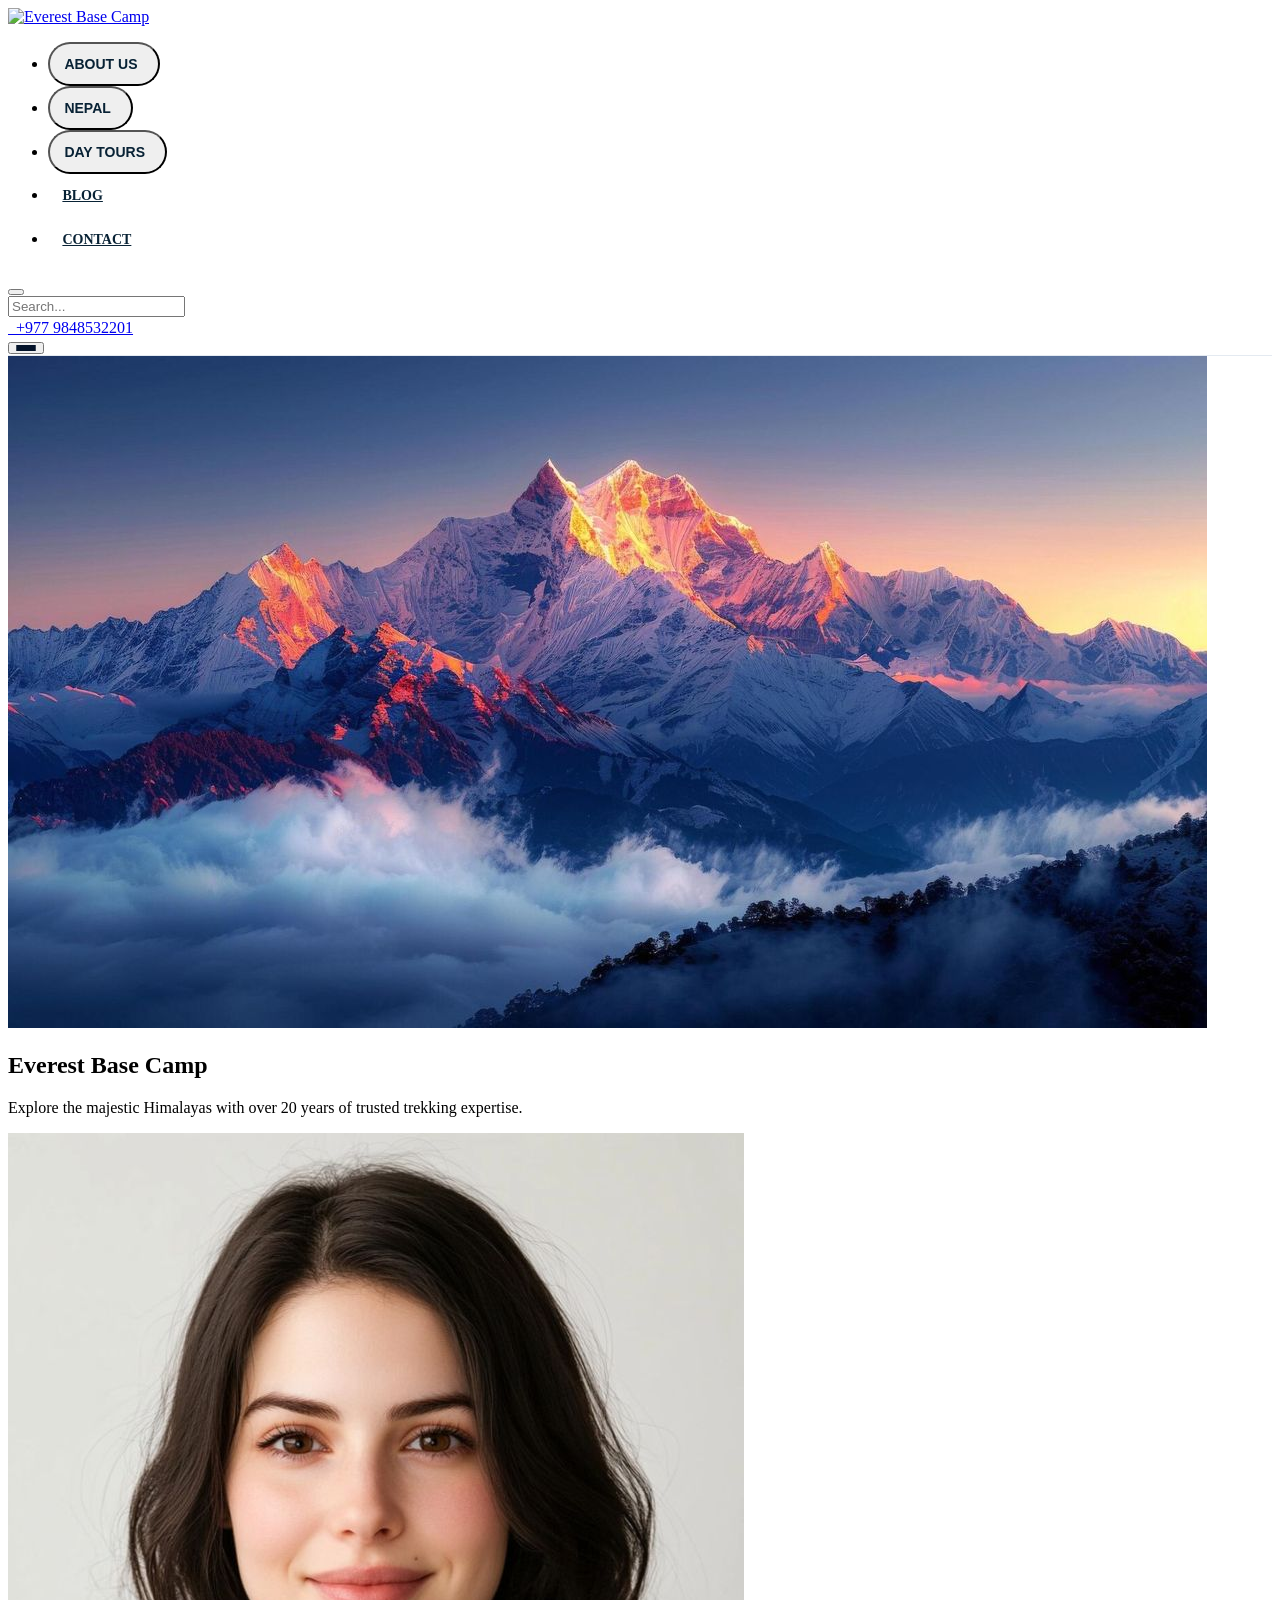
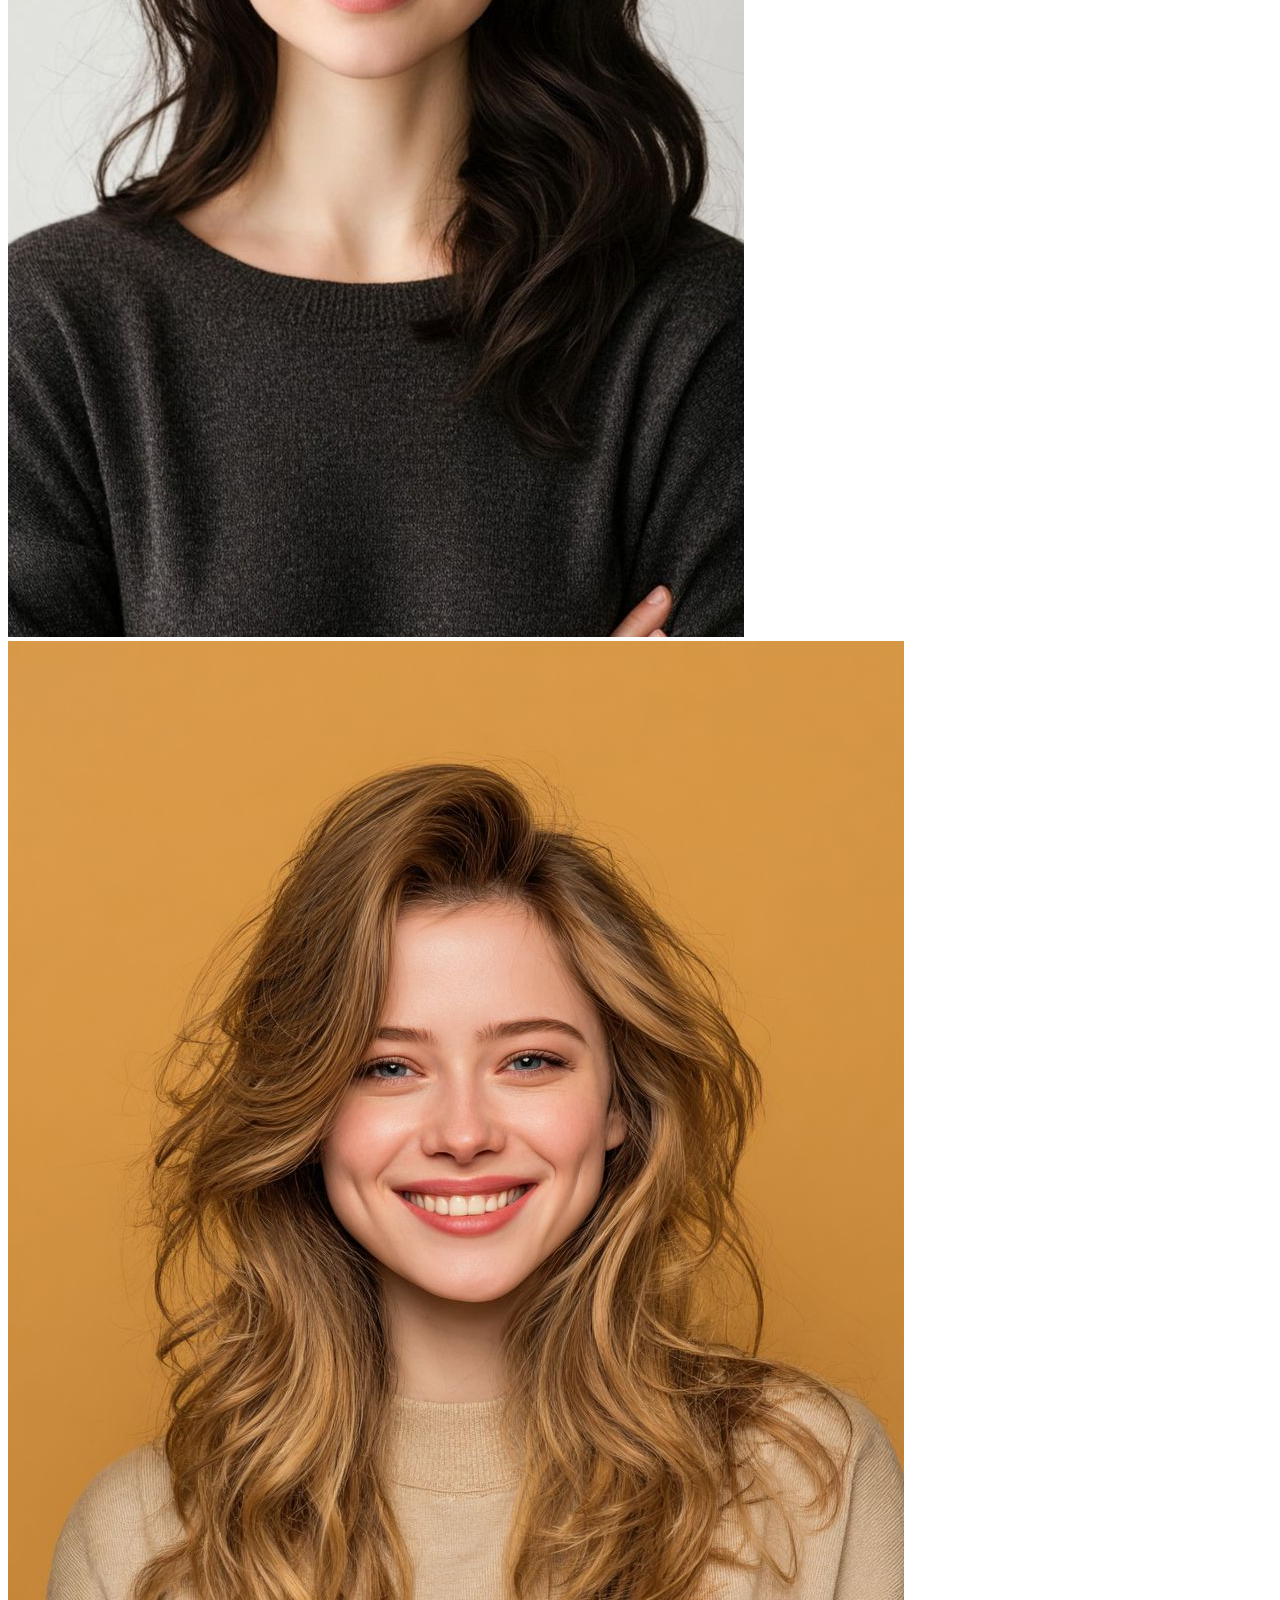
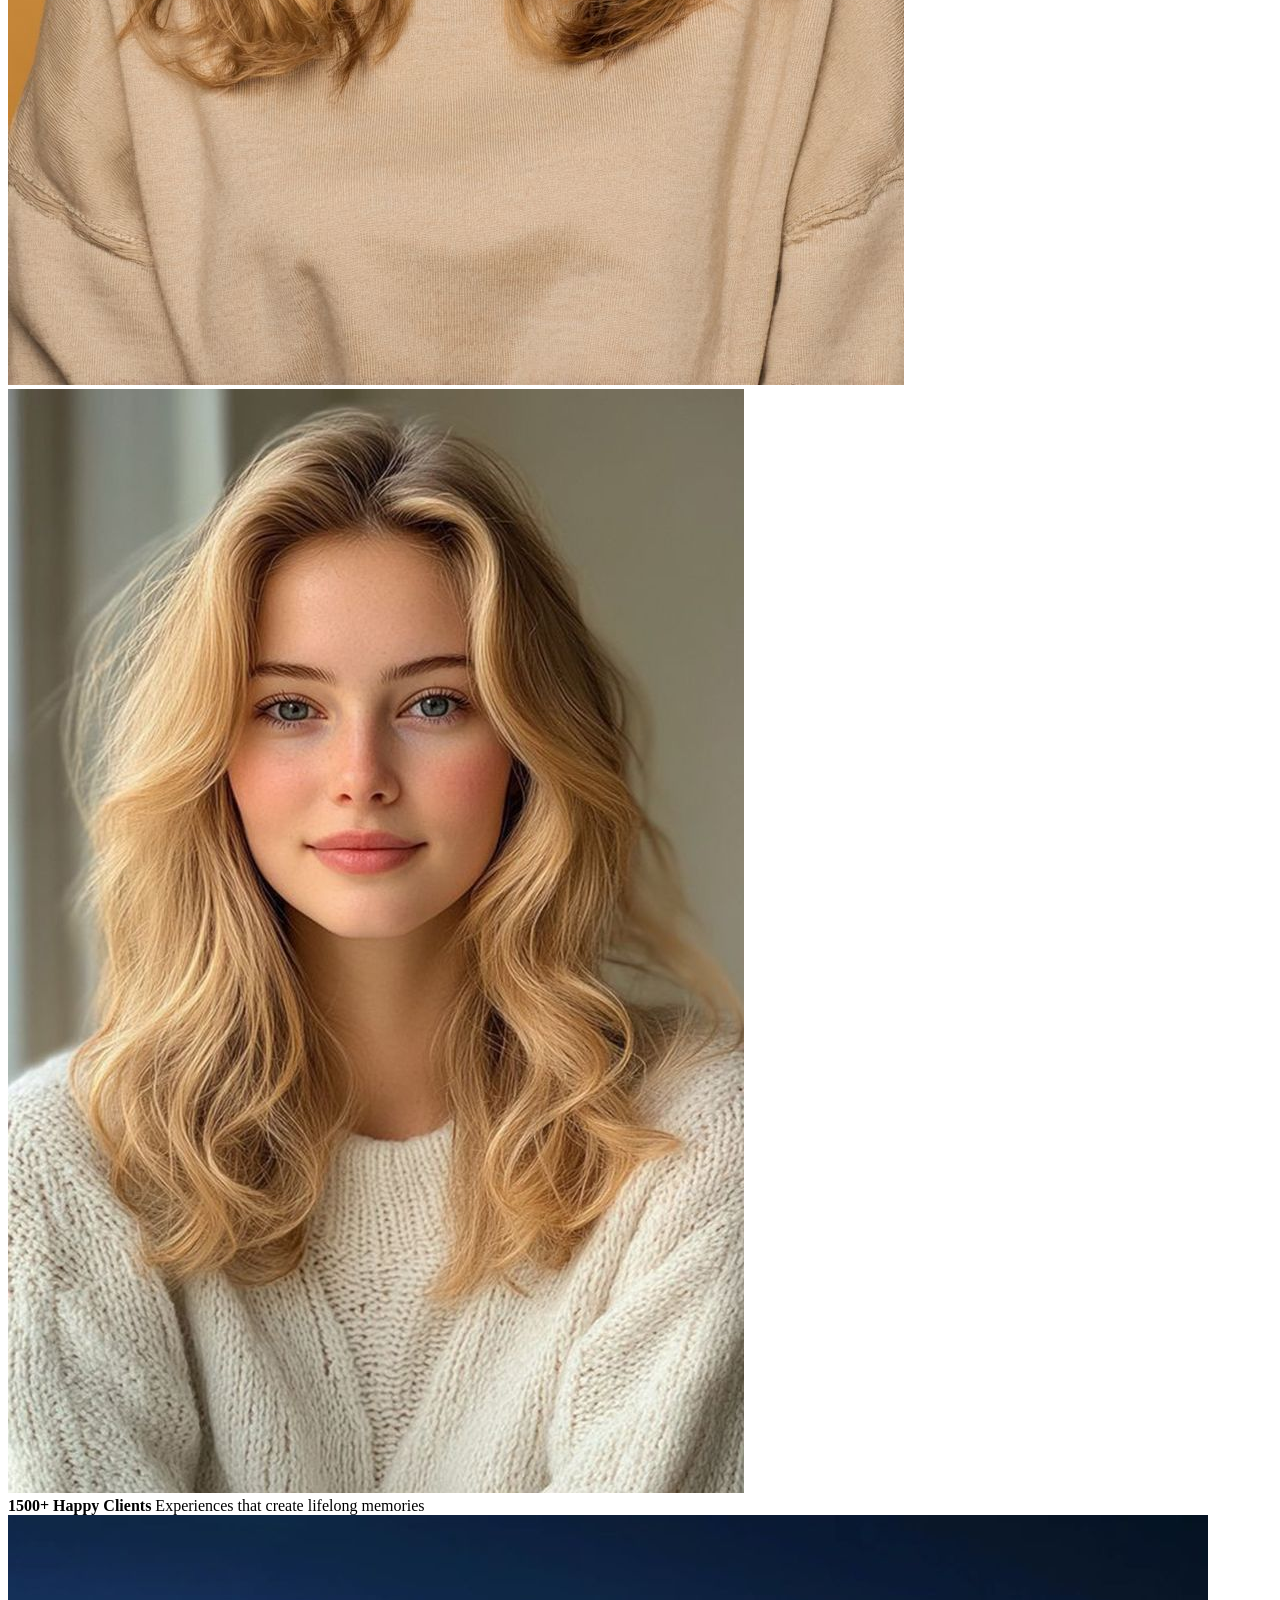
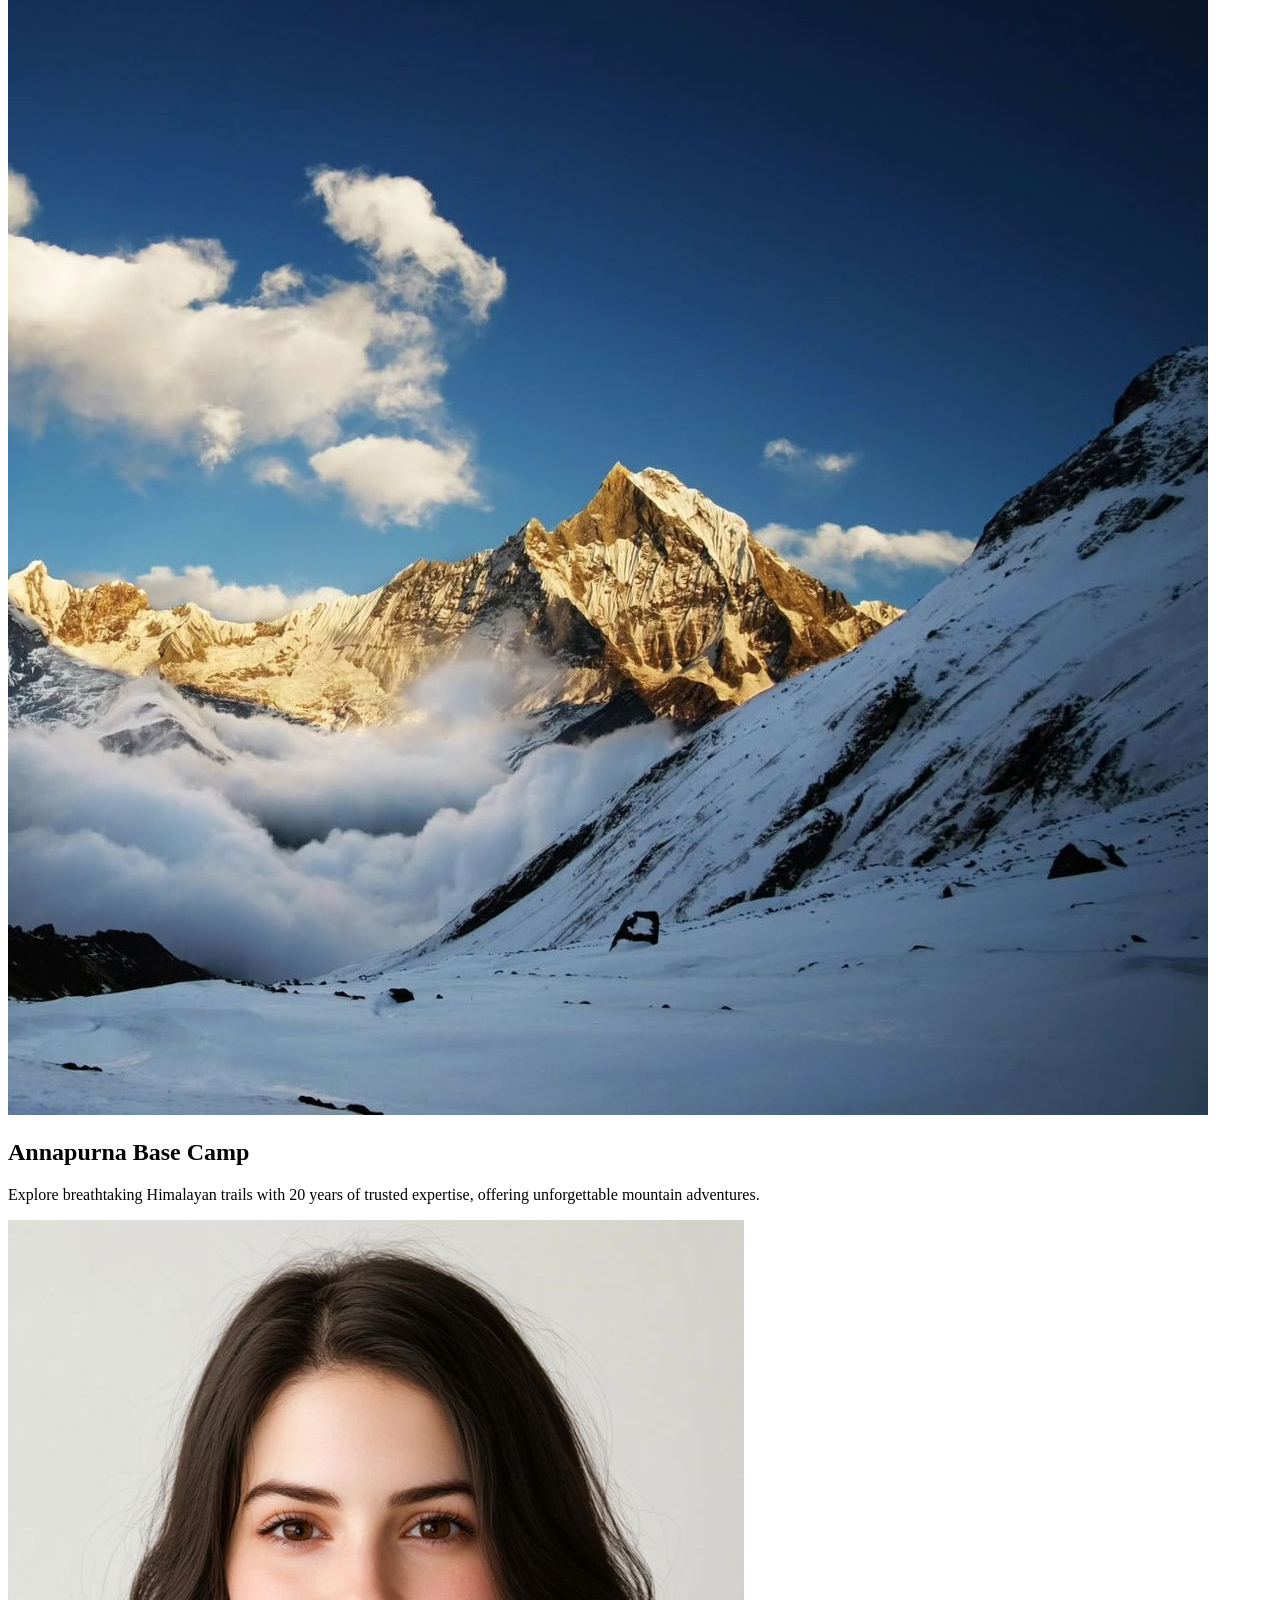
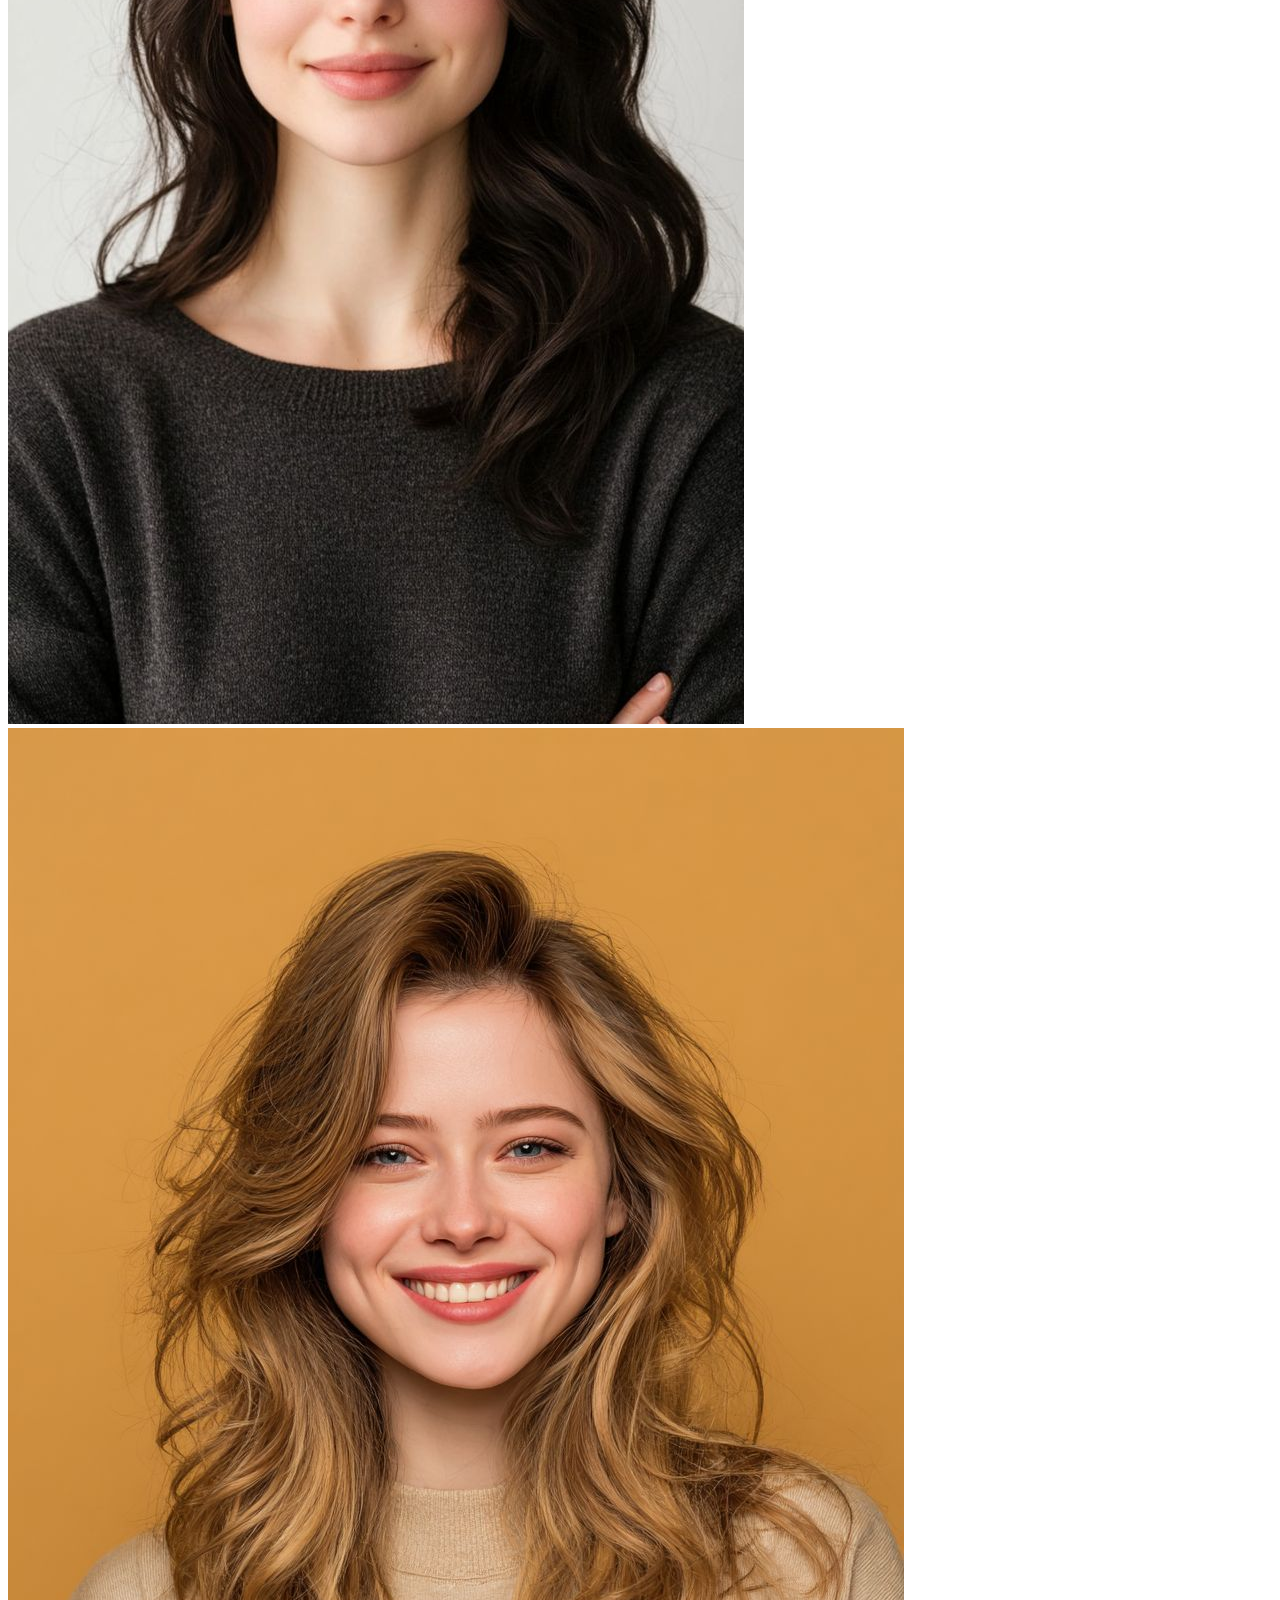
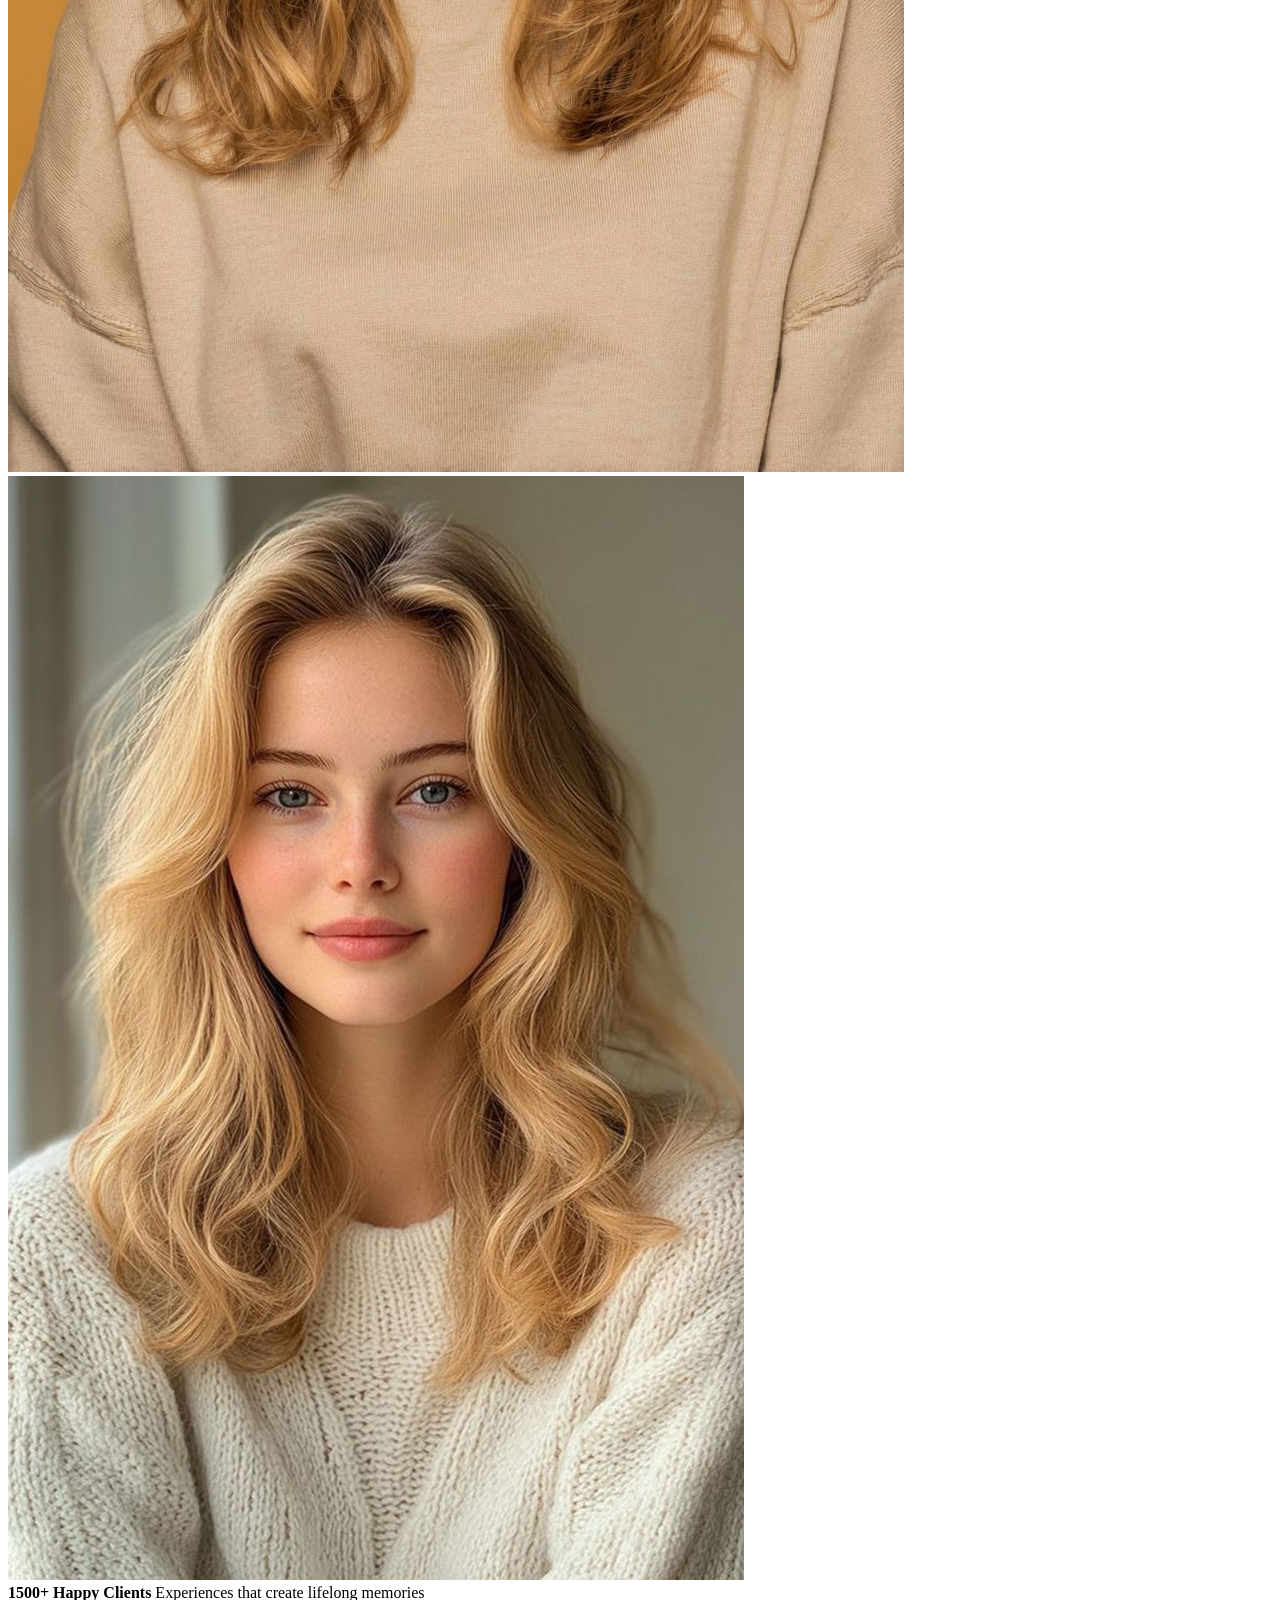
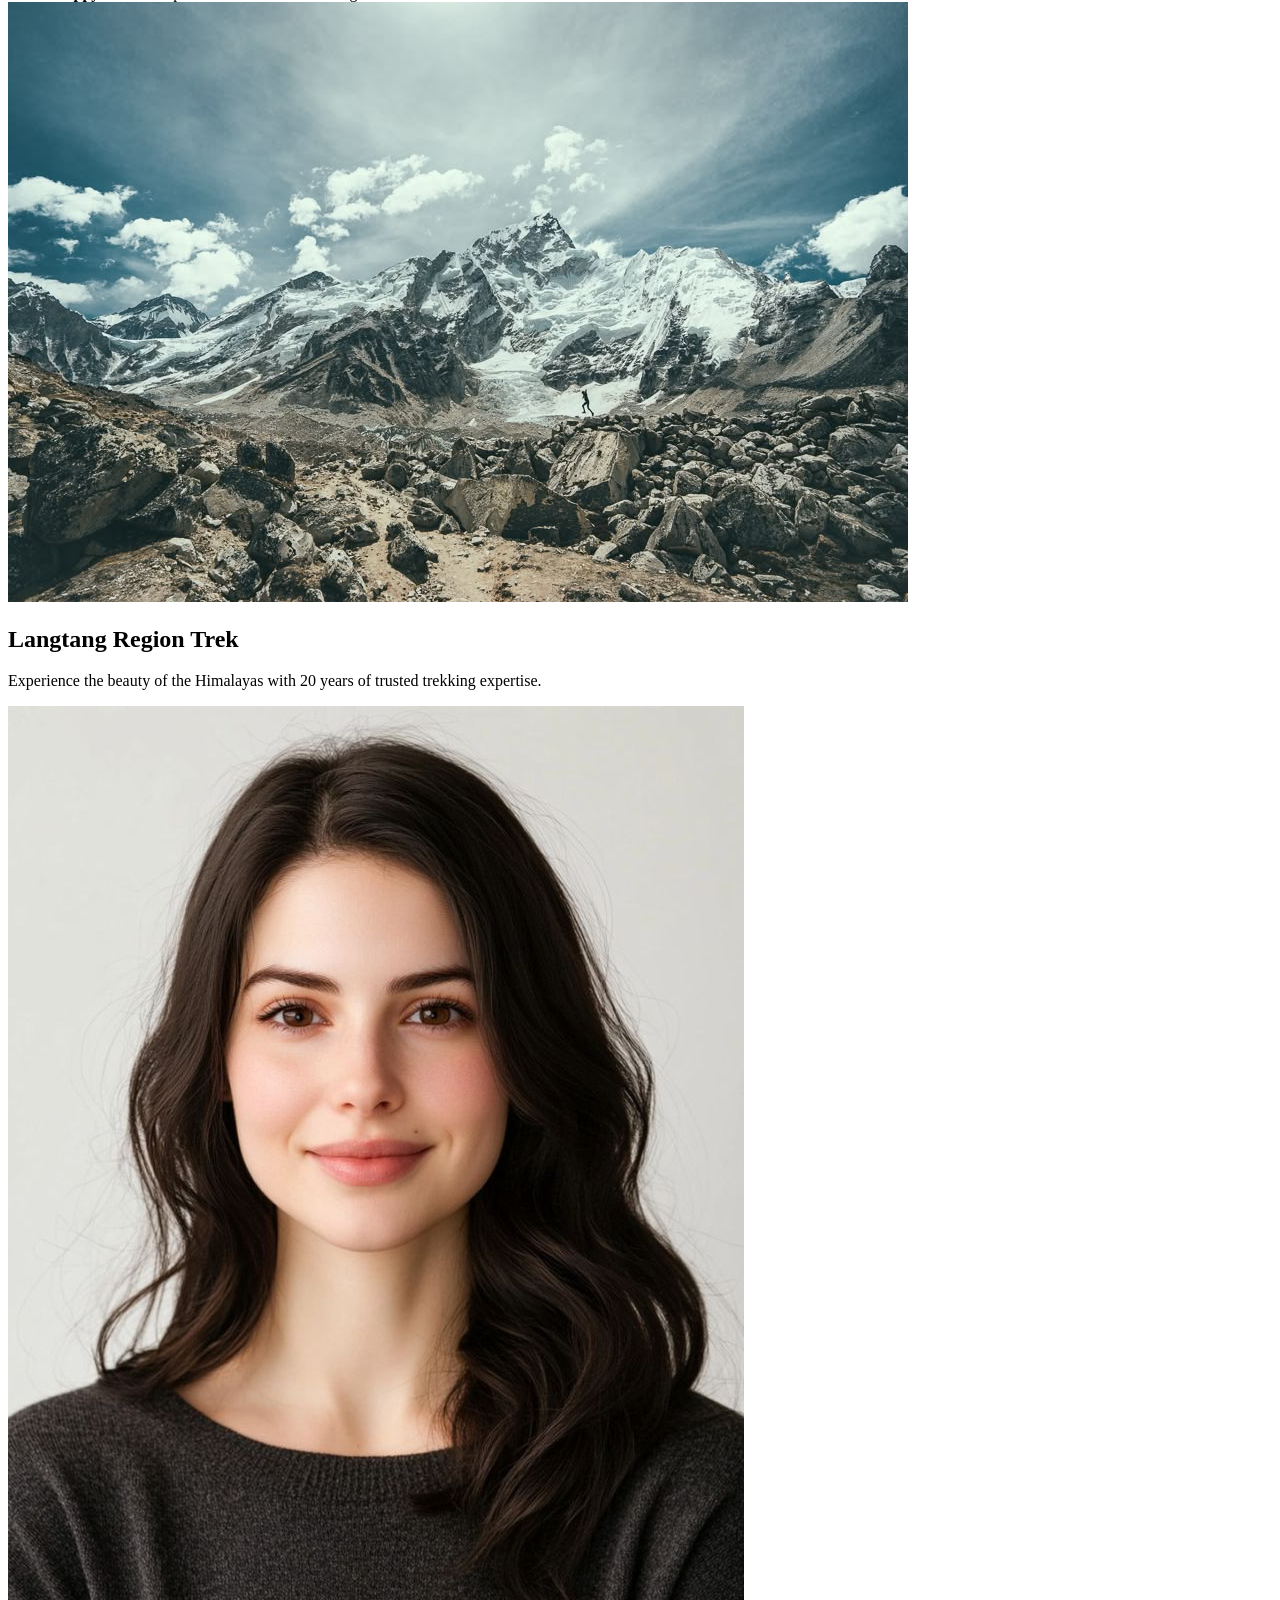
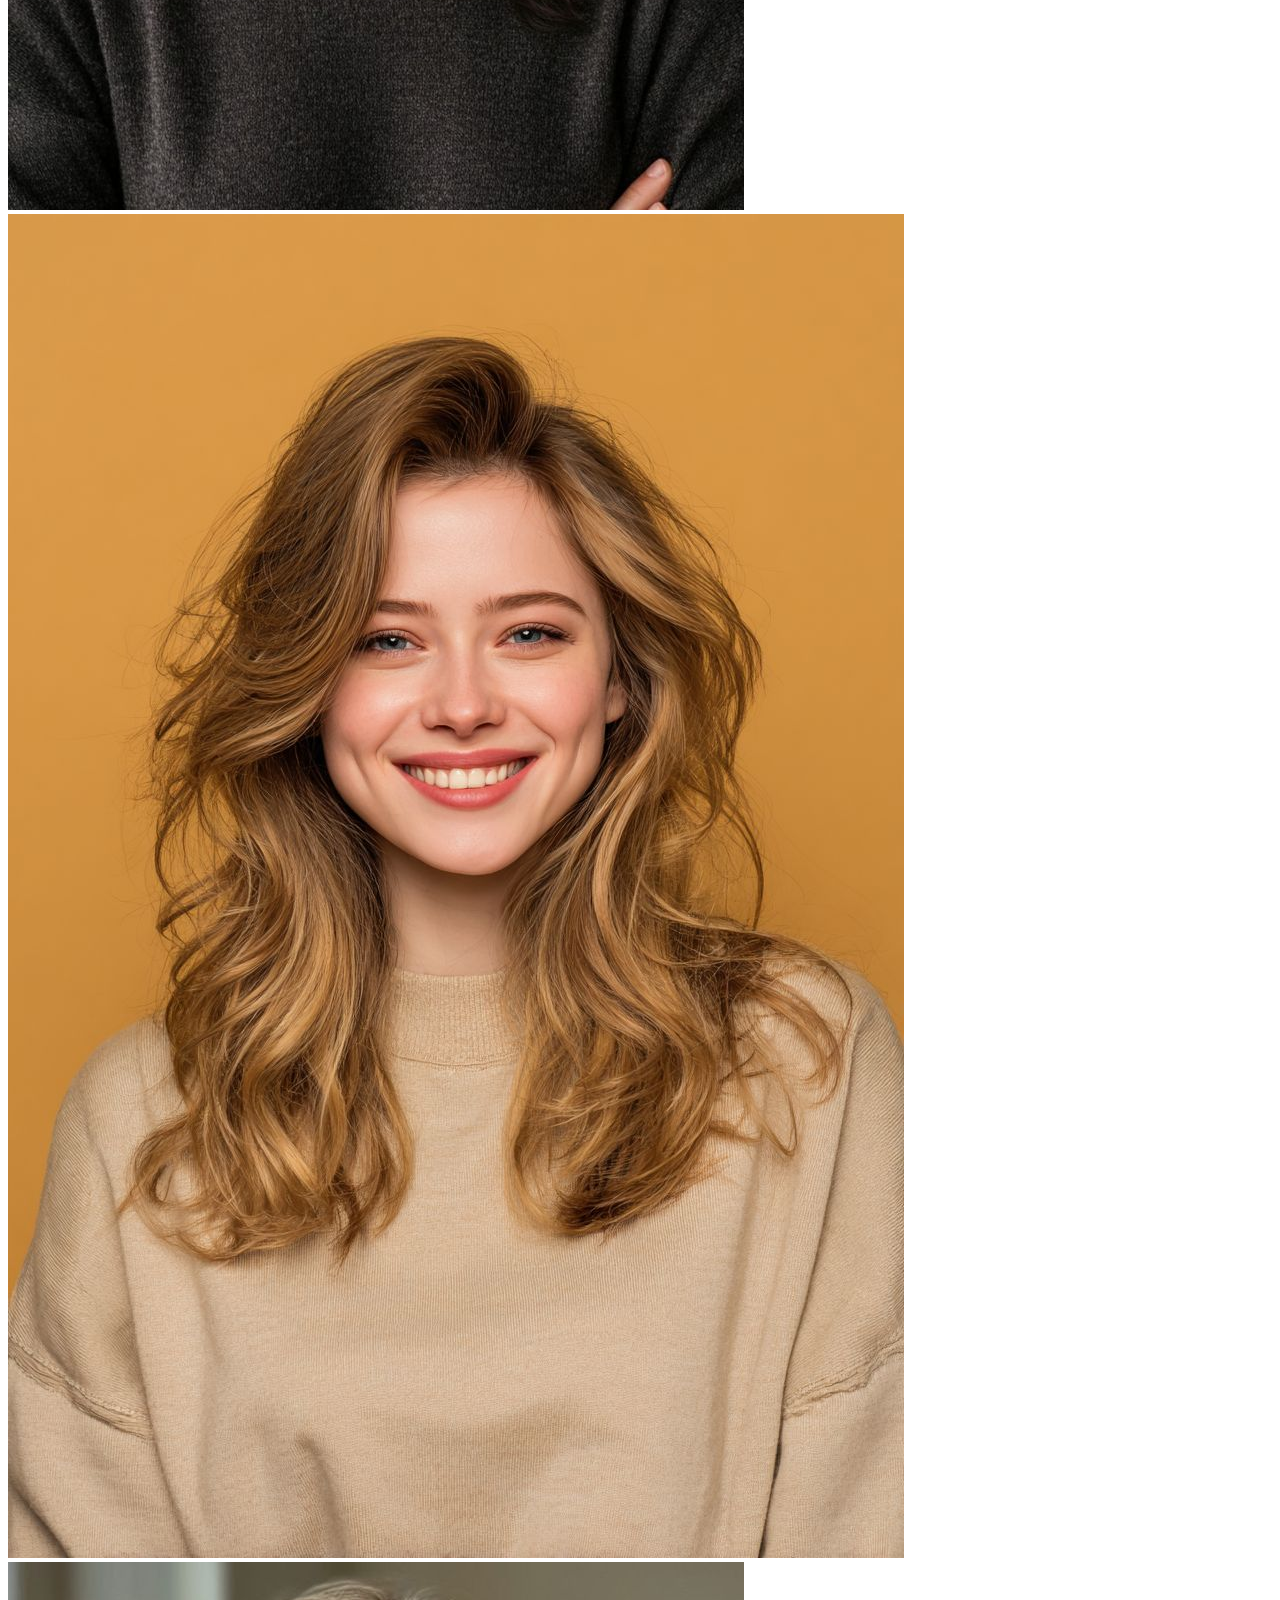
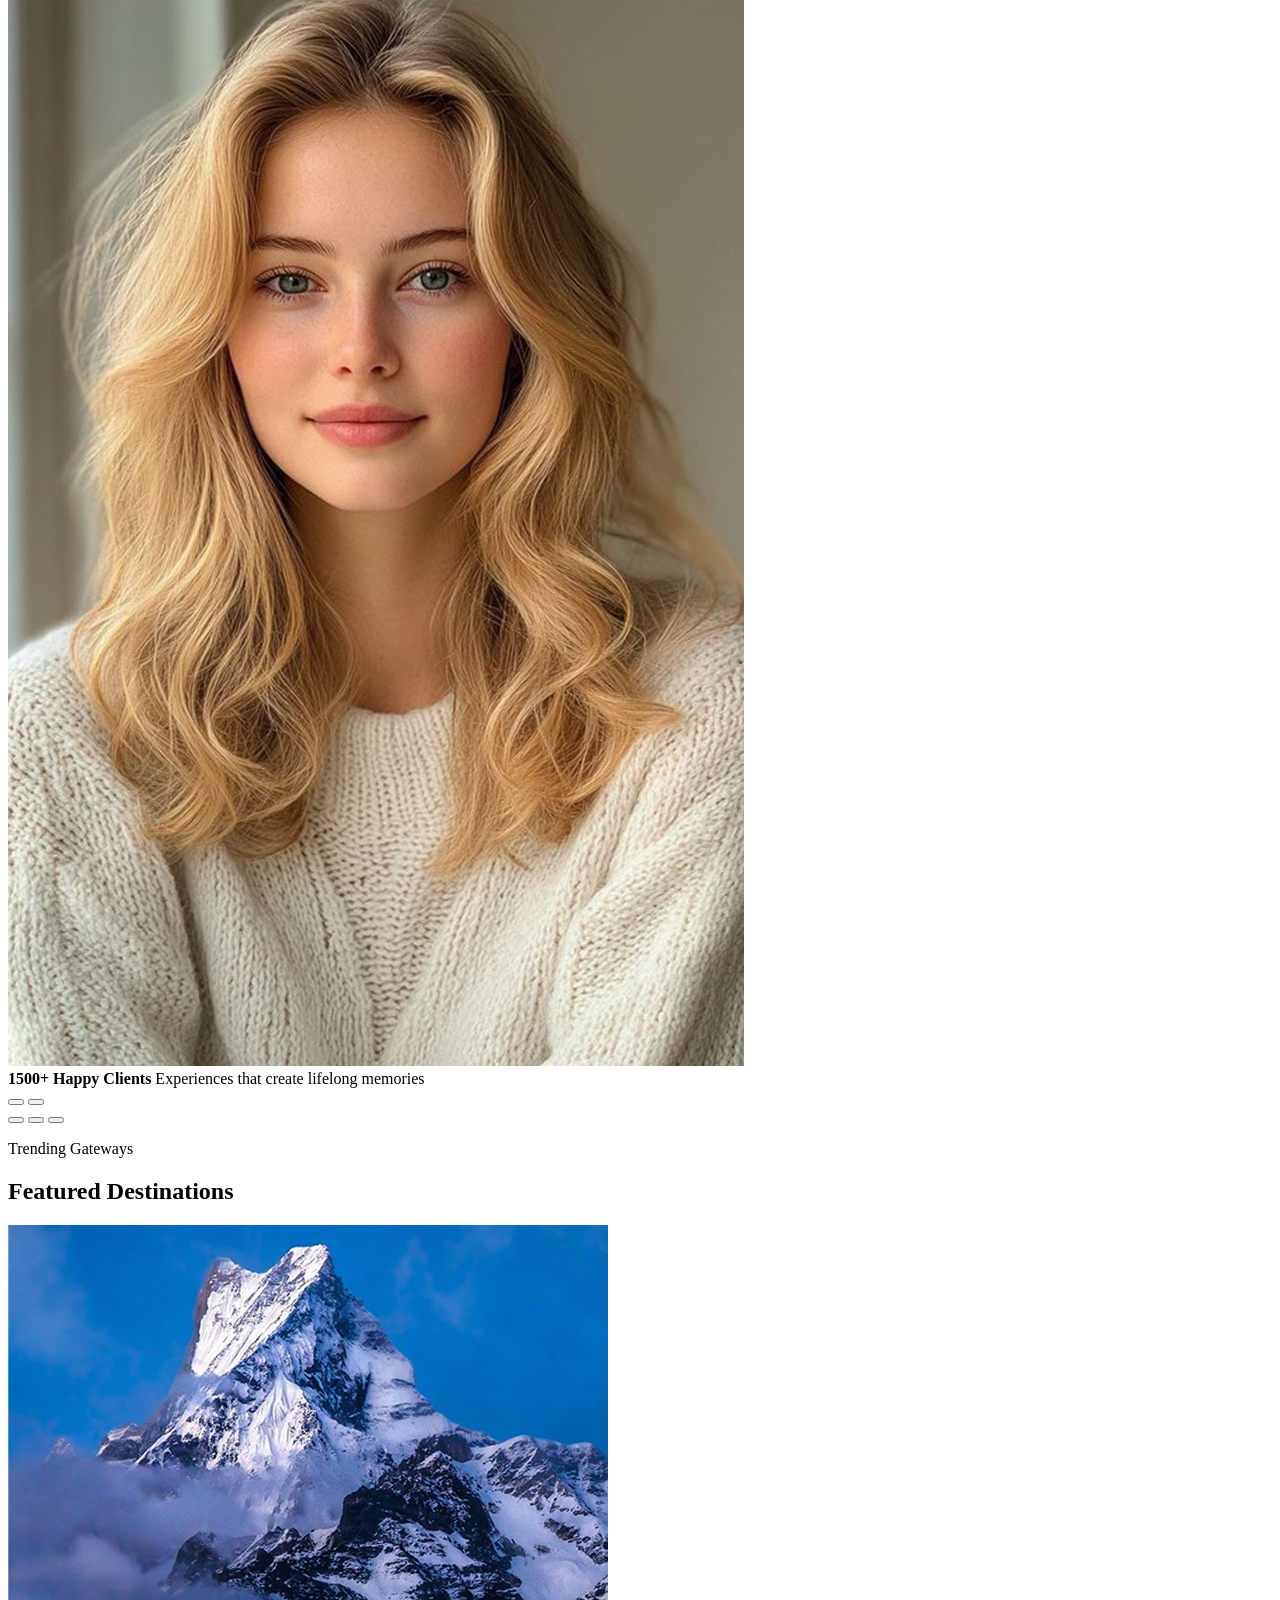
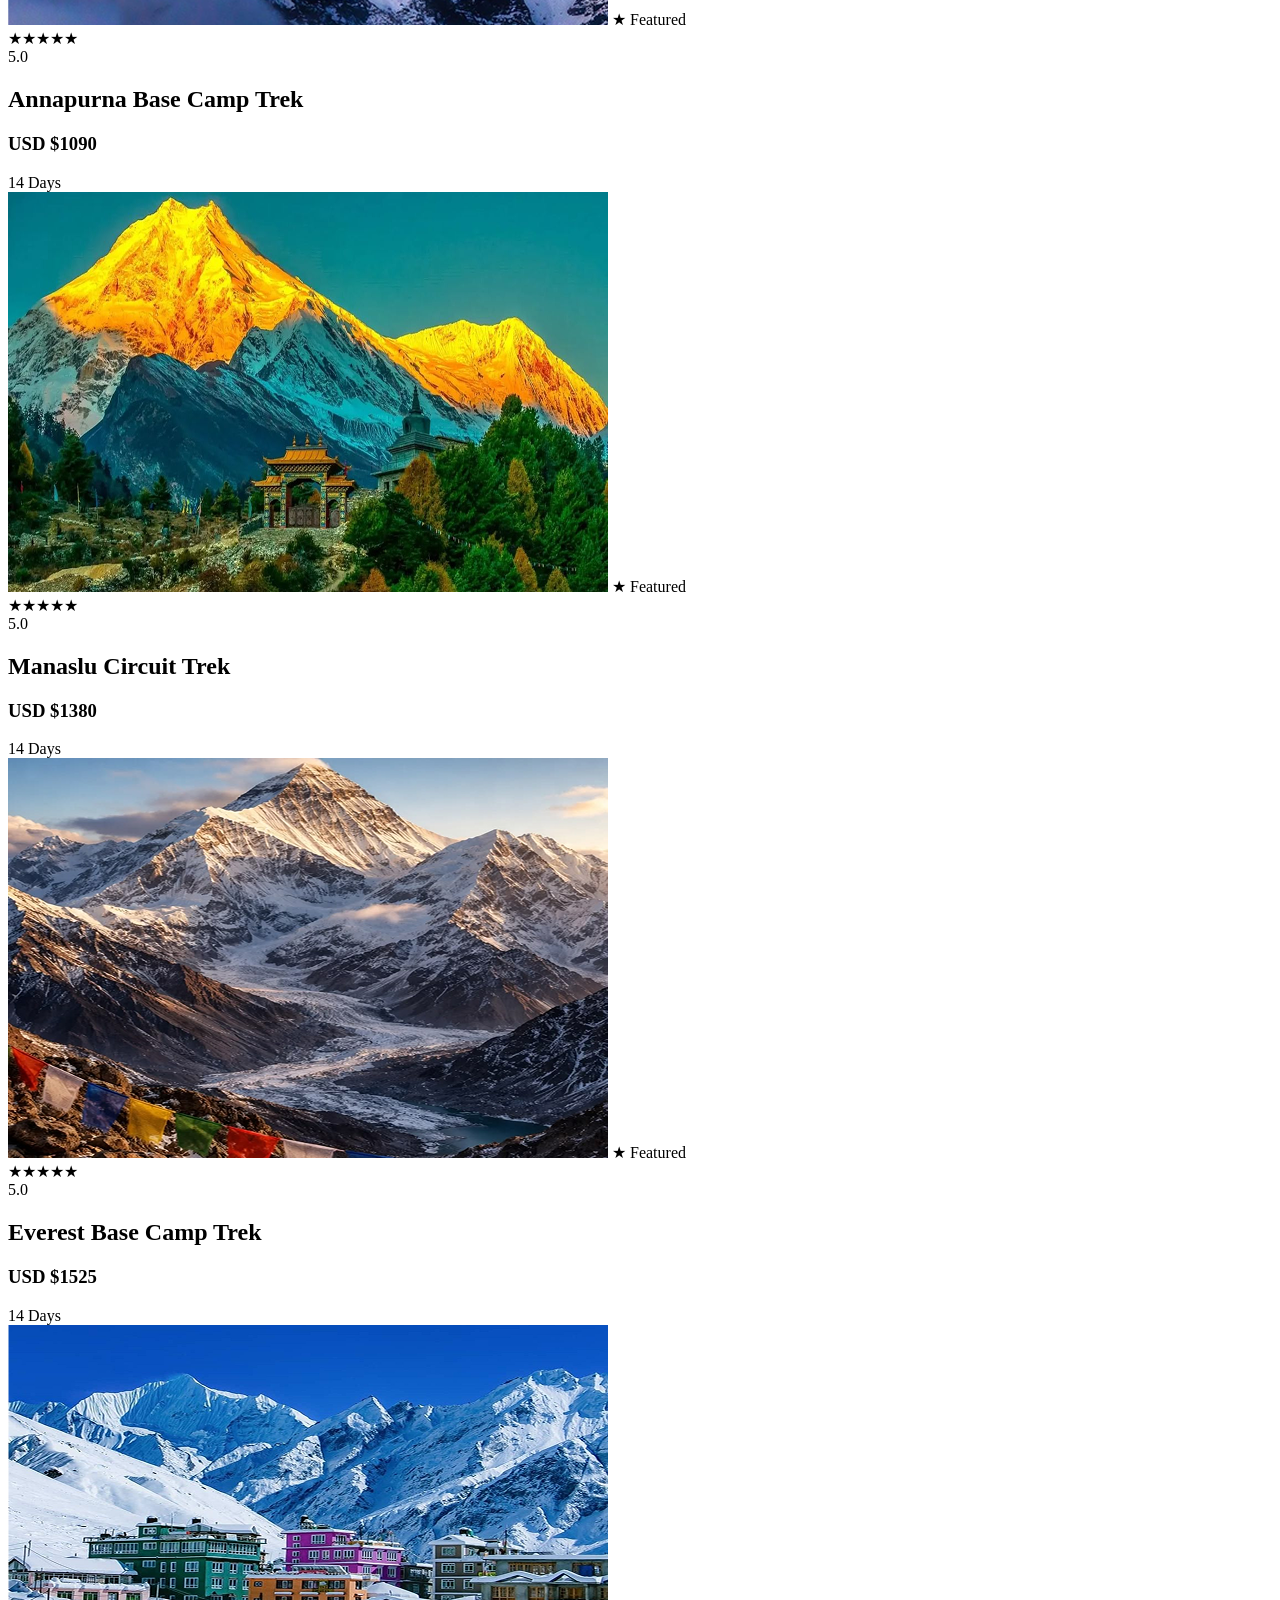
==== index.html @ a295006b "testimonials border changed" ====
<!doctype html>
<html lang="en">
  <head>
    <meta charset="UTF-8" />
    <meta name="viewport" content="width=device-width, initial-scale=1.0" />
    <script src="https://cdn.tailwindcss.com"></script>
    <script src="https://unpkg.com/lucide@latest"></script>
    <link rel="stylesheet" href="./css/style.css" />
    <link rel="preconnect" href="https://fonts.googleapis.com" />
    <link rel="preconnect" href="https://fonts.gstatic.com" crossorigin />
    <!-- <link href="https://fonts.googleapis.com/css2?family=Inter:ital,opsz,wght@0,14..32,100..900;1,14..32,100..900&family=Source+Sans+3:ital,wght@0,200..900;1,200..900&family=Space+Grotesk:wght@300..700&display=swap" rel="stylesheet" /> -->
    <link rel="stylesheet" href="https://cdnjs.cloudflare.com/ajax/libs/font-awesome/6.5.0/css/all.min.css" />
    <title>Everest Base Camp</title>
  </head>
  <body>
   <style>
    .star-dot {
      width: 18px;
      height: 18px;
      background: #00AC7E;
      border-radius: 100%;
      display: inline-flex;
      align-items: center;
      justify-content: center;
      position: relative;
      flex-shrink: 0;
    }

    .star-dot::before {
      content: '';
      width: 7px;
      height: 7px;
      background: #fff;
      border-radius: 50%;
      position: absolute;
    }

    @keyframes scroll {
      0% {
        transform: translateX(0);
      }

      100% {
        transform: translateX(calc(-50% - (var(--review-gap) / 2)));
      }
    }

    .animate-scroll {
      display: flex;
      width: max-content;
      animation: scroll 30s linear infinite;
      will-change: transform;
    }

    .animate-scroll:hover,
    .animate-scroll:focus-within {
      animation-play-state: paused;
    }

    .google-review-track {
      --review-gap: 1.5rem;
      gap: var(--review-gap);
    }

    .google-review-marquee {
      overflow: hidden;
      -webkit-mask-image: linear-gradient(to right, transparent, #000 4%, #000 96%, transparent);
      mask-image: linear-gradient(to right, transparent, #000 4%, #000 96%, transparent);
    }

    .google-review-card {
      display: flex;
      width: min(82vw, 400px);
      min-height: 280px;
      flex-shrink: 0;
      flex-direction: column;
      justify-content: space-between;
      border: 1px solid rgba(185, 196, 212, 0.9);
      border-radius: 18px;
      background: #fff;
      padding: 1.5rem;
      box-shadow: #DDEFFF;
      transition:
        border-color 240ms ease,
        box-shadow 240ms ease,
        transform 240ms ease;
    }

    .google-review-card:hover {
      border-color: #2775BD;
      box-shadow: #DDEFFF;
      transform: translateY(-4px);
    }

    .google-review-card .gap-1>span {
      background: #fbbc04;
      clip-path: polygon(50% 0%, 61% 35%, 98% 35%, 68% 57%, 79% 94%, 50% 72%, 21% 94%, 32% 57%, 2% 35%, 39% 35%);
    }

    .google-review-card .gap-1>span::before {
      display: none;
    }

    /* .google-review-card > div:first-child > div:last-child {
        display: flex;
        width: 2.25rem;
        height: 2.25rem;
        align-items: center;
        justify-content: center;
        border: 1px solid #e2e8f0;
        border-radius: 999px;
        background: #fff;
        box-shadow: 0 1px 3px rgba(15, 23, 42, 0.08);
      }

      .google-review-card > div:first-child > div:last-child img {
        width: 1.25rem;
        height: 1.25rem;
      } */

    .google-stars {
      display: flex;
      align-items: center;
      gap: 0.2rem;
    }

    .google-star {
      width: 1rem;
      height: 1rem;
      fill: #fbbc04;
      color: #fbbc04;
    }

    @media (min-width: 640px) {
      .google-review-track {
        --review-gap: 2rem;
      }

      .google-review-card {
        min-height: 310px;
        padding: 2rem;
      }

      .google-star {
        width: 1.125rem;
        height: 1.125rem;
      }
    }

    @media (prefers-reduced-motion: reduce) {
      .google-review-marquee {
        overflow-x: auto;
        -webkit-mask-image: none;
        mask-image: none;
      }

      .animate-scroll {
        animation: none;
      }
    }

    html {
      scroll-behavior: smooth;
    }

    .sticky-header {
      border-bottom: 1px solid rgba(226, 232, 240, 0.9);
      transition:
        opacity 180ms ease,
        transform 220ms ease;
      will-change: transform, opacity;
    }

    body.subnav-is-visible .sticky-header {
      opacity: 0;
      pointer-events: none;
      transform: translateY(-100%);
    }

    .nav-dropdown {
      position: relative;
    }

    .nav-dropdown::after {
      content: "";
      position: absolute;
      top: 100%;
      right: 0;
      left: 0;
      height: 14px;
    }

    .nav-dropdown-trigger,
    .nav-link {
      display: inline-flex;
      min-height: 42px;
      align-items: center;
      gap: 0.35rem;
      border-radius: 999px;
      padding: 0 0.75rem;
      color: #03132A;
      font-size: 0.875rem;
      font-weight: 700;
      letter-spacing: 0.02em;
      transition: 
        background-color 180ms ease,
        color 180ms ease,
        box-shadow 180ms ease;
    }

    .nav-dropdown-trigger:hover,
    .nav-dropdown-trigger:focus-visible,
    .nav-dropdown.open>.nav-dropdown-trigger,
    .nav-dropdown:focus-within>.nav-dropdown-trigger,
    .nav-link:hover,
    .nav-link:focus-visible {
      background: #DDEFFF;
      opacity: 25;
      color: #03132A;
      outline: none;
    }

    .nav-chevron,
    .mobile-chevron,
    .mobile-nested-chevron,
    .mobile-grandchild-chevron {
      transition: transform 180ms ease;
    }

    .desktop-dropdown {
      position: absolute;
      top: calc(100% + 12px);
      left: 0;
      z-index: 50;
      border: 1px solid rgba(226, 232, 240, 0.95);
      border-radius: 16px;
      background: rgba(255, 255, 255, 0.98);
      box-shadow: 0 22px 60px #03132A;
      opacity: 0;
      pointer-events: none;
      transform: translateY(10px);
      transition:
        opacity 180ms ease,
        transform 180ms ease,
        visibility 180ms ease;
      visibility: hidden;
    }

    .desktop-dropdown::after {
      content: "";
      position: absolute;
      top: -14px;
      right: 0;
      left: 0;
      height: 14px;
    }

    .desktop-dropdown::before {
      content: "";
      position: absolute;
      top: -7px;
      left: 28px;
      width: 14px;
      height: 14px;
      border-top: 1px solid rgba(226, 232, 240, 0.95);
      border-left: 1px solid rgba(226, 232, 240, 0.95);
      background: rgba(255, 255, 255, 0.98);
      transform: rotate(45deg);
    }

    .desktop-dropdown.dropdown-center {
      left: 50%;
      transform: translate(-50%, 10px);
    }

    .desktop-dropdown.dropdown-center::before {
      left: 50%;
      transform: translateX(-50%) rotate(45deg);
    }

    .nav-dropdown:hover>.desktop-dropdown,
    .nav-dropdown:focus-within>.desktop-dropdown,
    .nav-dropdown.open>.desktop-dropdown {
      opacity: 1;
      pointer-events: auto;
      transform: translateY(0);
      visibility: visible;
    }

    .nav-dropdown:hover>.desktop-dropdown.dropdown-center,
    .nav-dropdown:focus-within>.desktop-dropdown.dropdown-center,
    .nav-dropdown.open>.desktop-dropdown.dropdown-center {
      transform: translate(-50%, 0);
    }

    .nav-dropdown:hover>.nav-dropdown-trigger .nav-chevron,
    .nav-dropdown:focus-within>.nav-dropdown-trigger .nav-chevron,
    .nav-dropdown.open>.nav-dropdown-trigger .nav-chevron,
    .mobile-dropdown.open .mobile-chevron,
    .mobile-nested-dropdown.open .mobile-nested-chevron,
    .mobile-grandchild-dropdown.open .mobile-grandchild-chevron {
      transform: rotate(180deg);
    }

    .desktop-menu-link,
    .submenu-link,
    .destination-tour-link {
      position: relative;
      display: flex;
      align-items: center;
      gap: 0.75rem;
      border-radius: 12px;
      padding: 0.7rem 0.75rem;
      color: #03132A;
      font-size: 0.875rem;
      font-weight: 700;
      line-height: 1.25;
      transition:
        background-color 180ms ease,
        color 180ms ease,
        transform 180ms ease;
    }

    .desktop-menu-link:hover,
    .submenu-link:hover,
    .destination-tour-link:hover,
    .desktop-menu-link:focus-visible,
    .submenu-link:focus-visible,
    .destination-tour-link:focus-visible {
      background: #C3D5C7;
      color: #03132A;
      outline: none;
      transform: translateX(2px);
    }

    .desktop-menu-icon {
      display: inline-flex;
      width: 2rem;
      height: 2rem;
      flex: 0 0 2rem;
      align-items: center;
      justify-content: center;
      border-radius: 999px;
      background: #DDEFFF;
      color: #03132A;
      transition:
        background-color 180ms ease,
        color 180ms ease;
    }

    .desktop-menu-link:hover .desktop-menu-icon,
    .desktop-menu-link:focus-visible .desktop-menu-icon {
      background: #03132A;
      color: #fff;
    }

    .destination-grid {
      display: grid;
      grid-template-columns: repeat(2, minmax(0, 1fr));
      gap: 1rem;
    }

    .dropdown-section-title {
      margin: 0 0 0.45rem;
      padding: 0 0.75rem;
      color: #03132A;
      font-size: 0.72rem;
      font-weight: 800;
      letter-spacing: 0.09em;
      text-transform: uppercase;
    }

    .menu-list {
      display: grid;
      gap: 0.15rem;
      overflow:visible;
    }

    /* Desktop sub-dropdown / grandchild dropdown */
.submenu-dropdown {
  position: relative;
}

.submenu-dropdown > .submenu-link {
  justify-content: space-between;
  cursor: pointer;
}

.submenu-child {
  position: absolute;
  top: 0;
  left: calc(100% + 10px);
  z-index: 80;
  min-width: 260px;
  display: grid;
  gap: 0.15rem;
  padding: 0.65rem;
  border: 1px solid rgba(226, 232, 240, 0.95);
  border-radius: 14px;
  background: rgba(255, 255, 255, 0.98);
  box-shadow: 0 18px 45px rgba(15, 23, 42, 0.14);

  opacity: 0;
  visibility: hidden;
  pointer-events: none;
  transform: translateX(8px);
  transition: opacity 180ms ease, transform 180ms ease, visibility 180ms ease;
}

/* Open only after click */
.submenu-dropdown.open > .submenu-child {
  opacity: 1;
  visibility: visible;
  pointer-events: auto;
  transform: translateX(0);
}

.submenu-dropdown.open > .submenu-link {
  background: #DDEFFF;
  color: #03132A;
}

.submenu-dropdown.open > .submenu-link i {
  transform: rotate(90deg);
}

/* Mobile grandchild dropdown */
.mobile-nested-submenu {
  max-height: 0;
  opacity: 0;
  overflow: hidden;
  transform: translateY(-4px);
  transition: max-height 240ms ease, opacity 180ms ease, transform 180ms ease;
}

.mobile-nested-dropdown.open > .mobile-nested-submenu {
  max-height: 520px;
  opacity: 1;
  transform: translateY(0);
}

    .destination-tour-link {
      margin-top: 0.75rem;
      min-height: 44px;
      justify-content: space-between;
      border: 1px solid #dbeafe;
      background: #f8fbff;
    }

    .tour-duration {
      flex: 0 0 auto;
      border-radius: 999px;
      background: #DDEFFF;
      padding: 0.15rem 0.5rem;
      color: #03132A;
      font-size: 0.72rem;
      font-weight: 800;
    }

    #mobile-menu {
      position: absolute;
      top: 100%;
      right: 0;
      left: 0;
      display: flex;
      max-height: 0;
      opacity: 0;
      overflow: hidden;
      transform: translateY(-8px);
      transition:
        max-height 320ms ease,
        opacity 220ms ease,
        transform 220ms ease,
        visibility 220ms ease;
      visibility: hidden;
    }

    #mobile-menu.open {
      max-height: calc(100vh - 68px);
      opacity: 1;
      overflow-y: auto;
      transform: translateY(0);
      visibility: visible;
    }

    .mobile-dropdown-trigger,
    .mobile-menu-link,
    .mobile-nested-trigger,
    .mobile-grandchild-trigger {
      min-height: 46px;
      border-radius: 12px;
      transition:
        background-color 180ms ease,
        color 180ms ease;
    }

    .mobile-dropdown-trigger:hover,
    .mobile-menu-link:hover,
    .mobile-nested-trigger:hover,
    .mobile-grandchild-trigger:hover,
    .mobile-dropdown.open>.mobile-dropdown-trigger,
    .mobile-nested-dropdown.open>.mobile-nested-trigger,
    .mobile-grandchild-dropdown.open>.mobile-grandchild-trigger {
      background: #DDEFFF;
      color: #03132A;
    }

    .mobile-submenu {
      max-height: 0;
      opacity: 0;
      overflow: hidden;
      transform: translateY(-4px);
      transition:
        max-height 280ms ease,
        opacity 200ms ease,
        transform 200ms ease;
    }

    .mobile-dropdown.open .mobile-submenu {
      max-height: 980px;
      opacity: 1;
      transform: translateY(0);
    }

    .mobile-submenu-inner {
      display: grid;
      gap: 0.25rem;
      padding: 0 0 0.75rem 0.75rem;
    }

    .mobile-nested-submenu {
      max-height: 0;
      opacity: 0;
      overflow: hidden;
      transform: translateY(-4px);
      transition:
        max-height 240ms ease,
        opacity 180ms ease,
        transform 180ms ease;
    }

    .mobile-nested-dropdown.open .mobile-nested-submenu {
      max-height: 860px;
      opacity: 1;
      transform: translateY(0);
    }

    .mobile-grandchild-submenu {
      max-height: 0;
      opacity: 0;
      overflow: hidden;
      transform: translateY(-4px);
      transition:
        max-height 220ms ease,
        opacity 180ms ease,
        transform 180ms ease;
    }

    .mobile-grandchild-dropdown.open>.mobile-grandchild-submenu {
      max-height: 340px;
      opacity: 1;
      transform: translateY(0);
    }

    .mobile-grandchild-trigger {
      min-height: 42px;
    }

    .hamburger-line {
      display: block;
      width: 20px;
      height: 2px;
      border-radius: 999px;
      background: #03132A;
      transform-origin: center;
      transition:
        transform 180ms ease,
        opacity 180ms ease;
    }

    #hamburger.is-open .hamburger-line:nth-child(1) {
      transform: translateY(7px) rotate(45deg);
    }

    #hamburger.is-open .hamburger-line:nth-child(2) {
      opacity: 0;
    }

    #hamburger.is-open .hamburger-line:nth-child(3) {
      transform: translateY(-7px) rotate(-45deg);
    }

    @keyframes faq-reveal {
      from {
        opacity: 0;
        transform: translateY(18px);
      }

      to {
        opacity: 1;
        transform: translateY(0);
      }
    }

    .faq-added-item {
      animation: faq-reveal 480ms ease-out both;
      scroll-margin-top: 6rem;
    }

    @media (prefers-reduced-motion: reduce) {
      .faq-added-item {
        animation: none;
      }
    }

    /* Premium dropdown refresh */
    .nav-dropdown::after {
      height: 18px;
    }

    .nav-dropdown-trigger,
    .nav-link {
      min-height: 44px;
      padding: 0 0.9rem;
      color: #082235;
      letter-spacing: 0;
      transition:
        background 220ms ease,
        color 220ms ease,
        box-shadow 220ms ease,
        transform 220ms ease;
    }

    .nav-dropdown-trigger:hover,
    .nav-dropdown-trigger:focus-visible,
    .nav-dropdown.open>.nav-dropdown-trigger,
    .nav-dropdown:focus-within>.nav-dropdown-trigger,
    .nav-link:hover,
    .nav-link:focus-visible {
      background: linear-gradient(135deg, #DDEFFF, rgba(221, 239, 255, 0.92));
      box-shadow: 0 10px 26px rgba(0, 27, 47, 0.08);
      color: #03132A;
      opacity: 1;
      transform: translateY(-1px);
    }

    .desktop-dropdown {
      top: calc(100% + 16px);
      border: 1px solid rgba(203, 213, 225, 0.72);
      border-radius: 20px;
      background:
        linear-gradient(135deg, rgba(255, 255, 255, 0.98), (221, 239, 255, 0.92));
      box-shadow:
        0 30px 70px rgba(0, 27, 47, 0.16),
        0 10px 26px rgba(0, 172, 126, 0.08);
      overflow: visible;
      transform: translateY(14px) scale(0.985);
      transform-origin: top center;
      transition:
        opacity 240ms ease,
        transform 280ms cubic-bezier(0.2, 0.8, 0.2, 1),
        visibility 240ms ease;
      -webkit-backdrop-filter: blur(18px);
      backdrop-filter: blur(18px);
    }

    .desktop-dropdown::after {
      top: -18px;
      height: 18px;
    }

    .desktop-dropdown::before {
      top: -8px;
      border-color: rgba(203, 213, 225, 0.72);
      background: rgba(255, 255, 255, 0.96);
    }

    .desktop-dropdown.dropdown-center {
      transform: translate(-50%, 14px) scale(0.985);
    }

    .nav-dropdown:hover>.desktop-dropdown,
    .nav-dropdown:focus-within>.desktop-dropdown,
    .nav-dropdown.open>.desktop-dropdown {
      transform: translateY(0) scale(1);
    }

    .nav-dropdown:hover>.desktop-dropdown.dropdown-center,
    .nav-dropdown:focus-within>.desktop-dropdown.dropdown-center,
    .nav-dropdown.open>.desktop-dropdown.dropdown-center {
      transform: translate(-50%, 0) scale(1);
    }

    .desktop-menu-link,
    .submenu-link,
    .destination-tour-link {
      border: 1px solid transparent;
      border-radius: 10px;
      color: #082235;
      font-size: 0.9rem;
      letter-spacing: 0;
      transition:
        background 220ms ease,
        border-color 220ms ease,
        box-shadow 220ms ease,
        color 220ms ease,
        transform 220ms ease;
    }

    .desktop-menu-link:hover,
    .submenu-link:hover,
    .destination-tour-link:hover,
    .desktop-menu-link:focus-visible,
    .submenu-link:focus-visible,
    .destination-tour-link:focus-visible {
      background: linear-gradient(135deg, #DDEFFF, rgba(221, 239, 255, 0.92));
      border-color: rgba(0, 135, 172, 0.16);
      box-shadow: 0 10px 24px rgba(0, 27, 47, 0.08);
      color: #03132A;
      transform: translateX(4px);
    }

    .desktop-menu-icon {
      border: 1px solid rgba(0, 120, 172, 0.15);
      background: linear-gradient(135deg, #DDEFFF, rgba(221, 239, 255, 0.92));;
      box-shadow: inset 0 1px 0 rgba(255, 255, 255, 0.75);
      color: #0c353b;
    }

    .desktop-menu-link:hover .desktop-menu-icon,
    .desktop-menu-link:focus-visible .desktop-menu-icon,
    .destination-tour-link:hover .desktop-menu-icon,
    .destination-tour-link:focus-visible .desktop-menu-icon {
      background: #03132A;
      color: #fff;
    }

    .dropdown-section-title {
      margin-bottom: 0.8rem;
      padding: 0 0.25rem;
      color: #526476;
      font-size: 0.68rem;
      letter-spacing: 0.14em;
    }

    .menu-list {
      gap: 0.45rem;
    }

    .submenu-dropdown.open > .submenu-link {
      background: linear-gradient(135deg, #DDEFFF, rgba(221, 239, 255, 0.92));
      box-shadow:
        inset 3px 0 0 #2D5F23,
        0 12px 24px rgba(0, 27, 47, 0.08);
      color: #03132A;
    }

    .submenu-dropdown.open > .submenu-link i {
      color: #2D5F23;
      transform: translateX(2px);
    }

    .submenu-child {
      border-color: rgba(203, 213, 225, 0.72);
      border-radius: 16px;
      background: rgba(255, 255, 255, 0.96);
      box-shadow:
        0 24px 55px rgba(0, 27, 47, 0.15),
        0 8px 24px rgba(0, 172, 126, 0.08);
      transform: translateX(12px) scale(0.985);
      transform-origin: left top;
      transition:
        opacity 220ms ease,
        transform 260ms cubic-bezier(0.2, 0.8, 0.2, 1),
        visibility 220ms ease;
      -webkit-backdrop-filter: blur(16px);
      backdrop-filter: blur(16px);
    }

    .submenu-dropdown.open > .submenu-child {
      transform: translateX(0) scale(1);
    }

    .destination-tour-link {
      margin-top: 1.1rem;
      min-height: 52px;
      border-color: rgba(0, 172, 126, 0.18);
      background: #DDEFFF;
      box-shadow: inset 0 1px 0 rgba(255, 255, 255, 0.78);
    }

    #nepal-menu {
      isolation: isolate;
    }

    #nepal-menu::after {
      content: "";
      position: absolute;
      inset: 0;
      z-index: 0;
      border-radius: inherit;
      background:
        linear-gradient(120deg, rgba(0, 172, 126, 0.08), transparent 32%, rgba(245, 158, 11, 0.08));
      pointer-events: none;
    }

    #nepal-menu > * {
      position: relative;
      z-index: 1;
    }

    @media (min-width: 1024px) {
      #nepal-menu {
        width: min(780px, calc(100vw - 2rem)) !important;
        max-width: calc(100vw - 2rem);
        min-height: 380px;
        padding: 1.45rem !important;
      }

      #nepal-menu .destination-col {
        --menu-sidebar: 260px;
        position: relative;
        display: grid;
        grid-template-columns: var(--menu-sidebar) minmax(0, 1fr);
        gap: 1.4rem;
        min-height: 304px;
      }

      #nepal-menu .destination-col::before {
        content: "";
        position: absolute;
        top: 0.15rem;
        bottom: 0.15rem;
        left: calc(var(--menu-sidebar) + 0.7rem);
        width: 1px;
        background: linear-gradient(to bottom, transparent, rgba(148, 163, 184, 0.42), transparent);
      }

      #nepal-menu .destination-col > div:first-child {
        min-width: 0;
      }

      #nepal-menu .submenu-dropdown {
        position: static;
      }

      #nepal-menu .submenu-link {
        min-height: 46px;
        padding: 0.76rem 0.85rem;
      }

      #nepal-menu .submenu-child {
        top: 2.2rem;
        right: 0;
        bottom: 0;
        left: calc(var(--menu-sidebar) + 1.4rem);
        min-width: 0;
        max-height: 100%;
        grid-template-columns: repeat(2, minmax(0, 1fr));
        align-content: start;
        gap: 0.65rem;
        overflow-y: auto;
        padding: 0.15rem 0 0.25rem;
        border: 0;
        background: transparent;
        box-shadow: none;
        -webkit-backdrop-filter: none;
        backdrop-filter: none;
      }

      #nepal-menu .submenu-child .submenu-link {
        min-height: 58px;
        align-items: center;
        padding: 0.85rem 0.85rem 0.85rem 3rem;
        border: 1px solid rgba(203, 213, 225, 0.68);
        background: rgba(255, 255, 255, 0.72);
        box-shadow: 0 12px 26px rgba(0, 27, 47, 0.07);
        font-size: 0.84rem;
        font-weight: 800;
      }

      #nepal-menu .submenu-child .submenu-link::before {
       content: "";
       position: absolute;
       left: 0.85rem;
       width: 1.55rem;
       height: 1.55rem;
       border-radius: 8px;

       /* 👇 IMAGE instead of gradient */
       background-image: url("Images/Everest/Mountain pic.jpg");
       background-size: cover;
       background-position: center;
       background-repeat: no-repeat;
       box-shadow: inset 0 0 0 1px rgba(255, 255, 255, 0.72);
       transition: transform 220ms ease;
     }

      #nepal-menu .submenu-child .submenu-link:hover,
      #nepal-menu .submenu-child .submenu-link:focus-visible {
        border-color: rgba(0, 172, 126, 0.22);
        background: rgba(255, 255, 255, 0.95);
        transform: translateY(-2px);
      }

      #nepal-menu .submenu-child .submenu-link:hover::before,
      #nepal-menu .submenu-child .submenu-link:focus-visible::before {
        transform: scale(1.06);
      }
    }

    #mobile-menu {
      border-top: 1px solid rgba(203, 213, 225, 0.72);
      background: rgba(255, 255, 255, 0.96);
      box-shadow: 0 24px 45px rgba(0, 27, 47, 0.14);
      -webkit-backdrop-filter: blur(18px);
      backdrop-filter: blur(18px);
    }

    .mobile-dropdown-trigger,
    .mobile-menu-link,
    .mobile-nested-trigger,
    .mobile-grandchild-trigger {
      border-radius: 10px;
      color: #082235;
    }

    .mobile-dropdown-trigger:hover,
    .mobile-menu-link:hover,
    .mobile-nested-trigger:hover,
    .mobile-grandchild-trigger:hover,
    .mobile-dropdown.open>.mobile-dropdown-trigger,
    .mobile-nested-dropdown.open>.mobile-nested-trigger,
    .mobile-grandchild-dropdown.open>.mobile-grandchild-trigger {
      background: linear-gradient(135deg, rgba(211, 234, 216, 0.92), rgba(247, 251, 248, 0.92));
      color: #03132A;
    }

    .mobile-submenu-inner {
      margin-left: 0.35rem;
      border-left: 1px solid rgba(148, 163, 184, 0.28);
      padding: 0.35rem 0.5rem 0.85rem 0.85rem;
    }

    .mobile-grandchild-submenu {
      margin-left: 0.45rem;
      border-left: 1px solid rgba(0, 172, 126, 0.18);
      padding-left: 0.55rem;
    }

    @media (min-width: 1024px) and (max-width: 1180px) {

      .nav-dropdown-trigger,
      .nav-link {
        padding: 0 0.55rem;
        font-size: 0.8rem;
      }

      .desktop-contact-number {
        display: none;
      }
    }

    @media (min-width: 1024px) {
      #mobile-menu {
        display: none !important;
      }
    }

    @media (max-width: 1023px) {
      .desktop-dropdown {
        display: none;
      }
    }
    </style>

<!-- Header -->
  <header class="sticky-header sticky top-0 z-50 bg-white/95 shadow-sm backdrop-blur">
    <div
      class="mx-auto flex box-border w-full items-center justify-between gap-3 py-3 sm:w-full sm:max-w-[1440px] px-6 lg:px-16">

      <!-- Logo -->
      <a href="#" class="flex min-w-[96px] flex-shrink-0 items-center" aria-label="Everest Base Camp home">
        <img src="images/Everest/rubylogo.png" class="h-auto w-10 object-contain sm:w-12 lg:w-14 xl:w-16"
          alt="Everest Base Camp" />
      </a>

      <!-- Desktop Nav -->
      <nav class="hidden flex-1 items-center justify-center lg:flex" aria-label="Primary navigation">
        <ul class="flex items-center gap-0.5">
          <li class="nav-dropdown">
            <button type="button" class="nav-dropdown-trigger" aria-expanded="false" aria-controls="about-menu">
              ABOUT US <i data-lucide="chevron-down" class="nav-chevron h-4 w-4"></i>
            </button>
            <div id="about-menu" class="desktop-dropdown w-72 p-3">
              <a href="#about" class="desktop-menu-link">
                <span class="desktop-menu-icon"><i data-lucide="users" class="h-4 w-4"></i></span>
                <span>Why Travel With Us</span>
              </a>
              <a href="#about" class="desktop-menu-link">
                <span class="desktop-menu-icon"><i data-lucide="shield-check" class="h-4 w-4"></i></span>
                <span>Terms & Conditions</span>
              </a>
              <a href="#about" class="desktop-menu-link">
                <span class="desktop-menu-icon"><i data-lucide="key-round" class="h-4 w-4"></i></span>
                <span>Privacy Policy</span>
              </a>
              <a href="#faq" class="desktop-menu-link">
                <span class="desktop-menu-icon"><i data-lucide="circle-help" class="h-4 w-4"></i></span>
                <span>FAQ</span>
              </a>
            </div>
          </li>

            <!-- <li class="nav-dropdown">
              <button type="button" class="nav-dropdown-trigger" aria-expanded="false" aria-controls="nepal-menu">
                NEPAL <i data-lucide="chevron-down" class="nav-chevron h-4 w-4"></i>
              </button>
              <div id="nepal-menu" class="desktop-dropdown dropdown-center w-[760px] max-w-[calc(100vw-2rem)] p-5">
                <div class="destination-grid">
                  <div>
                    <p class="dropdown-section-title">Trekking Regions</p>
                    <div class="menu-list">
                      <a href="#" class="submenu-link">Everest Region</a>
                      <a href="#" class="submenu-link">Annapurna Region</a>
                      <a href="#" class="submenu-link">Langtang Region</a>
                      <a href="#" class="submenu-link">Manaslu Region</a>
                      <a href="#" class="submenu-link">Kanchanjunga Region</a>
                      <a href="#" class="submenu-link">Ganesh Himal Region</a>
                      <a href="#" class="submenu-link">Dhulagiri Region</a>
                    </div>
                  </div>
                  <div>
                    <p class="dropdown-section-title">Peak Climbing</p>
                    <div class="menu-list">
                      <a href="#" class="submenu-link">Yala Peak Climbing</a>
                      <a href="#" class="submenu-link">Island Peak Climbing with Everest Base Camp</a>
                      <a href="#" class="submenu-link">Pokalade Peak Climbing</a>
                      <a href="#" class="submenu-link">Lobuche Peak Climbing</a>
                      <a href="#" class="submenu-link">Mardi Himal Climbing</a>
                      <a href="#" class="submenu-link">Chulu West Peak</a>
                      <a href="#" class="submenu-link">Dhampus Peak Climbing</a>
                    </div>
                  </div>
                </div>
                <a href="#" class="destination-tour-link">
                  <span class="flex items-center gap-3">
                    <span class="desktop-menu-icon"><i data-lucide="map-pinned" class="h-4 w-4"></i></span>
                    <span>Tours in Nepal</span>
                  </span>
                  <i data-lucide="arrow-right" class="h-4 w-4"></i>
                </a>
              </div>
            </li> -->
          
            <li class="nav-dropdown">
            <button type="button" class="nav-dropdown-trigger" aria-expanded="false" aria-controls="nepal-menu">
              NEPAL <i data-lucide="chevron-down" class="nav-chevron h-4 w-4"></i>
            </button>
            <div id="nepal-menu" class="desktop-dropdown dropdown-center w-[300px] p-5">
              <div class="destination-col">
                <div>
                  <p class="dropdown-section-title">Trekking Regions</p>
                  <div class="menu-list">
                    <div class="submenu-dropdown">
                      <a href="#" class="submenu-link">
                        Everest Region
                        <i data-lucide="chevron-right" class="h-4 w-4"></i>
                      </a>

                      <div class="submenu-child">
                        <a href="#" class="submenu-link">Everest Base Camp Trek</a>
                        <a href="#" class="submenu-link">Gokyo Lake Trek</a>
                        <a href="#" class="submenu-link">Three Passes Trek</a>
                        <a href="#" class="submenu-link">Everest Panorama Trek</a>
                        <a href="#" class="submenu-link">Everest View Trek</a>
                      </div>
                    </div>

                    <div class="submenu-dropdown">
                      <a href="#" class="submenu-link">
                        Annapurna Region
                        <i data-lucide="chevron-right" class="h-4 w-4"></i>
                      </a>
                      <div class="submenu-child">
                        <a href="#" class="submenu-link">Annapurna Base Camp Hike</a>
                        <a href="#" class="submenu-link">Short Annapurna Circuit Trek</a>
                        <a href="#" class="submenu-link">Mardi Himal Trek</a>
                        <a href="#" class="submenu-link">Ghorepani Poon Hill Trek</a>
                        <a href="#" class="submenu-link">Kapuche Lake Trek</a>
                        <a href="#" class="submenu-link">Khokhe Danda Trek</a>
                    </div>
                  </div>

                  <div class="submenu-dropdown">
                    <a href="#" class="submenu-link">
                      Langtang Region
                      <i data-lucide="chevron-right" class="h-4 w-4"></i>
                    </a>
                    <div class="submenu-child">
                      <a href="#" class="submenu-link">Langtang Valley Trek</a>
                      <a href="#" class="submenu-link">Gosaikunda Lake Trek</a>
                      <a href="#" class="submenu-link">Short Nagthali Taruche Trek</a>
                      <a href="#" class="submenu-link">Langtang Gosaikunda Helambu Trek</a>
                    </div>
                  </div>

                  
                  <div class="submenu-dropdown">
                    <a href="#" class="submenu-link">
                      Manaslu Region
                      <i data-lucide="chevron-right" class="h-4 w-4"></i>
                    </a>
                    <div class="submenu-child">
                      <a href="#" class="submenu-link">Manslu Base Camp Trek</a>
                      <a href="#" class="submenu-link">Tsum Valley Trek</a>
                      <a href="#" class="submenu-link">Manslu Circuit Trek</a>
                    </div>
                  </div>

                  <div class="submenu-dropdown">
                    <a href="#" class="submenu-link">
                     Kanchanjunga Region
                      <i data-lucide="chevron-right" class="h-4 w-4"></i>
                    </a>
                    <div class="submenu-child">
                      <a href="#" class="submenu-link">Kanchanjunga Base Camp Trek</a>
                    </div>
                  </div>

                  <div class="submenu-dropdown">
                    <a href="#" class="submenu-link">
                      Ganesh Himal Region
                      <i data-lucide="chevron-right" class="h-4 w-4"></i>
                    </a>
                    <div class="submenu-child">
                      <a href="#" class="submenu-link">Ruby Valley</a>
                      <a href="#" class="submenu-link">Ganesh Himal Base Camp Trek</a>
                    </div>
                  </div>

                  <div class="submenu-dropdown">
                    <a href="#" class="submenu-link">
                      Dhualagiri Region
                      <i data-lucide="chevron-right" class="h-4 w-4"></i>
                    </a>
                    <div class="submenu-child">
                      <a href="#" class="submenu-link">Dhaulagiri Base Camp Trek</a>
                    </div>
                   </div>
                 </div>
               </div>

               <!-- <div>
                  <p class="dropdown-section-title">Peak Climbing</p>
                  <div class="menu-list">
                    <a href="#" class="submenu-link">Yala Peak Climbing</a>
                    <a href="#" class="submenu-link">Island Peak Climbing with Everest Base Camp</a>
                    <a href="#" class="submenu-link">Pokalade Peak Climbing</a>
                    <a href="#" class="submenu-link">Lobuche Peak Climbing</a>
                    <a href="#" class="submenu-link">Mardi Himal Climbing</a>
                    <a href="#" class="submenu-link">Chulu West Peak</a>
                    <a href="#" class="submenu-link">Dhampus Peak Climbing</a>
                  </div>
                </div> -->

              </div>
               
              <a href="#" class="destination-tour-link">
                <span class="flex items-center gap-3">
                  <span class="desktop-menu-icon"><i data-lucide="map-pinned" class="h-4 w-4"></i></span>
                  <span>Tours in Nepal</span>
                </span>
                <i data-lucide="arrow-right" class="h-4 w-4"></i>
              </a>
            </div>
          </li>

          <li class="nav-dropdown">
            <button type="button" class="nav-dropdown-trigger" aria-expanded="false" aria-controls="day-tours-menu">
              DAY TOURS <i data-lucide="chevron-down" class="nav-chevron h-4 w-4"></i>
            </button>
            <div id="day-tours-menu" class="desktop-dropdown w-80 p-3">
              <a href="#" class="desktop-menu-link justify-between">
                <span>Kathmandu Heritage Tour</span>
                <span class="tour-duration">1 Day</span>
              </a>
              <a href="#" class="desktop-menu-link justify-between">
                <span>Bhaktapur & Patan Tour</span>
                <span class="tour-duration">1 Day</span>
              </a>
              <a href="#" class="desktop-menu-link justify-between">
                <span>Nagarkot Sunrise Hike</span>
                <span class="tour-duration">1 Day</span>
              </a>
              <a href="#" class="desktop-menu-link justify-between">
                <span>Pokhara Sightseeing</span>
                <span class="tour-duration">1 Day</span>
              </a>
            </div>
          </li>

          <!-- <li><a href="#testimonials" class="nav-link">TESTIMONIALS</a></li> -->
          <li><a href="#blog" class="nav-link">BLOG</a></li>
          <li><a href="#contact" class="nav-link">CONTACT</a></li>
        </ul>
      </nav>

      <div class="flex items-center gap-2">
        <!-- Compact Header Search -->
        <div class="header-search relative">
          <button type="button"
            class="header-search-trigger flex h-6 w-6 sm:h-8 sm:w-8 items-center justify-center rounded-full border border-slate-200 bg-white text-slate-900 transition duration-200 hover:border-[#03132A] hover:bg-blue-50 hover:text-[#03132A] hover:shadow-[0_8px_20px_rgba(221,239,255,0.35)] focus-visible:border-[#03132A] focus-visible:bg-green-50 focus-visible:text-[#03132A] focus-visible:outline-none focus-visible:shadow-[0_8px_20px_rgba(221,239,255,0.35)]"
            aria-label="Open search" aria-controls="header-search-panel" aria-expanded="false">
            <i data-lucide="search" class="h-4 w-4"></i>
          </button>
          <div id="header-search-panel"
            class="header-search-panel invisible pointer-events-none absolute -right-12 top-[calc(100%+0.75rem)] z-[60] w-[calc(100vw-2rem)] max-w-xs -translate-y-1.5 rounded-[14px] border border-slate-200/95 bg-white/95 p-2 opacity-0 shadow-[0_8px_20px_rgba(221,239,255,0.35)] transition duration-200 lg:right-0">
            <label for="header-search-input" class="sr-only">Search</label>
            <input id="header-search-input"
              class="header-search-input w-full rounded-[10px] border border-slate-200 px-3 py-2.5 text-sm text-slate-900 outline-none transition duration-200 focus:border-[#03132A] focus:shadow-[0_8px_20px_rgba(221,239,255,0.35)]"
              type="search" name="q" placeholder="Search..." autocomplete="off" />
          </div>
        </div>

        <!-- Desktop Contact -->
        <div class="hidden items-center gap-2 lg:flex">
          <a href="#"
            class="flex h-7 w-7 items-center justify-center rounded bg-[#7360F2] transition hover:-translate-y-0.5 hover:shadow-lg"
            aria-label="Viber">
            <img src="https://cdn.jsdelivr.net/npm/simple-icons@v11/icons/viber.svg" class="h-5 w-5 invert" alt="" />
          </a>
          <a href="https://wa.me/9779848532201"
            class="flex h-7 w-7 items-center justify-center rounded bg-[#25D366] transition hover:-translate-y-0.5 hover:shadow-lg"
            aria-label="WhatsApp">
            <img src="https://cdn.jsdelivr.net/npm/simple-icons@v11/icons/whatsapp.svg" class="h-5 w-5 invert" alt="" />
          </a>
          <a href="tel:+9779848532201"
            class="desktop-contact-number whitespace-nowrap text-sm font-bold text-slate-900 hover:text-[#03132A]">+977
            9848532201</a>
        </div>

        <!-- Mobile Hamburger -->
        <button id="hamburger"
          class="flex h-6 w-6 sm:h-8 sm:w-8 flex-col items-center justify-center gap-[5px] rounded-full border border-slate-200 bg-white shadow-sm lg:hidden"
          aria-label="Toggle menu" aria-controls="mobile-menu" aria-expanded="false">
          <span class="hamburger-line"></span>
          <span class="hamburger-line"></span>
          <span class="hamburger-line"></span>
        </button>
      </div>
    </div>

    <!-- Mobile Menu -->
    <div id="mobile-menu" class="flex-col gap-1 border-t border-slate-100 bg-white px-3 pb-4 pt-2 shadow-xl lg:hidden">
      <div class="mobile-dropdown">
        <button type="button"
          class="mobile-dropdown-trigger flex w-full items-center justify-between px-3 text-sm font-bold"
          aria-expanded="false">
          ABOUT US <i data-lucide="chevron-down" class="mobile-chevron h-4 w-4"></i>
        </button>
        <div class="mobile-submenu">
          <div class="mobile-submenu-inner">
            <a href="#about" class="mobile-menu-link flex items-center px-3 text-sm font-semibold text-slate-600">Why
              Travel With Us</a>
            <a href="#about" class="mobile-menu-link flex items-center px-3 text-sm font-semibold text-slate-600">Terms
              & Conditions</a>
            <a href="#about"
              class="mobile-menu-link flex items-center px-3 text-sm font-semibold text-slate-600">Privacy Policy</a>
            <a href="#faq" class="mobile-menu-link flex items-center px-3 text-sm font-semibold text-slate-600">FAQ</a>
          </div>
        </div>
      </div>

      <div class="mobile-dropdown">
        <button type="button"
          class="mobile-dropdown-trigger flex w-full items-center justify-between px-3 text-sm font-bold"
          aria-expanded="false" aria-controls="mobile-nepal-menu">
          NEPAL <i data-lucide="chevron-down" class="mobile-chevron h-4 w-4"></i>
        </button>
        <div id="mobile-nepal-menu" class="mobile-submenu">
          <div class="mobile-submenu-inner">
            <div class="mobile-nested-dropdown">
              <button type="button"
                class="mobile-nested-trigger flex w-full items-center justify-between px-3 text-sm font-bold text-slate-700"
                aria-expanded="false" aria-controls="mobile-trekking-nepal-menu">
                Trekking in Nepal
                <i data-lucide="chevron-down" class="mobile-nested-chevron h-4 w-4"></i>
              </button>
              <div id="mobile-trekking-nepal-menu" class="mobile-nested-submenu" aria-hidden="true">
                <div class="grid gap-1 pl-3 pt-1">
                  <div class="mobile-grandchild-dropdown">
                    <button type="button"
                      class="mobile-grandchild-trigger flex w-full items-center justify-between px-3 text-sm font-semibold text-slate-500"
                      aria-expanded="false" aria-controls="mobile-everest-region-menu">
                      Everest Region
                      <i data-lucide="chevron-down" class="mobile-grandchild-chevron h-4 w-4"></i>
                    </button>
                    <div id="mobile-everest-region-menu" class="mobile-grandchild-submenu" aria-hidden="true">
                      <div class="grid gap-1 pl-3 pt-1">
                        <a href="#" class="mobile-menu-link flex items-center px-3 text-sm font-semibold text-slate-500">Everest Base Camp Trek</a>
                        <a href="#" class="mobile-menu-link flex items-center px-3 text-sm font-semibold text-slate-500">Gokyo Lake Trek</a>
                        <a href="#" class="mobile-menu-link flex items-center px-3 text-sm font-semibold text-slate-500">Three Passes Trek</a>
                        <a href="#" class="mobile-menu-link flex items-center px-3 text-sm font-semibold text-slate-500">Everest Panorama Trek</a>
                        <a href="#" class="mobile-menu-link flex items-center px-3 text-sm font-semibold text-slate-500">Everest View Trek</a>
                      </div>
                    </div>
                  </div>

                  <div class="mobile-grandchild-dropdown">
                    <button type="button"
                      class="mobile-grandchild-trigger flex w-full items-center justify-between px-3 text-sm font-semibold text-slate-500"
                      aria-expanded="false" aria-controls="mobile-annapurna-region-menu">
                      Annapurna Region
                      <i data-lucide="chevron-down" class="mobile-grandchild-chevron h-4 w-4"></i>
                    </button>
                    <div id="mobile-annapurna-region-menu" class="mobile-grandchild-submenu" aria-hidden="true">
                      <div class="grid gap-1 pl-3 pt-1">
                        <a href="#" class="mobile-menu-link flex items-center px-3 text-sm font-semibold text-slate-500">Annapurna Base Camp Hike</a>
                        <a href="#" class="mobile-menu-link flex items-center px-3 text-sm font-semibold text-slate-500">Short Annapurna Circuit Trek</a>
                        <a href="#" class="mobile-menu-link flex items-center px-3 text-sm font-semibold text-slate-500">Mardi Himal Trek</a>
                        <a href="#" class="mobile-menu-link flex items-center px-3 text-sm font-semibold text-slate-500">Ghorepani Poon Hill Trek</a>
                        <a href="#" class="mobile-menu-link flex items-center px-3 text-sm font-semibold text-slate-500">Kapuche Lake Trek</a>
                        <a href="#" class="mobile-menu-link flex items-center px-3 text-sm font-semibold text-slate-500">Khokhe Danda Trek</a>
                      </div>
                    </div>
                  </div>

                  <div class="mobile-grandchild-dropdown">
                    <button type="button"
                      class="mobile-grandchild-trigger flex w-full items-center justify-between px-3 text-sm font-semibold text-slate-500"
                      aria-expanded="false" aria-controls="mobile-langtang-region-menu">
                      Langtang Region
                      <i data-lucide="chevron-down" class="mobile-grandchild-chevron h-4 w-4"></i>
                    </button>
                    <div id="mobile-langtang-region-menu" class="mobile-grandchild-submenu" aria-hidden="true">
                      <div class="grid gap-1 pl-3 pt-1">
                        <a href="#" class="mobile-menu-link flex items-center px-3 text-sm font-semibold text-slate-500">Langtang Valley Trek</a>
                        <a href="#" class="mobile-menu-link flex items-center px-3 text-sm font-semibold text-slate-500">Gosaikunda Lake Trek</a>
                        <a href="#" class="mobile-menu-link flex items-center px-3 text-sm font-semibold text-slate-500">Short Nagthali Taruche Trek</a>
                        <a href="#" class="mobile-menu-link flex items-center px-3 text-sm font-semibold text-slate-500">Langtang Gosaikunda Helambu Trek</a>
                      </div>
                    </div>
                  </div>

                  <div class="mobile-grandchild-dropdown">
                    <button type="button"
                      class="mobile-grandchild-trigger flex w-full items-center justify-between px-3 text-sm font-semibold text-slate-500"
                      aria-expanded="false" aria-controls="mobile-manaslu-region-menu">
                      Manaslu Region
                      <i data-lucide="chevron-down" class="mobile-grandchild-chevron h-4 w-4"></i>
                    </button>
                    <div id="mobile-manaslu-region-menu" class="mobile-grandchild-submenu" aria-hidden="true">
                      <div class="grid gap-1 pl-3 pt-1">
                        <a href="#" class="mobile-menu-link flex items-center px-3 text-sm font-semibold text-slate-500">Manaslu Base Camp Trek</a>
                        <a href="#" class="mobile-menu-link flex items-center px-3 text-sm font-semibold text-slate-500">Tsum Valley Trek</a>
                        <a href="#" class="mobile-menu-link flex items-center px-3 text-sm font-semibold text-slate-500">Manaslu Circuit Trek</a>
                      </div>
                    </div>
                  </div>

                  <div class="mobile-grandchild-dropdown">
                    <button type="button"
                      class="mobile-grandchild-trigger flex w-full items-center justify-between px-3 text-sm font-semibold text-slate-500"
                      aria-expanded="false" aria-controls="mobile-kanchanjunga-region-menu">
                      Kanchanjunga Region
                      <i data-lucide="chevron-down" class="mobile-grandchild-chevron h-4 w-4"></i>
                    </button>
                    <div id="mobile-kanchanjunga-region-menu" class="mobile-grandchild-submenu" aria-hidden="true">
                      <div class="grid gap-1 pl-3 pt-1">
                        <a href="#" class="mobile-menu-link flex items-center px-3 text-sm font-semibold text-slate-500">Kanchanjunga Base Camp Trek</a>
                      </div>
                    </div>
                  </div>

                  <div class="mobile-grandchild-dropdown">
                    <button type="button"
                      class="mobile-grandchild-trigger flex w-full items-center justify-between px-3 text-sm font-semibold text-slate-500"
                      aria-expanded="false" aria-controls="mobile-ganesh-himal-region-menu">
                      Ganesh Himal Region
                      <i data-lucide="chevron-down" class="mobile-grandchild-chevron h-4 w-4"></i>
                    </button>
                    <div id="mobile-ganesh-himal-region-menu" class="mobile-grandchild-submenu" aria-hidden="true">
                      <div class="grid gap-1 pl-3 pt-1">
                        <a href="#" class="mobile-menu-link flex items-center px-3 text-sm font-semibold text-slate-500">Ruby Valley</a>
                        <a href="#" class="mobile-menu-link flex items-center px-3 text-sm font-semibold text-slate-500">Ganesh Himal Base Camp Trek</a>
                      </div>
                    </div>
                  </div>

                  <div class="mobile-grandchild-dropdown">
                    <button type="button"
                      class="mobile-grandchild-trigger flex w-full items-center justify-between px-3 text-sm font-semibold text-slate-500"
                      aria-expanded="false" aria-controls="mobile-dhulagiri-region-menu">
                      Dhulagiri Region
                      <i data-lucide="chevron-down" class="mobile-grandchild-chevron h-4 w-4"></i>
                    </button>
                    <div id="mobile-dhulagiri-region-menu" class="mobile-grandchild-submenu" aria-hidden="true">
                      <div class="grid gap-1 pl-3 pt-1">
                        <a href="#" class="mobile-menu-link flex items-center px-3 text-sm font-semibold text-slate-500">Dhaulagiri Base Camp Trek</a>
                      </div>
                    </div>
                  </div>
                </div>
              </div>
            </div>

            <!-- <div class="mobile-nested-dropdown">
              <button type="button"
                class="mobile-nested-trigger flex w-full items-center justify-between px-3 text-sm font-bold text-slate-700"
                aria-expanded="false">
                Peak Climbing
                <i data-lucide="chevron-down" class="mobile-nested-chevron h-4 w-4"></i>
              </button>
              <div class="mobile-nested-submenu">
                <div class="grid gap-1 pl-3 pt-1">
                  <a href="#" class="mobile-menu-link flex items-center px-3 text-sm font-semibold text-slate-500">Yala
                    Peak Climbing</a>
                  <a href="#"
                    class="mobile-menu-link flex items-center px-3 text-sm font-semibold text-slate-500">Island Peak
                    Climbing with EBC</a>
                  <a href="#"
                    class="mobile-menu-link flex items-center px-3 text-sm font-semibold text-slate-500">Pokalade Peak
                    Climbing</a>
                  <a href="#"
                    class="mobile-menu-link flex items-center px-3 text-sm font-semibold text-slate-500">Lobuche Peak
                    Climbing</a>
                  <a href="#" class="mobile-menu-link flex items-center px-3 text-sm font-semibold text-slate-500">Mardi
                    Himal Climbing</a>
                  <a href="#" class="mobile-menu-link flex items-center px-3 text-sm font-semibold text-slate-500">Chulu
                    West Peak</a>
                  <a href="#"
                    class="mobile-menu-link flex items-center px-3 text-sm font-semibold text-slate-500">Dhampus Peak
                    Climbing</a>
                </div>
              </div>
            </div> -->

            <a href="#" class="mobile-menu-link flex items-center px-3 text-sm font-bold text-slate-700">Tours in
              Nepal</a>
          </div>
        </div>
      </div>

      <div class="mobile-dropdown">
        <button type="button"
          class="mobile-dropdown-trigger flex w-full items-center justify-between px-3 text-sm font-bold"
          aria-expanded="false">
          DAY TOURS <i data-lucide="chevron-down" class="mobile-chevron h-4 w-4"></i>
        </button>
        <div class="mobile-submenu">
          <div class="mobile-submenu-inner">
            <a href="#contact"
              class="mobile-menu-link flex items-center justify-between px-3 text-sm font-semibold text-slate-600">Kathmandu
              Heritage Tour <span class="tour-duration">1 Day</span></a>
            <a href="#contact"
              class="mobile-menu-link flex items-center justify-between px-3 text-sm font-semibold text-slate-600">Bhaktapur
              & Patan Tour <span class="tour-duration">1 Day</span></a>
            <a href="#contact"
              class="mobile-menu-link flex items-center justify-between px-3 text-sm font-semibold text-slate-600">Nagarkot
              Sunrise Hike <span class="tour-duration">1 Day</span></a>
            <a href="#contact"
              class="mobile-menu-link flex items-center justify-between px-3 text-sm font-semibold text-slate-600">Pokhara
              Sightseeing <span class="tour-duration">3 Day</span></a>
          </div>
        </div>
      </div>

      <!-- <a href="#testimonials" class="mobile-menu-link flex items-center px-3 text-sm font-bold">TESTIMONIALS</a> -->
      <a href="#blog" class="mobile-menu-link flex items-center px-3 text-sm font-bold">BLOG</a>
      <a href="#contact" class="mobile-menu-link flex items-center px-3 text-sm font-bold">CONTACT</a>

      <div class="mt-2 flex items-center gap-3 border-t border-slate-100 px-3 pt-4">
        <span class="flex h-9 w-9 items-center justify-center rounded-full bg-[#7360F2]">
          <img src="https://cdn.jsdelivr.net/npm/simple-icons@v11/icons/viber.svg" class="h-5 w-5 invert" alt="Viber" />
        </span>
        <span class="flex h-9 w-9 items-center justify-center rounded-full bg-[#25D366]">
          <img src="https://cdn.jsdelivr.net/npm/simple-icons@v11/icons/whatsapp.svg" class="h-5 w-5 invert"
            alt="Whatsapp" />
        </span>
        <a href="tel:+9779851205116" class="text-sm font-bold text-[#03132A]">+977 9851205116</a>
      </div>
    </div>
  </header>
  <!-- Header End -->

    <!-- Banner Start -->
    <section id="home-banner" class="relative h-[calc(100vh_-_80px)] min-h-[620px] w-full overflow-hidden bg-slate-900 supports-[height:100svh]:h-[calc(100svh_-_80px)] sm:min-h-[560px]" aria-label="Himalayan adventure highlights">
      <div class="absolute inset-0 scale-[1.04] opacity-0 pointer-events-none [transition:opacity_700ms_ease,transform_1400ms_ease] [&.is-active]:z-[1] [&.is-active]:scale-100 [&.is-active]:opacity-100 [&.is-active]:pointer-events-auto is-active" data-home-slide aria-hidden="false">
        <img src="Images/Everest/Everest.jpg" class="absolute inset-0 h-full w-full object-cover" alt="Everest Base Camp" />
        <div class="absolute inset-0 z-[1] bg-black/40"></div>
        <div class="relative z-[2] mx-auto flex h-full max-w-7xl items-end px-4 pb-20 pt-14 sm:items-center sm:px-8 sm:pb-[5.5rem] sm:pt-16 lg:px-16">
          <div class="mx-auto w-full max-w-[720px] text-left text-white [hyphens:none]">
            <h1 class="max-w-[760px] text-[1.8rem] font-bold leading-[1.02] tracking-normal text-white sm:mt-[1.2rem] sm:text-[3.25rem] lg:text-[4.25rem] xl:text-[3.8rem] mb-4">Everest Base Camp</h1>
            <p class="max-w-[560px] text-[0.95rem] leading-[1.65] text-white/80 font-light sm:text-[1.1rem] sm:leading-[1.7] sm:text-white/[0.82] mb-4">
              Explore the majestic Himalayas with over 20 years of trusted trekking expertise.
            </p>
            <!-- <div class="flex flex-col gap-[0.65rem] sm:mt-[1.6rem] sm:flex-row sm:flex-wrap sm:gap-[0.8rem]">
              <a href="#featured-destinations" class="inline-flex min-h-[46px] w-full items-center justify-center gap-4 rounded bg-blue-600 px-4 py-2 text-md font-bold text-white hover:-translate-y-0.5 hover:bg-blue-700 focus-visible:-translate-y-0.5 focus-visible:bg-blue-700 focus-visible:outline-none sm:min-h-12 sm:w-auto sm:px-5 sm:py-[0.85rem]">
                Explore Now <i data-lucide="arrow-right" class="h-4 w-4"></i>
              </a>
              <a href="tel:+9779851205116" class="inline-flex min-h-[46px] w-full items-center justify-center gap-[0.55rem] rounded-lg border border-white/45 px-4 py-3 text-[0.95rem] font-extrabold text-white [transition:background-color_180ms_ease,border-color_180ms_ease,color_180ms_ease,transform_180ms_ease] hover:-translate-y-0.5 hover:border-white/80 hover:bg-white/10 focus-visible:-translate-y-0.5 focus-visible:border-white/80 focus-visible:bg-white/10 focus-visible:outline-none sm:min-h-12 sm:w-auto sm:px-5 sm:py-[0.85rem]">
                <i data-lucide="phone-call" class="h-4 w-4"></i> Plan With Expert
              </a>
            </div> -->
            <div class="mt-[1.1rem] flex flex-wrap items-center gap-4 sm:mt-[1.45rem]">
              <div class="ml-3 flex flex-none" aria-label="Happy clients">
                <img src="Images/Everest/f1.jpg" class="-ml-3 h-[2.8rem] w-[2.8rem] rounded-full border-2 border-white object-cover sm:h-12 sm:w-12" alt="" />
                <img src="Images/Everest/f2.jpg" class="-ml-3 h-[2.8rem] w-[2.8rem] rounded-full border-2 border-white object-cover sm:h-12 sm:w-12" alt="" />
                <img src="Images/Everest/f3.jpg" class="-ml-3 h-[2.8rem] w-[2.8rem] rounded-full border-2 border-white object-cover sm:h-12 sm:w-12" alt="" />
              </div>
              <div class="grid gap-[0.1rem] text-left text-white">
                <strong class="text-white text-base sm:text-xl font-bold">1500+ Happy Clients</strong>
                <span class="text-gray-200 text-xs sm:text-sm font-extralight opacity-70">Experiences that create lifelong memories</span>
              </div>
            </div>
          </div>
        </div>
      </div>

      <div class="absolute inset-0 scale-[1.04] opacity-0 pointer-events-none [transition:opacity_700ms_ease,transform_1400ms_ease] [&.is-active]:z-[1] [&.is-active]:scale-100 [&.is-active]:opacity-100 [&.is-active]:pointer-events-auto is-active" data-home-slide aria-hidden="false">
        <img src="Images/Everest/banner1.jpg" class="absolute inset-0 h-full w-full object-cover" alt="Everest Base Camp" />
        <div class="absolute inset-0 z-[1] bg-black/40"></div>
        <div class="relative z-[2] mx-auto flex h-full max-w-7xl items-end px-4 pb-20 pt-14 sm:items-center sm:px-8 sm:pb-[5.5rem] sm:pt-16 lg:px-16">
          <div class="mx-auto w-full max-w-[720px] text-left text-white [hyphens:none]">
            <h1 class="max-w-[760px] text-[1.8rem] font-bold leading-[1.02] tracking-normal text-white sm:mt-[1.2rem] sm:text-[3.25rem] lg:text-[4.25rem] xl:text-[3.8rem] mb-4">Annapurna Base Camp</h1>
            <p class="max-w-[560px] text-[0.95rem] leading-[1.65] text-white/80 font-light sm:text-[1.1rem] sm:leading-[1.7] sm:text-white/[0.82] mb-4">
              Explore breathtaking Himalayan trails with 20 years of trusted expertise, offering unforgettable mountain adventures.
            </p>
            <!-- <div class="flex flex-col gap-[0.65rem] sm:mt-[1.6rem] sm:flex-row sm:flex-wrap sm:gap-[0.8rem]">
              <a href="#featured-destinations" class="inline-flex min-h-[46px] w-full items-center justify-center gap-4 rounded bg-blue-600 px-4 py-2 text-md font-bold text-white hover:-translate-y-0.5 hover:bg-blue-700 focus-visible:-translate-y-0.5 focus-visible:bg-blue-700 focus-visible:outline-none sm:min-h-12 sm:w-auto sm:px-5 sm:py-[0.85rem]">
               Explore Now <i data-lucide="arrow-right" class="h-4 w-4"></i>
              </a>
              <a href="tel:+9779851205116" class="inline-flex min-h-[46px] w-full items-center justify-center gap-[0.55rem] rounded-lg border border-white/45 px-4 py-3 text-[0.95rem] font-extrabold text-white [transition:background-color_180ms_ease,border-color_180ms_ease,color_180ms_ease,transform_180ms_ease] hover:-translate-y-0.5 hover:border-white/80 hover:bg-white/10 focus-visible:-translate-y-0.5 focus-visible:border-white/80 focus-visible:bg-white/10 focus-visible:outline-none sm:min-h-12 sm:w-auto sm:px-5 sm:py-[0.85rem]">
                <i data-lucide="phone-call" class="h-4 w-4"></i> Plan With Expert
              </a>
            </div> -->
            <div class="mt-[1.1rem] flex flex-wrap items-center gap-4 sm:mt-[1.45rem]">
              <div class="ml-3 flex flex-none" aria-label="Happy clients">
                <img src="Images/Everest/f1.jpg" class="-ml-3 h-[2.8rem] w-[2.8rem] rounded-full border-2 border-white object-cover sm:h-12 sm:w-12" alt="" />
                <img src="Images/Everest/f2.jpg" class="-ml-3 h-[2.8rem] w-[2.8rem] rounded-full border-2 border-white object-cover sm:h-12 sm:w-12" alt="" />
                <img src="Images/Everest/f3.jpg" class="-ml-3 h-[2.8rem] w-[2.8rem] rounded-full border-2 border-white object-cover sm:h-12 sm:w-12" alt="" />
              </div>
              <div class="grid gap-[0.1rem] text-left text-white">
                <strong class="text-white text-base sm:text-xl font-bold">1500+ Happy Clients</strong>
                <span class="text-gray-200 text-xs sm:text-sm font-extralight opacity-70">Experiences that create lifelong memories</span>
              </div>
            </div>
          </div>
        </div>
      </div>

      <div class="absolute inset-0 scale-[1.04] opacity-0 pointer-events-none [transition:opacity_700ms_ease,transform_1400ms_ease] [&.is-active]:z-[1] [&.is-active]:scale-100 [&.is-active]:opacity-100 [&.is-active]:pointer-events-auto is-active" data-home-slide aria-hidden="false">
        <img src="Images/Everest/ev trek.jpg" class="absolute inset-0 h-full w-full object-cover" alt="Everest Base Camp" />
        <div class="absolute inset-0 z-[1] bg-black/40"></div>
        <div class="relative z-[2] mx-auto flex h-full max-w-7xl items-end px-4 pb-20 pt-14 sm:items-center sm:px-8 sm:pb-[5.5rem] sm:pt-16 lg:px-16">
          <div class="mx-auto w-full max-w-[720px] text-left text-white [hyphens:none]">
            <h1 class="max-w-[760px] text-[1.8rem] font-bold leading-[1.02] tracking-normal text-white sm:mt-[1.2rem] sm:text-[3.25rem] lg:text-[4.25rem] xl:text-[3.8rem] mb-4">Langtang Region Trek</h1>
            <p class="max-w-[560px] text-[0.95rem] leading-[1.65] text-white/80 font-light sm:text-[1.1rem] sm:leading-[1.7] sm:text-white/[0.82] mb-4">
              Experience the beauty of the Himalayas with 20 years of trusted trekking expertise.
            </p>
            <!-- <div class="flex flex-col gap-[0.65rem] sm:mt-[1.6rem] sm:flex-row sm:flex-wrap sm:gap-[0.8rem]">
              <a href="#featured-destinations" class="inline-flex min-h-[46px] w-full items-center justify-center gap-4 rounded bg-blue-600 px-4 py-2 text-md font-bold text-white hover:-translate-y-0.5 hover:bg-blue-700 focus-visible:-translate-y-0.5 focus-visible:bg-blue-700 focus-visible:outline-none sm:min-h-12 sm:w-auto sm:px-5 sm:py-[0.85rem]">
                Explore Now <i data-lucide="arrow-right" class="h-4 w-4"></i>
              </a>
              <a href="tel:+9779851205116" class="inline-flex min-h-[46px] w-full items-center justify-center gap-[0.55rem] rounded-lg border border-white/45 px-4 py-3 text-[0.95rem] font-extrabold text-white [transition:background-color_180ms_ease,border-color_180ms_ease,color_180ms_ease,transform_180ms_ease] hover:-translate-y-0.5 hover:border-white/80 hover:bg-white/10 focus-visible:-translate-y-0.5 focus-visible:border-white/80 focus-visible:bg-white/10 focus-visible:outline-none sm:min-h-12 sm:w-auto sm:px-5 sm:py-[0.85rem]">
                <i data-lucide="phone-call" class="h-4 w-4"></i> Plan With Expert
              </a>
            </div> -->
            <div class="mt-[1.1rem] flex flex-wrap items-center gap-4 sm:mt-[1.45rem]">
              <div class="ml-3 flex flex-none" aria-label="Happy clients">
                <img src="Images/Everest/f1.jpg" class="-ml-3 h-[2.8rem] w-[2.8rem] rounded-full border-2 border-white object-cover sm:h-12 sm:w-12" alt="" />
                <img src="Images/Everest/f2.jpg" class="-ml-3 h-[2.8rem] w-[2.8rem] rounded-full border-2 border-white object-cover sm:h-12 sm:w-12" alt="" />
                <img src="Images/Everest/f3.jpg" class="-ml-3 h-[2.8rem] w-[2.8rem] rounded-full border-2 border-white object-cover sm:h-12 sm:w-12" alt="" />
              </div>
              <div class="grid gap-[0.1rem] text-left text-white">
                <strong class="text-white text-base sm:text-xl font-bold">1500+ Happy Clients</strong>
                <span class="text-gray-200 text-xs sm:text-sm font-extralight opacity-70">Experiences that create lifelong memories</span>
              </div>
            </div>
          </div>
        </div>
      </div>

      <div class="absolute bottom-4 right-4 z-[6] flex gap-[0.65rem] sm:bottom-5 lg:bottom-10 lg:right-10" aria-label="Banner controls">
        <button type="button" class="inline-flex h-10 w-10 items-center justify-center rounded-full border border-white/40 bg-slate-900/35 text-white [transition:background-color_180ms_ease,border-color_180ms_ease,transform_180ms_ease] hover:-translate-y-0.5 hover:border-white/85 hover:bg-[#C3D5C7] focus-visible:-translate-y-0.5 focus-visible:border-white/85 focus-visible:bg-[#C3D5C7]/80 focus-visible:outline-none sm:h-[46px] sm:w-[46px]" data-home-prev aria-label="Previous slide">
          <i data-lucide="chevron-left" class="h-5 w-5"></i>
        </button>
        <button type="button" class="inline-flex h-10 w-10 items-center justify-center rounded-full border border-white/40 bg-slate-900/35 text-white [transition:background-color_180ms_ease,border-color_180ms_ease,transform_180ms_ease] hover:-translate-y-0.5 hover:border-white/85 hover:bg-[#C3D5C7] focus-visible:-translate-y-0.5 focus-visible:border-white/85 focus-visible:bg-[#C3D5C7]/80 focus-visible:outline-none sm:h-[46px] sm:w-[46px]" data-home-next aria-label="Next slide">
          <i data-lucide="chevron-right" class="h-5 w-5"></i>
        </button>
      </div>

      <div class="absolute bottom-[1.35rem] left-4 z-[6] flex sm:bottom-[1.65rem] sm:left-1/2 sm:-translate-x-1/2 lg:bottom-12" role="tablist" aria-label="Banner slides">
        <button type="button" class="inline-flex h-4 w-8 items-center justify-center [&.is-active_span]:w-7 [&.is-active_span]:bg-white is-active" data-home-slide-to="0" aria-label="Show Everest Base Camp slide" aria-current="true"><span class="block h-[0.55rem] w-[0.55rem] rounded-full bg-white/60 transition-[width,background-color] duration-[180ms]"></span></button>
        <button type="button" class="inline-flex h-4 w-8 items-center justify-center [&.is-active_span]:w-7 [&.is-active_span]:bg-white" data-home-slide-to="1" aria-label="Show helicopter tour slide" aria-current="false"><span class="block h-[0.55rem] w-[0.55rem] rounded-full bg-white/60 transition-[width,background-color] duration-[180ms]"></span></button>
        <button type="button" class="inline-flex h-4 w-8 items-center justify-center [&.is-active_span]:w-7 [&.is-active_span]:bg-white" data-home-slide-to="2" aria-label="Show peak climbing slide" aria-current="false"><span class="block h-[0.55rem] w-[0.55rem] rounded-full bg-white/60 transition-[width,background-color] duration-[180ms]"></span></button>
      </div>
    </section>
    <!-- Banner End -->

    <!-- Featured Destinations Start-->
    <section id="featured-destinations" class="relative overflow-hidden bg-gradient-to-b from-[#F8FBFF] via-white to-[#EEF5F2] px-3 py-14 sm:px-8 sm:py-[72px] lg:py-[72px]">
      <div class="container mx-auto max-w-7xl">
        <div class="mb-1 flex items-center justify-center gap-2">
          <span class="hidden h-px w-10 bg-[#2775BD] sm:w-16 lg:block"></span>
          <p class="px-3 py-1.5 text-xs font-bold uppercase tracking-wider text-[#2775BD] sm:px-4 sm:py-2 lg:text-sm">Trending Gateways</p>
          <span class="hidden h-px w-10 bg-[#2775BD] sm:w-16 lg:block"></span>
        </div>
        <h2 class="mx-auto mb-8 max-w-3xl text-center text-[2rem] font-bold leading-tight text-[#03132A] sm:mb-14 sm:text-4xl md:text-5xl lg:text-6xl">
          Featured Destinations
        </h2>

        <div class="grid grid-cols-1 items-stretch gap-5 px-0 sm:grid-cols-2 sm:gap-8 sm:px-4 lg:grid-cols-3">
          <!-- Card 1 -->
          <div class="group relative flex h-full flex-col overflow-hidden bg-white shadow-lg ring-1 ring-slate-200/70 transition-all duration-300 hover:-translate-y-1 sm:rounded-none sm:shadow-md">
            <img src="Images/Everest/Featured img1.png" class="w-full object-cover transition-transform duration-700 group-hover:scale-105 sm:aspect-[6/4]" alt="" />
            <span class="absolute right-2 top-2 rounded border border-white/20 bg-white px-2 py-1 text-xs font-regular text-[#43704A] backdrop-blur-md ring-1 ring-white/25 sm:text-sm hidden sm:block">★ Featured</span>
            <div class="flex flex-1 flex-col p-4 sm:p-5">
              <div class="mb-1 flex items-center justify-between gap-3 sm:mb-2">
                <div class="flex text-xs tracking-[0.18em] text-yellow-400 sm:text-sm">★★★★★</div>
                <span class="px-2.5 py-1 text-xs font-bold sm:text-sm text-[#03132A]">5.0</span>
              </div>
              <h2 class="mb-2 text-lg font-bold text-[#03132A]">Annapurna Base Camp Trek</h2>
              <div class="flex items-center justify-between gap-2 pt-1 sm:gap-4">
                <h3 class="text-base font-bold text-[#2775BD] sm:text-xl">USD $1090</h3>
                <div class="flex items-center gap-1.5 rounded-full bg-gray-100 px-2.5 py-1.5 sm:gap-2 sm:px-3">
                  <i data-lucide="calendar" class="h-4 w-4 text-[#2775BD]"></i>
                  <span class="text-xs font-bold sm:text-sm text-[#03132A]">14 Days</span>
                </div>
              </div>
            </div>
          </div>

          <!-- Card 2 -->
          <div class="group relative flex h-full flex-col overflow-hidden bg-white shadow-lg ring-1 ring-slate-200/70 transition-all duration-300 hover:-translate-y-1 sm:rounded-none sm:shadow-md">
            <img src="Images/Everest/Featured img2.png" class="w-full object-cover transition-transform duration-700 group-hover:scale-105 sm:aspect-[6/4]" alt="" />
             <span class="absolute right-2 top-2 rounded border border-white/20 bg-white px-2 py-1 text-xs font-regular text-[#43704A] backdrop-blur-md ring-1 ring-white/25 sm:text-sm hidden sm:block">★ Featured</span>
            <div class="flex flex-1 flex-col p-4 sm:p-5">
              <div class="mb-1 flex items-center justify-between gap-3 sm:mb-2">
                <div class="flex text-xs tracking-[0.18em] text-yellow-400 sm:text-sm">★★★★★</div>
                <span class="px-2.5 py-1 text-xs font-bold sm:text-sm text-[#03132A]">5.0</span>
              </div>
              <h2 class="mb-2 text-lg font-bold text-[#03132A]">Manaslu Circuit Trek</h2>
              <div class="flex items-center justify-between gap-2 pt-1 sm:gap-4">
                <h3 class="text-base font-bold text-[#2775BD] sm:text-xl">USD $1380</h3>
                <div class="flex items-center gap-1.5 rounded-full bg-gray-100 px-2.5 py-1.5 sm:gap-2 sm:px-3">
                  <i data-lucide="calendar" class="h-4 w-4 text-[#2775BD]"></i>
                  <span class="text-xs font-bold sm:text-sm text-[#03132A]">14 Days</span>
                </div>
              </div>
            </div>
          </div>

          <!-- Card 3 -->
          <div class="group relative flex h-full flex-col overflow-hidden bg-white shadow-lg ring-1 ring-slate-200/70 transition-all duration-300 hover:-translate-y-1 sm:rounded-none sm:shadow-md">
            <img src="Images/Everest/Featured img3.png" class="w-full object-cover transition-transform duration-700 group-hover:scale-105 sm:aspect-[6/4]" alt="" />
             <span class="absolute right-2 top-2 rounded border border-white/20 bg-white px-2 py-1 text-xs font-regular text-[#43704A] backdrop-blur-md ring-1 ring-white/25 sm:text-sm hidden sm:block">★ Featured</span>
            <div class="flex flex-1 flex-col p-4 sm:p-5">
              <div class="mb-1 flex items-center justify-between gap-3 sm:mb-2">
                <div class="flex text-xs tracking-[0.18em] text-yellow-400 sm:text-sm">★★★★★</div>
                <span class="px-2.5 py-1 text-xs font-bold sm:text-sm text-[#03132A]">5.0</span>
              </div>
              <h2 class="mb-2 text-lg font-bold text-[#03132A]">Everest Base Camp Trek</h2>
              <div class="flex items-center justify-between gap-2 sm:gap-4 pt-1">
                <h3 class="text-base font-bold text-[#2775BD] sm:text-xl">USD $1525</h3>
                <div class="flex items-center gap-1.5 rounded-full bg-gray-100 px-2.5 py-1.5 sm:gap-2 sm:px-3">
                  <i data-lucide="calendar" class="h-4 w-4 text-[#2775BD]"></i>
                  <span class="text-xs font-bold sm:text-sm text-[#03132A]">14 Days</span>
                </div>
              </div>
            </div>
          </div>

          <!-- Card 4 -->
          <div class="group relative flex h-full flex-col overflow-hidden bg-white shadow-lg ring-1 ring-slate-200/70 transition-all duration-300 hover:-translate-y-1 sm:rounded-none sm:shadow-md">
            <img src="Images/Everest/Featured img4.png" class="w-full object-cover transition-transform duration-700 group-hover:scale-105 sm:aspect-[6/4]" alt="" />
             <span class="absolute right-2 top-2 rounded border border-white/20 bg-white px-2 py-1 text-xs font-regular text-[#43704A] backdrop-blur-md ring-1 ring-white/25 sm:text-sm hidden sm:block">★ Featured</span>
            <div class="flex flex-1 flex-col p-4 sm:p-5">
              <div class="mb-1 flex items-center justify-between gap-3 sm:mb-2">
                <div class="flex text-xs tracking-[0.18em] text-yellow-400 sm:text-sm">★★★★★</div>
                <span class="px-2.5 py-1 text-xs font-bold sm:text-sm text-[#03132A]">5.0</span>
              </div>
              <h2 class="mb-2 text-lg font-bold text-[#03132A]">Langtang Valley Trek</h2>
              <div class="flex items-center justify-between gap-2 pt-1 sm:gap-4">
                <h3 class="text-base font-bold text-[#2775BD] sm:text-xl">USD $1000</h3>
                <div class="flex items-center gap-1.5 rounded-full bg-gray-100 px-2.5 py-1.5 sm:gap-2 sm:px-3">
                  <i data-lucide="calendar" class="h-4 w-4 text-[#2775BD]"></i>
                  <span class="text-xs font-bold sm:text-sm text-[#03132A]">14 Days</span>
                </div>
              </div>
            </div>
          </div>

          <!-- Card 5 -->
          <div class="group relative flex h-full flex-col overflow-hidden bg-white shadow-lg ring-1 ring-slate-200/70 transition-all duration-300 hover:-translate-y-1 sm:rounded-none sm:shadow-md">
            <img src="Images/Everest/Featured img5.png" class="w-full object-cover transition-transform duration-700 group-hover:scale-105 sm:aspect-[6/4]" alt="" />
             <span class="absolute right-2 top-2 rounded border border-white/20 bg-white px-2 py-1 text-xs font-regular text-[#43704A] backdrop-blur-md ring-1 ring-white/25 sm:text-sm hidden sm:block">★ Featured</span>
            <div class="flex flex-1 flex-col p-4 sm:p-5">
              <div class="mb-1 flex items-center justify-between gap-3 sm:mb-2">
                <div class="flex text-xs tracking-[0.18em] text-yellow-400 sm:text-sm">★★★★★</div>
                <span class="px-2.5 py-1 text-xs font-bold sm:text-sm text-[#03132A]">5.0</span>
              </div>
              <h2 class="mb-2 text-lg font-bold text-[#03132A]">Gosaikunda Holy Lake Trek</h2>
              <div class="flex items-center justify-between gap-2 pt-1 sm:gap-4">
                <h3 class="text-base font-bold text-[#2775BD] sm:text-xl">USD $1280</h3>
                <div class="flex items-center gap-1.5 rounded-full bg-gray-100 px-2.5 py-1.5 sm:gap-2 sm:px-3">
                  <i data-lucide="calendar" class="h-4 w-4 text-[#2775BD]"></i>
                  <span class="text-xs font-bold sm:text-sm text-[#03132A]">14 Days</span>
                </div>
              </div>
            </div>
          </div>

          <!-- Card 6 -->
          <div class="group relative flex h-full flex-col overflow-hidden bg-white shadow-lg ring-1 ring-slate-200/70 transition-all duration-300 hover:-translate-y-1 sm:rounded-none sm:shadow-md">
            <img src="Images/Everest/Featured img6.png" class="w-full object-cover transition-transform duration-700 group-hover:scale-105 sm:aspect-[6/4]" alt="" />
             <span class="absolute right-2 top-2 rounded border border-white/20 bg-white px-2 py-1 text-xs font-regular text-[#43704A] backdrop-blur-md ring-1 ring-white/25 sm:text-sm hidden sm:block">★ Featured</span>
            <div class="flex flex-1 flex-col p-4 sm:p-5">
              <div class="mb-2 flex items-center justify-between gap-3 sm:mb-3">
                <div class="flex text-xs tracking-[0.18em] text-yellow-400 sm:text-sm">★★★★★</div>
                <span class="px-2.5 py-1 text-xs font-bold sm:text-sm text-[#03132A]">5.0</span>
              </div>
              <h2 class="mb-3 text-lg font-bold text-[#03132A]">Upper Mustang Trek</h2>
              <div class="mt-auto flex items-center justify-between gap-2 pt-1 sm:gap-4">
                <h3 class="text-base font-bold text-[#2775BD] sm:text-xl">USD $1200</h3>
                <div class="flex items-center gap-1.5 rounded-full bg-gray-100 px-2.5 py-1.5 sm:gap-2 sm:px-3">
                  <i data-lucide="calendar" class="h-4 w-4 text-[#2775BD]"></i>
                  <span class="text-xs font-bold sm:text-sm text-[#03132A]">14 Days</span>
                </div>
              </div>
            </div>
          </div>
        </div>
      </div>
    </section>
    <!-- Featured Destinations End -->

   <!-- Trust Badge Start -->
   <section
    class="relative overflow-hidden border-y border-slate-100 bg-gradient-to-br from-white via-[#F1F5F8] to-[#E6EDF3] px-4 py-10 sm:px-8 sm:py-14 lg:px-20 lg:py-16">
    <div class="container mx-auto grid max-w-7xl grid-cols-1 gap-4 sm:grid-cols-2 sm:gap-5 lg:grid-cols-4 lg:gap-6">

        <div
            class="group flex h-full items-start gap-4 bg-white/90 p-4 shadow-sm transition-all duration-300 sm:p-5 lg:flex-col lg:gap-5 lg:p-6 hover:-translate-y-1.5 hover:shadow-[#DDEFFF] hover:border-[#DDEFFF]">
            <div
                class="flex size-10 shrink-0 items-center justify-center rounded border border-[#2775BD]/20 bg-[#DDEFFF]/30 transition-all duration-300 sm:size-14">
                <img src="Images/Everest/mail.png" alt=""
                    class="h-7 w-7 object-contain transition-transform duration-300 group-hover:scale-105 sm:h-8 sm:w-8">
            </div>
            <div class="min-w-0">
                <h3
                    class="mb-1.5 text-xs sm:text-base font-bold leading-snug text-[#03132A] transition-colors duration-300 group-hover:text-[#03132A] sm:mb-2">
                    Trusted Reviews</h3>
                <p class="text-xs leading-5 text-slate-500 sm:text-sm sm:leading-6">Reviews by travellers who recently
                    returned from their trip.</p>
            </div>
        </div>

        <div
            class="group flex h-full items-start gap-4 bg-white/90 p-4 shadow-sm transition-all duration-300 sm:p-5 lg:flex-col lg:gap-5 lg:p-6 hover:-translate-y-1.5 hover:shadow-[#DDEFFF] hover:border-[#DDEFFF]">
            <div
                class="flex size-10 shrink-0 items-center justify-center rounded border border-[#2775BD]/20 bg-[#DDEFFF]/30 transition-all duration-300 sm:size-14">
                <img src="Images/Everest/price tag.png" alt=""
                    class="h-7 w-7 object-contain transition-transform duration-300 group-hover:scale-105 sm:h-8 sm:w-8">
            </div>
            <div class="min-w-0">
                <h3
                    class="mb-1.5 text-xs sm:text-base font-bold leading-snug text-[#03132A] transition-colors duration-300 group-hover:text-[#03132A] sm:mb-2">
                    Best Price Guaranteed</h3>
                <p class="text-xs leading-5 text-slate-500 sm:text-sm sm:leading-6">Found a lower price elsewhere? We
                    will match it!</p>
            </div>
        </div>

        <div
            class="group flex h-full items-start gap-4 bg-white/90 p-4 shadow-sm transition-all duration-300 sm:p-5 lg:flex-col lg:gap-5 lg:p-6 hover:-translate-y-1.5 hover:shadow-[#DDEFFF] hover:border-[#DDEFFF]">
            <div
                class="flex size-10 shrink-0 items-center justify-center rounded border border-[#2775BD]/20 bg-[#DDEFFF]/30 transition-all duration-300 sm:size-14">
                <img src="Images/Everest/securepayment.png" alt=""
                    class="h-7 w-7 object-contain transition-transform duration-300 group-hover:scale-105 sm:h-8 sm:w-8">
            </div>
            <div class="min-w-0">
                <h3
                    class="mb-1.5 text-xs sm:text-base font-bold leading-snug text-[#03132A] transition-colors duration-300 group-hover:text-[#03132A] sm:mb-2">
                    Easy Payment</h3>
                <p class="text-xs leading-5 text-slate-500 sm:text-sm sm:leading-6">Pay with a credit card or PayPal.
                    Hassle free booking.</p>
            </div>
        </div>

        <div
            class="group flex h-full items-start gap-4 bg-white/90 p-4 shadow-sm transition-all duration-300 sm:p-5 lg:flex-col lg:gap-5 lg:p-6 hover:-translate-y-1.5 hover:shadow-[#DDEFFF] hover:border-[#DDEFFF]">
            <div
                class="flex size-10 shrink-0 items-center justify-center rounded border border-[#2775BD]/20 bg-[#DDEFFF]/30 transition-all duration-300 sm:size-14">
                <img src="Images/Everest/support icon.png" alt=""
                    class="h-7 w-7 object-contain transition-transform duration-300 group-hover:scale-105 sm:h-8 sm:w-8">
            </div>
            <div class="min-w-0">
                <h3
                    class="mb-1.5 text-xs sm:text-base font-bold leading-snug text-[#03132A] transition-colors duration-300 group-hover:text-[#03132A] sm:mb-2">
                    24/7 Support</h3>
                <p class="text-xs leading-5 text-slate-500 sm:text-sm sm:leading-6">Get local support 24/7 during the
                    trek.</p>
            </div>
        </div>
    </div>
   </section>
   <!-- Trust Badge End -->

    <!-- Adventure Specialist Start -->
    <!-- <section id="about" class="relative w-full overflow-hidden py-12 lg:py-24">
      <img src="Images/Everest/adventure specialist.png" class="absolute inset-0 z-0 h-full w-full object-cover object-center" alt="Banner" />
      <div class="absolute inset-0 z-10 bg-black/40"></div>
      <div class="relative z-20 flex h-full items-center px-4 sm:px-8 lg:px-20">
        <div class="w-full max-w-[1540px]">
          <h2 class="text-md sm:text-2xl lg:text-xl font-medium leading-tight text-white mb-4">
            Start planning your trek by contacting one of our adventure specialist
          </h2>
          <div class=" grid grid-cols-1 sm:grid-cols-2 lg:grid-cols-3 items-center gap-6 sm:gap-8">
            <img src="Images/Everest/img1.png" class="w-full h-auto object-cover" alt="trek" />
            <img src="Images/Everest/img2.png" class="w-full h-auto object-cover" alt="mountain" />
            <div class="text-left">
              <h3 class="text-md sm:text-xl font-bold text-white mb-3 sm:mb-4">Explore the unseen</h3>
              <p class="text-sm sm:text-base font-extralight text-gray-300 mb-2">Discover breathtaking adventure</p>
              <button class="w-full sm:w-auto rounded bg-[#2f63f5] px-4 sm:px-6 md:px-8 py-1.5 sm:py-2.5 md:py-[15px] text-sm sm:text-base md:text-[21px] font-medium text-white transition hover:bg-[#2556de]">
                View Trekkers
                </button>
            </div>
          </div>
        </div>
      </div>
    </section> -->
    <!-- Adventure Specialist End -->

   <!-- Best Seller Trek Start -->
   <section id="seller trek"
    class="relative overflow-hidden bg-gradient-to-b from-[#F8FBFF] via-white to-[#EEF5F2] px-3 py-14 sm:px-8 sm:py-[72px] lg:py-[72px]">
    <div class="container mx-auto max-w-7xl">
        <div class="mb-1 flex items-center justify-center gap-2">
            <span class="hidden h-px w-10 bg-[#2775BD] sm:w-16 lg:block"></span>
            <p
                class="px-3 py-1.5 text-xs font-bold uppercase tracking-wider text-[#2775BD] sm:px-4 sm:py-2 lg:text-sm">
                Trending Holidays</p>
            <span class="hidden h-px w-10 bg-[#2775BD] sm:w-16 lg:block"></span>
        </div>
        <h2
            class="mx-auto mb-8 max-w-3xl text-center text-[2rem] font-bold leading-tight text-[#03132A] sm:mb-14 sm:text-4xl md:text-5xl lg:text-6xl">
            Best Seller Treks
        </h2>

        <div class="grid grid-cols-1 items-stretch gap-5 px-0 sm:grid-cols-2 sm:gap-8 sm:px-4 lg:grid-cols-3">
            <!-- Card 1 -->
            <div
                class="group relative flex h-full flex-col overflow-hidden bg-white shadow-lg ring-1 ring-slate-200/70 transition-all duration-300 hover:-translate-y-1 sm:rounded-none sm:shadow-md">
                <img src="Images/Everest/seller img1.png"
                    class="w-full object-cover transition-transform duration-700 group-hover:scale-105 sm:aspect-[6/4]"
                    alt="" />
                <span
                    class="absolute right-2 top-2 rounded border border-white/20 bg-white px-2 py-1 text-xs font-regular text-[#2D5F23] backdrop-blur-md ring-1 ring-white/25 sm:text-sm hidden sm:block">★
                    Featured</span>
                <div class="flex flex-1 flex-col p-4 sm:p-5">
                    <div class="mb-1 flex items-center justify-between gap-3">
                        <div class="flex text-xs tracking-[0.18em] text-yellow-400 sm:text-sm">★★★★★</div>
                        <span class="px-2 py-1 text-xs font-bold sm:text-sm">346 Reviews</span>
                    </div>
                    <h2 class="mb-2 text-lg font-bold">Everest Base Camp Trek</h2>
                    <div class="flex items-center justify-between gap-2 pt-1 sm:gap-4">
                        <h3 class="text-base font-bold text-[#2775BD] sm:text-xl">USD $1525</h3>
                    </div>
                </div>
            </div>

            <!-- Card 2 -->
            <div
                class="group relative flex h-full flex-col overflow-hidden bg-white shadow-lg ring-1 ring-slate-200/70 transition-all duration-300 hover:-translate-y-1 sm:rounded-none sm:shadow-md">
                <img src="Images/Everest/seller img2.png"
                    class="w-full object-cover transition-transform duration-700 group-hover:scale-105 sm:aspect-[6/4]"
                    alt="" />
                <span
                    class="absolute right-2 top-2 rounded border border-white/20 bg-white px-2 py-1 text-xs font-regular text-[#2D5F23] backdrop-blur-md ring-1 ring-white/25 sm:text-sm hidden sm:block">★
                    Best Price</span>
                <div class="flex flex-1 flex-col p-4 sm:p-5">
                    <div class="mb-1 flex items-center justify-between gap-3">
                        <div class="flex text-xs tracking-[0.18em] text-yellow-400 sm:text-sm">★★★★★</div>
                        <span class="px-2 py-1 text-xs font-bold sm:text-sm">346 Reviews</span>
                    </div>
                    <h2 class="mb-2 text-lg font-bold">Annapurna Base Camp Trek</h2>
                    <div class="flex items-center justify-between gap-2 pt-1 sm:gap-4">
                        <h3 class="text-base font-bold text-[#2775BD] sm:text-xl">USD $1380</h3>
                    </div>
                </div>
            </div>

            <!-- Card 3 -->
            <div
                class="group relative flex h-full flex-col overflow-hidden bg-white shadow-lg ring-1 ring-slate-200/70 transition-all duration-300 hover:-translate-y-1 sm:rounded-none sm:shadow-md">
                <img src="Images/Everest/seller img3.png"
                    class="w-full object-cover transition-transform duration-700 group-hover:scale-105 sm:aspect-[6/4]"
                    alt="" />
                <span
                    class="absolute right-2 top-2 rounded border border-white/20 bg-white px-2 py-1 text-xs font-regular text-[#2D5F23] backdrop-blur-md ring-1 ring-white/25 sm:text-sm hidden sm:block">★
                    Best Seller</span>
                <div class="flex flex-1 flex-col p-4 sm:p-5">
                    <div class="mb-1 flex items-center justify-between gap-3 sm:mb-3">
                        <div class="flex text-xs tracking-[0.18em] text-yellow-400 sm:text-sm">★★★★★</div>
                        <span class="px-2.5 py-1 text-xs font-bold sm:text-sm">346 Reviews</span>
                    </div>
                    <h2 class="mb-2 text-lg font-bold">Manaslu Circuit Trek</h2>
                    <div class="flex items-center justify-between gap-2 pt-1 sm:gap-4">
                        <h3 class="text-base font-bold text-[#2775BD] sm:text-xl">USD $1090</h3>
                    </div>
                </div>
            </div>
        </div>
    </div>
   </section>
   <!-- Best Seller Trek End -->

    <!-- Travel Blog Start -->
   <section id="blog" aria-labelledby="blog-heading" class="relative isolate overflow-hidden bg-gradient-to-b from-white via-[#F7FAFF] to-white px-4 py-16 sm:px-6 sm:py-20 md:px-8 md:py-12 lg:px-12 lg:py-[72px]">
    
    <div class="container mx-auto max-w-7xl">
      <div class="mx-auto mb-8 max-w-3xl text-center sm:mb-10 lg:mb-12">
        <div class="mb-1 flex items-center justify-center gap-1">
          <span aria-hidden="true" class="h-px w-8 bg-[#2775BD] sm:w-10 md:w-12 lg:w-14 xl:w-16 hidden sm:block"></span>
          <p class="px-3 py-1.5 text-[0.6875rem] font-bold uppercase tracking-[0.18em] text-[#2775BD] sm:px-4 sm:text-xs md:px-5 lg:text-sm xl:px-6">Travel Blogs</p>
          <span aria-hidden="true" class="h-px w-8 bg-[#2775BD] sm:w-10 md:w-12 lg:w-14 xl:w-16 hidden sm:block"></span>
        </div>
        <h2 id="blog-heading" class="text-3xl font-bold leading-tight tracking-tight text-slate-950 sm:text-4xl md:text-5xl lg:text-6xl xl:text-[4rem]">Latest Blog</h2>
      </div>

      <div class="grid items-stretch gap-5 sm:gap-6 md:gap-8 lg:grid-cols-[minmax(0,1.08fr)_minmax(0,0.92fr)] lg:gap-8 xl:grid-cols-[minmax(0,1.12fr)_minmax(0,0.88fr)] xl:gap-10">

        <!-- Left Big Card -->
        <div class="relative group overflow-hidden bg-white shadow-[0_10px_30px_-22px_rgba(120,145,125,0.4)] transition-all duration-500 hover:-translate-y-1.5 hover:shadow-[0_10px_30px_-22px_rgba(120,145,125,0.4)] hover:border-[#03132A] lg:flex lg:flex-col">
         
            <img src="images/Everest/Himal1.jpg" class="h-full w-full object-cover transition-transform duration-700 ease-out group-hover:scale-105" alt="" />
            <div class="absolute inset-0 bg-black/40 z-5"></div> 
          <div class="flex flex-1 flex-col p-4 sm:p-4 absolute bottom-4 left-0">
            <div class="mb-3 flex w-fit items-center gap-1.5 px-0.5 py-1.5 text-white sm:mb-4 sm:gap-0.5 xl:py-2">
              <i data-lucide="clock" aria-hidden="true" class="h-3.5 w-3.5 sm:h-4 sm:w-4"></i>
              <time datetime="2026-02-22" class="text-xs font-bold sm:text-sm">Feb 22, 2026</time>
            </div>
            <h3 class="mb-1 text-sm font-bold leading-snug tracking-tight text-white transition-colors duration-300 group-hover:text-white sm:mb-3 sm:text-2xl md:text-xl lg:text-3xl xl:text-3xl">Trip to Mardi Himal Trek</h3>
            <p class="text-xs leading-6 text-white sm:text-base sm:leading-7 md:text-base lg:leading-7 xl:text-base xl:leading-8">
              The Mardi Himal Trek offers a short and easy-to-moderate journey through lush forests and stunning ridges with close-up Himalayan views.
            </p>
          </div>
        </div>
        

        <!-- Right Cards -->
        <div class="grid gap-4 sm:gap-5 md:gap-6 lg:grid-rows-2 lg:gap-5 xl:gap-6">

          <!-- Card 1 -->
          <div class="group grid min-h-[10rem] grid-row-1 overflow-hidden bg-white shadow-[0_10px_30px_-22px_rgba(120,145,125,0.4)] transition-all duration-500 hover:-translate-y-1 hover:border-[#C3D5C7] hover:shadow-[0_10px_30px_-22px_rgba(120,145,125,0.4)] sm:min-h-[11rem] sm:grid-cols-[9.5rem_minmax(0,1fr)] md:min-h-[12rem] md:grid-cols-[12rem_minmax(0,1fr)] lg:min-h-0 lg:grid-cols-[8rem_minmax(0,1fr)] xl:grid-cols-[11rem_minmax(0,1fr)]">
            <div class="overflow-hidden">
              <img src="images/Everest/Himal2.png" class="h-full w-full object-cover transition-transform duration-700 ease-out group-hover:scale-110" alt="" />
              <div></div>
            </div>
            <div class="min-w-0 p-3 sm:p-4 md:p-5 lg:p-3 xl:p-5">
              <div class="mb-2 flex items-center gap-1.5 text-gray-500 sm:gap-2 md:mb-3 lg:mb-1.5 lg:gap-1.5 xl:mb-3 xl:gap-2">
                <i data-lucide="clock" aria-hidden="true" class="h-3.5 w-3.5 flex-shrink-0 sm:h-4 sm:w-4 lg:h-3.5 lg:w-3.5 xl:h-4 xl:w-4"></i>
                <time datetime="2026-02-22" class="text-xs font-bold sm:text-sm lg:text-xs xl:text-sm">Feb 22, 2026</time>
              </div>
              <h4 class="mb-1.5 text-sm font-bold leading-snug text-slate-950 transition-colors duration-300 group-hover:text-[#43704A] sm:mb-2 sm:text-base md:text-lg lg:text-[0.9375rem] xl:text-lg">Trek to Annapurna Region</h4>
              <p class="text-xs leading-5 text-slate-600 sm:text-sm sm:leading-6 md:text-[0.9375rem] md:leading-6 lg:text-xs lg:leading-5 xl:text-[0.9375rem] xl:leading-6">The Annapurna Trek offers a short yet moderate-level journey.</p>
            </div>
          </div>

          <!-- Card 2 -->
          <div class="group grid min-h-[10rem] grid-row-1 overflow-hidden bg-white shadow-[0_10px_30px_-22px_rgba(120,145,125,0.4)] transition-all duration-500 hover:-translate-y-1 hover:border-[#C3D5C7] hover:shadow-[0_10px_30px_-22px_rgba(120,145,125,0.4)] sm:min-h-[11rem] sm:grid-cols-[9.5rem_minmax(0,1fr)] md:min-h-[12rem] md:grid-cols-[12rem_minmax(0,1fr)] lg:min-h-0 lg:grid-cols-[8rem_minmax(0,1fr)] xl:grid-cols-[11rem_minmax(0,1fr)]">
            <div class="overflow-hidden">
              <img src="images/Everest/Himal3.png" class="h-full w-full object-cover transition-transform duration-700 ease-out group-hover:scale-110" alt="" />
            </div>
            <div class="min-w-0 p-3 sm:p-4 md:p-5 lg:p-3 xl:p-5">
              <div class="mb-2 flex items-center gap-1.5 text-gray-500 sm:gap-2 md:mb-3 lg:mb-1.5 lg:gap-1.5 xl:mb-3 xl:gap-2">
                <i data-lucide="clock" aria-hidden="true" class="h-3.5 w-3.5 flex-shrink-0 sm:h-4 sm:w-4 lg:h-3.5 lg:w-3.5 xl:h-4 xl:w-4"></i>
                <time datetime="2026-02-22" class="text-xs font-bold sm:text-sm lg:text-xs xl:text-sm">Feb 22, 2026</time>
              </div>
              <h4 class="mb-1.5 text-sm font-bold leading-snug text-slate-950 transition-colors duration-300 group-hover:text-[#43704A] sm:mb-2 sm:text-base md:text-lg lg:text-[0.9375rem] xl:text-lg">Trek to Langtang Region</h4>
              <p class="text-xs leading-5 text-slate-600 sm:text-sm sm:leading-6 md:text-[0.9375rem] md:leading-6 lg:text-xs lg:leading-5 xl:text-[0.9375rem] xl:leading-6">The Manaslu Trek offers a remote and challenging journey through the pristine landscapes.</p>
            </div>
          </div>

          <!-- Card 3 -->
          <!-- <div class="group grid min-h-[10rem] grid-row-1 overflow-hidden bg-white shadow-[0_10px_30px_-22px_rgba(120,145,125,0.4)] transition-all duration-500 hover:-translate-y-1 hover:border-[#C3D5C7] hover:shadow-[0_10px_30px_-22px_rgba(120,145,125,0.4)] sm:min-h-[11rem] sm:grid-cols-[9.5rem_minmax(0,1fr)] md:min-h-[12rem] md:grid-cols-[12rem_minmax(0,1fr)] lg:min-h-0 lg:grid-cols-[8rem_minmax(0,1fr)] xl:grid-cols-[11rem_minmax(0,1fr)]">
            <div class="overflow-hidden">
              <img src="images/Everest/Himal4.png" class="h-full w-full object-cover transition-transform duration-700 ease-out group-hover:scale-110" alt="" />
            </div>
            <div class="min-w-0 p-3 sm:p-4 md:p-5 lg:p-3 xl:p-5">
              <div class="mb-2 flex items-center gap-1.5 text-gray-500 sm:gap-2 md:mb-3 lg:mb-1.5 lg:gap-1.5 xl:mb-3 xl:gap-2">
                <i data-lucide="clock" aria-hidden="true" class="h-3.5 w-3.5 flex-shrink-0 sm:h-4 sm:w-4 lg:h-3.5 lg:w-3.5 xl:h-4 xl:w-4"></i>
                <time datetime="2026-02-22" class="text-xs font-bold sm:text-sm lg:text-xs xl:text-sm">Feb 22, 2026</time>
              </div>
              <h4 class="mb-1.5 text-sm font-bold leading-snug text-slate-950 transition-colors duration-300 group-hover:text-[#43704A] sm:mb-2 sm:text-base md:text-lg lg:text-[0.9375rem] xl:text-lg">Trek to Manaslu Region</h4>
              <p class="text-xs leading-5 text-slate-600 sm:text-sm sm:leading-6 md:text-[0.9375rem] md:leading-6 lg:text-xs lg:leading-5 xl:text-[0.9375rem] xl:leading-6">The Manaslu Trek offers a remote and challenging journey through the pristine landscapes.</p>
            </div>
          </div> -->

        </div>
      </div>
    </div>
   </section>
    <!-- Travel Blog End -->

    <!-- FAQ Section Start -->
   <section id="faq" class="bg-[#F6F8F7] py-[94px] lg:py-[72px] overflow-hidden px-4 sm:px-8">
    <div class="flex items-center justify-center gap-6 mb-2">
        <span class="h-px w-10 lg:w-16  bg-[#2775BD] hidden lg:block"></span>
        <p class="text-xs sm:text-sm font-bold tracking-wider uppercase text-[#2775BD]">FAQs</p>
        <span class="h-px w-10 lg:w-16  bg-[#2775BD] hidden lg:block"></span>
    </div>
    <h2 class="font-bold text-center text-2xl text-[#03132A] sm:text-4xl md:text-5xl lg:text-6xl mb-8 sm:mb-12">
        Frequently Asked Question
    </h2>

    <div id="faq-list" class="max-w-4xl mx-auto space-y-2">
        <div class="bg-white border border-gray-300/60 rounded-md overflow-hidden">
            <button
                class="faq-btn w-full flex items-center justify-between px-5 sm:px-8 py-4 sm:py-4 text-left text-base sm:text-lg font-bold text-black/80 [hyphens:none]">
                What are the visa rules for Nepal? 
                <i data-lucide="chevron-down" class="w-8 min-w-8 h-8 p-2 rounded-full bg-gray-300/30 flex-shrink-0"></i>
            </button>
            <div 
                class="faq-content max-h-0 overflow-hidden px-5 sm:px-8 text-gray-500 text-sm sm:text-base transition-all duration-300">
                <p class="mb-6">The Nepal visa rules are complex and can change frequently. It is recommended to check
                    with the Nepal embassy or consulate for the latest information.</p>
            </div>
        </div>

        <div class="bg-white border border-gray-300/60 rounded-md overflow-hidden">
            <button
                class="faq-btn w-full flex items-center justify-between px-5 sm:px-8 py-4 sm:py-4 text-left text-base sm:text-lg font-bold text-black/80 [hyphens:none]">
                What should my travel insurance cover?
                <i data-lucide="chevron-down" class="w-8 min-w-8 h-8 p-2 rounded-full bg-gray-300/30 flex-shrink-0"></i>
            </button>
            <div
                class="faq-content max-h-0 overflow-hidden px-5 sm:px-8 text-gray-500 text-sm sm:text-base transition-all duration-300">
                <p class="mb-6">
                    Your insurance should cover trekking, emergency evacuation, medical expenses, and trip
                    cancellations.</p>
            </div>
        </div>

        <div class="bg-white border border-gray-300/60 rounded-md overflow-hidden">
            <button
                class="faq-btn w-full flex items-center justify-between px-5 sm:px-8 py-4 sm:py-4 text-left text-base sm:text-lg font-bold text-black/80 [hyphens:none]">
                What types of tourism activities are there?
                <i data-lucide="chevron-down" class="w-8 min-w-8 h-8 p-2 rounded-full bg-gray-300/30 flex-shrink-0"></i>
            </button>
            <div
                class="faq-content max-h-0 overflow-hidden px-5 sm:px-8 text-gray-500 text-sm sm:text-base transition-all duration-300">
                <p class="mb-6">
                    Nepal offers trekking, mountaineering, jungle safaris, rafting, paragliding, cultural tours, and
                    more.
                </p>

            </div>
        </div>

        <div class="bg-white border border-gray-300/60 rounded-md overflow-hidden">
            <button
                class="faq-btn w-full flex items-center justify-between px-5 sm:px-8 py-4 sm:py-4 text-left text-base sm:text-lg font-bold text-black/80 [hyphens:none]">
                How much is a 30 day visa for Nepal?
                <i data-lucide="chevron-down" class="w-8 min-w-8 h-8 p-2 rounded-full bg-gray-300/30 flex-shrink-0"></i>
            </button>
            <div
                class="faq-content max-h-0 overflow-hidden px-5 sm:px-8 text-gray-500 text-sm sm:text-base transition-all duration-300">
                <p class="mb-6">
                    A 30-day tourist visa for Nepal typically costs around USD 50.
                </p>

            </div>
        </div>

        <div class="bg-white border border-gray-300/60 rounded-md overflow-hidden">
            <button
                class="faq-btn w-full flex items-center justify-between px-5 sm:px-8 py-4 sm:py-4 text-left text-base sm:text-lg font-bold text-black/80 [hyphens:none]">
                How much is the Nepal visa for?
                <i data-lucide="chevron-down" class="w-8 min-w-8 h-8 p-2 rounded-full bg-gray-300/30 flex-shrink-0"></i>
            </button>
            <div
                class="faq-content max-h-0 overflow-hidden px-5 sm:px-8 text-gray-500 text-sm sm:text-base transition-all duration-300">
                <p class="mb-6">
                    Nepal visa costs depend on duration: 15 days, 30 days, and 90 days have different fees.
                </p>
            </div>
        </div>

        <template id="faq-item-template">
            <div class="faq-added-item bg-white border border-gray-300/60 rounded-md overflow-hidden">
                <button type="button"
                    class="faq-btn w-full flex items-center justify-between px-5 sm:px-8 py-4 sm:py-4 text-left text-base sm:text-lg font-bold text-black/80 [hyphens:none]">
                    <span class="faq-question"></span>
                    <i data-lucide="chevron-down"
                        class="w-8 min-w-8 h-8 p-2 rounded-full bg-gray-300/30 flex-shrink-0"></i>
                </button>
                <div
                    class="faq-content max-h-0 overflow-hidden px-5 sm:px-8 text-gray-500 text-sm sm:text-base transition-all duration-300">
                    <p class="faq-answer mb-6"></p>
                </div>
            </div>
        </template>

        <div id="faq-controls" class="flex flex-wrap items-center gap-2 pt-3 sm:gap-3">
            <div id="faq-load-more-wrapper">
                <button id="faq-load-more" type="button"
                    class="inline-flex min-w-[96px] items-center justify-center rounded-md bg-[#43704A] px-4 py-2 text-xs font-bold tracking-[0.4px] text-white shadow-sm transition hover:bg-[#001B2F] focus-visible:outline-none focus-visible:ring-4 focus-visible:ring-[#001B2F] sm:min-w-[108px] sm:px-5 sm:py-2.5 sm:text-sm"
                    aria-controls="faq-list" aria-describedby="faq-load-more-status">
                    More FAQs
                </button>
            </div>
            <div id="faq-back-wrapper" hidden>
                <button id="faq-back" type="button"
                    class="inline-flex min-w-[80px] items-center justify-center rounded-md bg-[#43704A] px-4 py-2 text-xs font-semibold tracking-[0.4px] text-white shadow-sm transition hover:bg-[#001B2F] focus-visible:outline-none focus-visible:ring-4 focus-visible:ring-[#001B2F] sm:min-w-[92px] sm:px-5 sm:py-2.5 sm:text-sm"
                    aria-controls="faq-list" aria-describedby="faq-load-more-status">
                    Back
                </button>
            </div>
        </div>
        <p id="faq-load-more-status" class="sr-only" aria-live="polite"></p>
    </div>
   </section>
   <!-- FAQ Section End -->

    <!-- Clients Review Start -->
    <section id="testimonials" class="relative overflow-hidden bg-white px-3 py-[94px] sm:px-8 lg:py-[72px]">
    <div aria-hidden="true" class="absolute -left-24 top-28 h-64 w-64 rounded-full bg-[#2775BD]/15 blur-3xl"></div>
    <div aria-hidden="true" class="absolute -right-20 bottom-12 h-64 w-64 rounded-full bg-[#2775BD]/15 blur-3xl"></div>

    <div class="container relative mx-auto px-4 sm:px-8">
        <div class="mb-8 flex flex-col items-center justify-center text-center sm:mb-12">
            <h2 class="mb-1 text-center text-2xl font-bold text-[#03132A] sm:text-4xl md:text-5xl lg:text-6xl">Clients
                Review</h2>
        </div>

        <!-- Google Rating Summary -->
        <!-- <div class="mx-auto mb-8 flex max-w-3xl flex-col items-center justify-between gap-5 rounded border border-slate-200 bg-white px-5 py-5 shadow-[0_14px_34px_rgba(15,23,42,0.06)] sm:mb-12 sm:flex-row sm:px-7">
          <div class="flex items-center gap-4">
            <div class="flex h-12 w-12 flex-shrink-0 items-center justify-center rounded-full border border-slate-200 bg-white shadow-sm">
              <img src="https://www.google.com/favicon.ico" class="h-6 w-6" alt="Google" />
            </div>
            <div>
              <p class="text-sm font-bold text-slate-950 sm:text-base">Google Reviews</p>
              <p class="text-xs text-slate-500 sm:text-sm">Based on 589 customer reviews</p>
            </div>
          </div>
          <div class="flex items-center gap-3">
            <span class="text-3xl font-extrabold text-slate-950">4.9</span>
            <div>
              <div class="google-stars" aria-label="4.9 out of 5 stars">
                <i data-lucide="star" class="google-star" aria-hidden="true"></i>
                <i data-lucide="star" class="google-star" aria-hidden="true"></i>
                <i data-lucide="star" class="google-star" aria-hidden="true"></i>
                <i data-lucide="star" class="google-star" aria-hidden="true"></i>
                <i data-lucide="star" class="google-star" aria-hidden="true"></i>
              </div>
              <p class="mt-1 text-xs font-medium text-slate-500">Excellent on Google</p>
            </div>
          </div>
        </div> -->
        <!-- 
        <div class="flex items-center justify-between gap-4 sm:justify-end">
            <p id="testimonialStatus" class="text-xs font-bold text-slate-500" aria-live="polite"></p>
            <div class="flex items-center gap-2">
              <button id="prevBtn" type="button" class="flex h-11 w-11 items-center justify-center rounded-full border border-slate-200 bg-white text-slate-900 shadow-sm transition duration-200 hover:border-blue-600 hover:bg-blue-600 hover:text-white focus-visible:outline-none focus-visible:ring-4 focus-visible:ring-blue-200 disabled:cursor-not-allowed disabled:opacity-40 disabled:hover:border-slate-200 disabled:hover:bg-white disabled:hover:text-slate-900" aria-label="Previous testimonial" aria-controls="testimonialSlider">
                <i data-lucide="chevron-left" class="h-5 w-5" aria-hidden="true"></i>
              </button>
              <button id="nextBtn" type="button" class="flex h-11 w-11 items-center justify-center rounded-full bg-blue-600 text-white shadow-[0_10px_24px_rgba(37,99,235,0.24)] transition duration-200 hover:bg-blue-700 focus-visible:outline-none focus-visible:ring-4 focus-visible:ring-blue-200 disabled:cursor-not-allowed disabled:opacity-40" aria-label="Next testimonial" aria-controls="testimonialSlider">
                <i data-lucide="chevron-right" class="h-5 w-5" aria-hidden="true"></i>
              </button>
            </div>
          </div> -->

        <!-- Scrolling Review Cards -->
        <div class="google-review-marquee w-full" role="region" aria-label="Google customer reviews">
            <div class="google-review-track animate-scroll py-2">

                <!-- Card 1 -->
                <div
                    class="google-review-card p-6 sm:p-10 flex flex-col justify-between w-[300px] sm:w-[380px] lg:w-[400px] shrink-0">
                    <div class="flex items-start justify-between mb-4 sm:mb-6">
                        <div class="flex items-center gap-1">
                            <span
                                class="w-[15px] h-[15px] sm:w-[18px] sm:h-[18px] bg-[#C3D5C7] rounded-full relative inline-flex items-center justify-center before:content-[''] before:w-[6px] before:h-[6px] sm:before:w-[7px] sm:before:h-[7px] before:bg-white before:rounded-full before:absolute"></span>
                            <span
                                class="w-[15px] h-[15px] sm:w-[18px] sm:h-[18px] bg-[#C3D5C7] rounded-full relative inline-flex items-center justify-center before:content-[''] before:w-[6px] before:h-[6px] sm:before:w-[7px] sm:before:h-[7px] before:bg-white before:rounded-full before:absolute"></span>
                            <span
                                class="w-[15px] h-[15px] sm:w-[18px] sm:h-[18px] bg-[#C3D5C7] rounded-full relative inline-flex items-center justify-center before:content-[''] before:w-[6px] before:h-[6px] sm:before:w-[7px] sm:before:h-[7px] before:bg-white before:rounded-full before:absolute"></span>
                            <span
                                class="w-[15px] h-[15px] sm:w-[18px] sm:h-[18px] bg-[#C3D5C7] rounded-full relative inline-flex items-center justify-center before:content-[''] before:w-[6px] before:h-[6px] sm:before:w-[7px] sm:before:h-[7px] before:bg-white before:rounded-full before:absolute"></span>
                            <span
                                class="w-[15px] h-[15px] sm:w-[18px] sm:h-[18px] bg-[#C3D5C7] rounded-full relative inline-flex items-center justify-center before:content-[''] before:w-[6px] before:h-[6px] sm:before:w-[7px] sm:before:h-[7px] before:bg-white before:rounded-full before:absolute"></span>
                        </div>
                        <div
                            class="w-8 h-8 sm:w-9 sm:h-9 rounded-full flex items-center justify-center flex-shrink-0 overflow-hidden">
                            <img src="Images/Everest/suresh.png" class="rounded-full object-contain" alt="" />
                        </div>
                    </div>
                    <h3 class="text-base sm:text-xl font-bold mb-3 sm:mb-4">Amazing ABC Trek with Stunning Experience
                    </h3>
                    <p class="text-black/60 text-xs sm:text-sm leading-6 sm:leading-7 mb-6 sm:mb-8">
                        The Everest Base Camp Luxury Trek is a remarkable journey for those seeking a short yet
                        rewarding adventure with stunning mountain views.
                    </p>
                    <div>
                        <h4 class="text-xs sm:text-sm font-bold mb-1">Chris Hemsworth</h4>
                        <p class="text-xs sm:text-sm text-gray-400">Feb 22, 2026 | Australia</p>
                    </div>
                </div>

                <!-- Card 2 -->
                <div
                    class="google-review-card bg-gray-100 p-6 sm:p-10 flex flex-col justify-between w-[300px] sm:w-[380px] lg:w-[400px] shrink-0">
                    <div class="flex items-start justify-between mb-4 sm:mb-6">
                        <div class="flex items-center gap-1">
                            <span
                                class="w-[15px] h-[15px] sm:w-[18px] sm:h-[18px] bg-[#C3D5C7] rounded-full relative inline-flex items-center justify-center before:content-[''] before:w-[6px] before:h-[6px] sm:before:w-[7px] sm:before:h-[7px] before:bg-white before:rounded-full before:absolute"></span>
                            <span
                                class="w-[15px] h-[15px] sm:w-[18px] sm:h-[18px] bg-[#C3D5C7] rounded-full relative inline-flex items-center justify-center before:content-[''] before:w-[6px] before:h-[6px] sm:before:w-[7px] sm:before:h-[7px] before:bg-white before:rounded-full before:absolute"></span>
                            <span
                                class="w-[15px] h-[15px] sm:w-[18px] sm:h-[18px] bg-[#C3D5C7] rounded-full relative inline-flex items-center justify-center before:content-[''] before:w-[6px] before:h-[6px] sm:before:w-[7px] sm:before:h-[7px] before:bg-white before:rounded-full before:absolute"></span>
                            <span
                                class="w-[15px] h-[15px] sm:w-[18px] sm:h-[18px] bg-[#C3D5C7] rounded-full relative inline-flex items-center justify-center before:content-[''] before:w-[6px] before:h-[6px] sm:before:w-[7px] sm:before:h-[7px] before:bg-white before:rounded-full before:absolute"></span>
                            <span
                                class="w-[15px] h-[15px] sm:w-[18px] sm:h-[18px] bg-[#C3D5C7] rounded-full relative inline-flex items-center justify-center before:content-[''] before:w-[6px] before:h-[6px] sm:before:w-[7px] sm:before:h-[7px] before:bg-white before:rounded-full before:absolute"></span>
                        </div>
                        <div
                            class="w-8 h-8 sm:w-9 sm:h-9 rounded-full flex items-center justify-center flex-shrink-0 overflow-hidden">
                            <img src="Images/Everest/bear grylls.jpg" class="rounded-full object-contain" alt="" />
                        </div>
                    </div>
                    <h3 class="text-base sm:text-xl font-bold mb-3 sm:mb-4">Amazing Manaslu Trek Experience</h3>
                    <p class="text-black/60 text-xs sm:text-sm leading-6 sm:leading-7 mb-6 sm:mb-8">
                        The Manaslu Circuit Trek is a remarkable journey for those seeking an off-the-beaten-path
                        adventure combined with raw Himalayan beauty.
                    </p>
                    <div>
                        <h4 class="text-xs sm:text-sm font-bold mb-1">Bear Grylls</h4>
                        <p class="text-xs sm:text-sm text-gray-400">Feb 22, 2026 | USA</p>
                    </div>
                </div>

                <!-- Card 3 -->
                <div
                    class="google-review-card bg-gray-100 p-6 sm:p-10 flex flex-col justify-between w-[300px] sm:w-[380px] lg:w-[400px] shrink-0">
                    <div class="flex items-start justify-between mb-4 sm:mb-6">
                        <div class="flex items-center gap-1">
                            <span
                                class="w-[15px] h-[15px] sm:w-[18px] sm:h-[18px] bg-[#C3D5C7] rounded-full relative inline-flex items-center justify-center before:content-[''] before:w-[6px] before:h-[6px] sm:before:w-[7px] sm:before:h-[7px] before:bg-white before:rounded-full before:absolute"></span>
                            <span
                                class="w-[15px] h-[15px] sm:w-[18px] sm:h-[18px] bg-[#C3D5C7] rounded-full relative inline-flex items-center justify-center before:content-[''] before:w-[6px] before:h-[6px] sm:before:w-[7px] sm:before:h-[7px] before:bg-white before:rounded-full before:absolute"></span>
                            <span
                                class="w-[15px] h-[15px] sm:w-[18px] sm:h-[18px] bg-[#C3D5C7] rounded-full relative inline-flex items-center justify-center before:content-[''] before:w-[6px] before:h-[6px] sm:before:w-[7px] sm:before:h-[7px] before:bg-white before:rounded-full before:absolute"></span>
                            <span
                                class="w-[15px] h-[15px] sm:w-[18px] sm:h-[18px] bg-[#C3D5C7] rounded-full relative inline-flex items-center justify-center before:content-[''] before:w-[6px] before:h-[6px] sm:before:w-[7px] sm:before:h-[7px] before:bg-white before:rounded-full before:absolute"></span>
                            <span
                                class="w-[15px] h-[15px] sm:w-[18px] sm:h-[18px] bg-[#C3D5C7] rounded-full relative inline-flex items-center justify-center before:content-[''] before:w-[6px] before:h-[6px] sm:before:w-[7px] sm:before:h-[7px] before:bg-white before:rounded-full before:absolute"></span>
                        </div>
                        <div
                            class="w-8 h-8 sm:w-9 sm:h-9 rounded-full flex items-center justify-center flex-shrink-0 overflow-hidden">
                            <img src="Images/Everest/chris.jpg" class="rounded-full object-contain" alt="" />
                        </div>
                    </div>
                    <h3 class="text-base sm:text-xl font-bold mb-3 sm:mb-4">Amazing Mardi Himal Trek Experience</h3>
                    <p class="text-black/60 text-xs sm:text-sm leading-6 sm:leading-7 mb-6 sm:mb-8">
                        The Mardi Himal Trek is indeed a remarkable journey for those seeking an exceptional adventure
                        while enjoying the utmost comfort.
                    </p>
                    <div>
                        <h4 class="text-xs sm:text-sm font-bold mb-1">Chris Hemsworth</h4>
                        <p class="text-xs sm:text-sm text-gray-400">Feb 22, 2026 | Nepal</p>
                    </div>
                </div>

                <!-- Duplicate Card 1 -->
                <div class="google-review-card bg-gray-100 p-6 sm:p-10 flex flex-col justify-between w-[300px] sm:w-[380px] lg:w-[400px] shrink-0"
                    aria-hidden="true">
                    <div class="flex items-start justify-between mb-4 sm:mb-6">
                        <div class="flex items-center gap-1">
                            <span
                                class="w-[15px] h-[15px] sm:w-[18px] sm:h-[18px] bg-[#C3D5C7] rounded-full relative inline-flex items-center justify-center before:content-[''] before:w-[6px] before:h-[6px] sm:before:w-[7px] sm:before:h-[7px] before:bg-white before:rounded-full before:absolute"></span>
                            <span
                                class="w-[15px] h-[15px] sm:w-[18px] sm:h-[18px] bg-[#C3D5C7] rounded-full relative inline-flex items-center justify-center before:content-[''] before:w-[6px] before:h-[6px] sm:before:w-[7px] sm:before:h-[7px] before:bg-white before:rounded-full before:absolute"></span>
                            <span
                                class="w-[15px] h-[15px] sm:w-[18px] sm:h-[18px] bg-[#C3D5C7] rounded-full relative inline-flex items-center justify-center before:content-[''] before:w-[6px] before:h-[6px] sm:before:w-[7px] sm:before:h-[7px] before:bg-white before:rounded-full before:absolute"></span>
                            <span
                                class="w-[15px] h-[15px] sm:w-[18px] sm:h-[18px] bg-[#C3D5C7] rounded-full relative inline-flex items-center justify-center before:content-[''] before:w-[6px] before:h-[6px] sm:before:w-[7px] sm:before:h-[7px] before:bg-white before:rounded-full before:absolute"></span>
                            <span
                                class="w-[15px] h-[15px] sm:w-[18px] sm:h-[18px] bg-[#C3D5C7] rounded-full relative inline-flex items-center justify-center before:content-[''] before:w-[6px] before:h-[6px] sm:before:w-[7px] sm:before:h-[7px] before:bg-white before:rounded-full before:absolute"></span>
                        </div>
                        <div
                            class="w-8 h-8 sm:w-9 sm:h-9 rounded-full flex items-center justify-center flex-shrink-0 overflow-hidden">
                            <img src="Images/Everest/suresh.png"
                                class="w-full h-full rounded-full object-contain scale-125" alt="" />
                        </div>
                    </div>
                    <h3 class="text-base sm:text-xl font-bold mb-3 sm:mb-4">Amazing ABC Trek with Stunning Experience
                    </h3>
                    <p class="text-black/60 text-xs sm:text-sm leading-6 sm:leading-7 mb-6 sm:mb-8">
                        The Everest Base Camp Luxury Trek is a remarkable journey for those seeking a short yet
                        rewarding adventure with stunning mountain views.
                    </p>
                    <div>
                        <h4 class="text-xs sm:text-sm font-bold mb-1">Suresh Shrestha</h4>
                        <p class="text-xs sm:text-sm text-gray-400">Feb 22, 2026 | Australia</p>
                    </div>
                </div>

                <!-- Duplicate Card 2 -->
                <div class="google-review-card bg-gray-100 p-6 sm:p-10 flex flex-col justify-between w-[300px] sm:w-[380px] lg:w-[400px] shrink-0"
                    aria-hidden="true">
                    <div class="flex items-start justify-between mb-4 sm:mb-6">
                        <div class="flex items-center gap-1">
                            <span
                                class="w-[15px] h-[15px] sm:w-[18px] sm:h-[18px] bg-[#C3D5C7] rounded-full relative inline-flex items-center justify-center before:content-[''] before:w-[6px] before:h-[6px] sm:before:w-[7px] sm:before:h-[7px] before:bg-white before:rounded-full before:absolute"></span>
                            <span
                                class="w-[15px] h-[15px] sm:w-[18px] sm:h-[18px] bg-[#C3D5C7] rounded-full relative inline-flex items-center justify-center before:content-[''] before:w-[6px] before:h-[6px] sm:before:w-[7px] sm:before:h-[7px] before:bg-white before:rounded-full before:absolute"></span>
                            <span
                                class="w-[15px] h-[15px] sm:w-[18px] sm:h-[18px] bg-[#C3D5C7] rounded-full relative inline-flex items-center justify-center before:content-[''] before:w-[6px] before:h-[6px] sm:before:w-[7px] sm:before:h-[7px] before:bg-white before:rounded-full before:absolute"></span>
                            <span
                                class="w-[15px] h-[15px] sm:w-[18px] sm:h-[18px] bg-[#C3D5C7] rounded-full relative inline-flex items-center justify-center before:content-[''] before:w-[6px] before:h-[6px] sm:before:w-[7px] sm:before:h-[7px] before:bg-white before:rounded-full before:absolute"></span>
                            <span
                                class="w-[15px] h-[15px] sm:w-[18px] sm:h-[18px] bg-[#C3D5C7] rounded-full relative inline-flex items-center justify-center before:content-[''] before:w-[6px] before:h-[6px] sm:before:w-[7px] sm:before:h-[7px] before:bg-white before:rounded-full before:absolute"></span>
                        </div>
                        <div
                            class="w-8 h-8 sm:w-9 sm:h-9 rounded-full flex items-center justify-center flex-shrink-0 overflow-hidden">
                            <img src="Images/Everest/bear grylls.jpg"
                                class="w-full h-full rounded-full object-contain scale-125" alt="" />
                        </div>
                    </div>
                    <h3 class="text-base sm:text-xl font-bold mb-3 sm:mb-4">Amazing Manaslu Trek Experience</h3>
                    <p class="text-black/60 text-xs sm:text-sm leading-6 sm:leading-7 mb-6 sm:mb-8">
                        The Manaslu Circuit Trek is a remarkable journey for those seeking an off-the-beaten-path
                        adventure combined with raw Himalayan beauty.
                    </p>
                    <div>
                        <h4 class="text-xs sm:text-sm font-bold mb-1">Bear Grylls</h4>
                        <p class="text-xs sm:text-sm text-gray-400">Feb 22, 2026 | USA</p>
                    </div>
                </div>

                <!-- Duplicate Card 3 -->
                <div class="google-review-card bg-gray-100 p-6 sm:p-10 flex flex-col justify-between w-[300px] sm:w-[380px] lg:w-[400px] shrink-0"
                    aria-hidden="true">
                    <div class="flex items-start justify-between mb-4 sm:mb-6">
                        <div class="flex items-center gap-1">
                            <span
                                class="w-[15px] h-[15px] sm:w-[18px] sm:h-[18px] bg-[#C3D5C7] rounded-full relative inline-flex items-center justify-center before:content-[''] before:w-[6px] before:h-[6px] sm:before:w-[7px] sm:before:h-[7px] before:bg-white before:rounded-full before:absolute"></span>
                            <span
                                class="w-[15px] h-[15px] sm:w-[18px] sm:h-[18px] bg-[#C3D5C7] rounded-full relative inline-flex items-center justify-center before:content-[''] before:w-[6px] before:h-[6px] sm:before:w-[7px] sm:before:h-[7px] before:bg-white before:rounded-full before:absolute"></span>
                            <span
                                class="w-[15px] h-[15px] sm:w-[18px] sm:h-[18px] bg-[#C3D5C7] rounded-full relative inline-flex items-center justify-center before:content-[''] before:w-[6px] before:h-[6px] sm:before:w-[7px] sm:before:h-[7px] before:bg-white before:rounded-full before:absolute"></span>
                            <span
                                class="w-[15px] h-[15px] sm:w-[18px] sm:h-[18px] bg-[#C3D5C7] rounded-full relative inline-flex items-center justify-center before:content-[''] before:w-[6px] before:h-[6px] sm:before:w-[7px] sm:before:h-[7px] before:bg-white before:rounded-full before:absolute"></span>
                            <span
                                class="w-[15px] h-[15px] sm:w-[18px] sm:h-[18px] bg-[#C3D5C7] rounded-full relative inline-flex items-center justify-center before:content-[''] before:w-[6px] before:h-[6px] sm:before:w-[7px] sm:before:h-[7px] before:bg-white before:rounded-full before:absolute"></span>
                        </div>
                        <div
                            class="w-8 h-8 sm:w-9 sm:h-9 rounded-full flex items-center justify-center flex-shrink-0 overflow-hidden">
                            <img src="Images/Everest/chris.jpg"
                                class="w-full h-full rounded-full object-contain scale-125" alt="" />
                        </div>
                    </div>
                    <h3 class="text-base sm:text-xl font-bold mb-3 sm:mb-4">Amazing Mardi Himal Trek Experience</h3>
                    <p class="text-black/60 text-xs sm:text-sm leading-6 sm:leading-7 mb-6 sm:mb-8">
                        The Mardi Himal Trek is indeed a remarkable journey for those seeking an exceptional adventure
                        while enjoying the utmost comfort.
                    </p>
                    <div>
                        <h4 class="text-xs sm:text-sm font-bold mb-1">Suresh Shrestha</h4>
                        <p class="text-xs sm:text-sm text-gray-400">Feb 22, 2026 | Nepal</p>
                    </div>
                </div>

            </div>
        </div>
    </div>
    </section>
    <!-- Clients Review End -->

    <!-- Footer Start -->
    <section class="w-full overflow-hidden">
      <div class="relative">
        <div class="w-full bg-cover bg-center relative py-8 lg:py-24 pb-36 lg:pb-24" style="background-image: url('images/everest/overlayeverest.png');">
          <div class="absolute inset-0 bg-black/10"></div>
          <div class="relative z-10 flex flex-col items-center justify-center h-full text-center px-4 sm:px-6">
            <h2 class="text-2xl sm:text-3xl md:text-4xl font-bold text-white tracking-[2px] sm:tracking-[4px] uppercase mb-3 sm:mb-5 leading-tight">
              Ready For Your <br /> Himalayan Adventure
            </h2>
            <p class="text-white/85 text-sm sm:text-base max-w-lg leading-4">
              Experience the majestic peaks and vibrant cultures of Nepal <br />
              with our award-winning adventure specialists.
            </p>
          </div>
        </div>

        <!-- CTA Buttons overlapping -->
        <div class=" bg-white shadow-2xl px-4 py-4 lg:py-8 rounded-lg flex flex-col sm:flex-row gap-4 max-w-4xl sm:mx-auto mx-4 items-center justify-center absolute -bottom-[20%] left-[20px] right-[20px] ">
          
            <a href="https://wa.me/9779851205116?text=Hello%2C%20I%20would%20like%20to%20book%20a%20trip.%0A%0ATrip%20Name%3A%20Everest%20Base%20Camp%20Trek%0A%0APlease%20provide%20me%20with%20the%20booking%20details%20and%20next%20steps." target="_blank" rel="noopener noreferrer" data-whatsapp-booking data-trip-name="Everest Base Camp Trek" class="w-full sm:w-auto bg-[#03132A] text-white text-xs sm:text-sm font-bold tracking-[2px] sm:tracking-[3px] uppercase px-8 sm:px-12 py-3 sm:py-4 text-center transition-colors duration-300">
              Book Your Trip
            </a>
            <a href="tel:+977 9848532201" class="w-full sm:w-auto border border-[#03132A] text-[#03132A] text-xs sm:text-sm font-bold px-6 sm:px-10 py-3 sm:py-4 flex items-center justify-center gap-2 sm:gap-3 hover:bg-[#03132A] hover:text-white transition-colors duration-300">
              <svg xmlns="http://www.w3.org/2000/svg" class="w-3 h-3 sm:w-4 sm:h-4 shrink-0" fill="none" viewBox="0 0 24 24" stroke="currentColor" stroke-width="2">
                <path stroke-linecap="round" stroke-linejoin="round" d="M3 5a2 2 0 012-2h2.28a1 1 0 01.95.68l1.06 3.18a1 1 0 01-.23 1.02L7.5 9.4a16.05 16.05 0 006.1 6.1l1.52-1.56a1 1 0 011.02-.23l3.18 1.06a1 1 0 01.68.95V19a2 2 0 01-2 2C8.16 21 3 10.84 3 5z"/>
              </svg>
              +977 9848532201
            </a>
          
        </div>
      </div>

      <footer id="contact" class="bg-[#f2f2f2] pt-24 sm:pt-32 lg:pt-36 pb-0">
          <div class="grid grid-cols-1 sm:grid-cols-2 lg:grid-cols-5 gap-2 mb-10 sm:mb-16 container mx-auto px-4 sm:px-6 py-6">

            <!-- Logo + We Accept -->
            <div class="flex flex-col gap-4 sm:gap-5 md:gap-6 sm:col-span-2 lg:col-span-1 mr-6">
              <img src="Images/Everest/Alpinelogo.png" alt="Nepal Wilderness Trekking" class="h-auto w-10 object-contain sm:w-12 lg:w-14 xl:w-16" />
              <div>
                <p class="text-sm font-bold text-black mb-3">We Accept</p>
                <div class="flex items-center gap-2 flex-wrap">
                  <img src="images/Everest/we accept.png" alt="We Pay" class="h-5 sm:h-8 object-contain rounded-sm" />
                </div>
              </div>
            </div>

            <!-- Quick Information -->
            <div>
              <h4 class="text-sm sm:text-base font-bold text-black mb-2 sm:mb-4">Quick Information</h4>
              <ul class="flex flex-col gap-1 sm:gap-2">
                <li><a href="#" class="text-xs sm:text-sm text-gray-500 hover:text-black hover:translate-x-1 transition-all duration-200 inline-block">About Us</a></li>
                <li><a href="#" class="text-xs sm:text-sm text-gray-500 hover:text-black hover:translate-x-1 transition-all duration-200 inline-block">Contact Us</a></li>
                <li><a href="#" class="text-xs sm:text-sm text-gray-500 hover:text-black hover:translate-x-1 transition-all duration-200 inline-block">Terms & Conditions</a></li>
                <li><a href="#" class="text-xs sm:text-sm text-gray-500 hover:text-black hover:translate-x-1 transition-all duration-200 inline-block">Privacy Policy</a></li>
              </ul>
            </div>

            <!-- Insights -->
            <div>
              <h4 class="text-sm sm:text-base font-bold text-black mb-2 sm:mb-4">Insights</h4>
              <ul class="flex flex-col gap-1 sm:gap-2">
                <li><a href="#" class="text-xs sm:text-sm text-gray-500 hover:text-black hover:translate-x-1 transition-all duration-200 inline-block">Travel Guide</a></li>
                <li><a href="#" class="text-xs sm:text-sm text-gray-500 hover:text-black hover:translate-x-1 transition-all duration-200 inline-block">Blog & Insights</a></li>
              </ul>
            </div>

            <!-- Destinations -->
            <div>
              <h4 class="text-sm sm:text-base font-bold text-black mb-2 sm:mb-4">Destinations</h4>
              <ul class="flex flex-col gap-1 sm:gap-2">
                <li><a href="#" class="text-xs sm:text-sm text-gray-500 hover:text-black hover:translate-x-1 transition-all duration-200 inline-block">Trekking in Nepal</a></li>
                <li><a href="#" class="text-xs sm:text-sm text-gray-500 hover:text-black hover:translate-x-1 transition-all duration-200 inline-block">Peak Climbing</a></li>
                <li><a href="#" class="text-xs sm:text-sm text-gray-500 hover:text-black hover:translate-x-1 transition-all duration-200 inline-block">Expedition in Nepal</a></li>
                <li><a href="#" class="text-xs sm:text-sm text-gray-500 hover:text-black hover:translate-x-1 transition-all duration-200 inline-block">Hiking</a></li>
              </ul>
            </div>

            <!-- Get In Touch -->
            <div>
              <h4 class="text-sm sm:text-base font-bold text-black mb-2 sm:mb-4">Get In Touch</h4>
              <ul class="flex flex-col gap-1 sm:gap-2">
                <li class="flex items-start gap-3">
                  <svg xmlns="http://www.w3.org/2000/svg" class="w-4 h-4 mt-0.5 text-gray-400 shrink-0" fill="none" viewBox="0 0 24 24" stroke="currentColor" stroke-width="2">
                    <path stroke-linecap="round" stroke-linejoin="round" d="M17.657 16.657L13.414 20.9a2 2 0 01-2.828 0l-4.243-4.243a8 8 0 1111.314 0z"/>
                    <path stroke-linecap="round" stroke-linejoin="round" d="M15 11a3 3 0 11-6 0 3 3 0 016 0z"/>
                  </svg>
                  <span class="text-xs sm:text-sm text-gray-500 leading-6 hover:text-black hover:translate-x-1 transition-all duration-200">
                    Nepal Wilderness Trekking <br />
                    (PVT 2024 Z street thamel, <br />
                    Kathmandu, Nepal)
                  </span>
                </li>
                <li class="flex items-center gap-3">
                  <svg xmlns="http://www.w3.org/2000/svg" class="w-4 h-4 text-gray-400 shrink-0" fill="none" viewBox="0 0 24 24" stroke="currentColor" stroke-width="2">v
                    <path stroke-linecap="round" stroke-linejoin="round" d="M3 8l7.89 5.26a2 2 0 002.22 0L21 8M5 19h14a2 2 0 002-2V7a2 2 0 00-2-2H5a2 2 0 00-2 2v10a2 2 0 002 2z"/>
                  </svg>
                  <a href="mailto:info@nepalwildernesstrekking.com" class="text-xs sm:text-sm text-gray-500 hover:text-black transition-colors duration-200">
                    info@nepalwildernesstrekking.com
                  </a>
                </li>
              </ul>
            </div>

          </div>

          <!-- Bottom Footer -->
           <div class="bg-white">
          <div class="px-4 sm:px-6 py-6 flex flex-col sm:flex-row items-start sm:items-center justify-between gap-4 sm:gap-6 container mx-auto">
            <div class="flex flex-col gap-1">
              <p class="text-xs sm:text-sm text-gray-500">
                ©2024 <a href="#" class="text-[#43704A] hover:text-[#03132A] hover:underline transition-colors duration-200">Ruby Alpine Trails Pvt.Ltd</a>
              </p>
              <p class="text-xs sm:text-sm text-gray-500">
                <a href="#" class="hover:text-black transition-colors duration-200">Privacy Policy</a>
                <span class="mx-2 text-gray-400">|</span>
                <a href="#" class="font-bold text-black hover:underline transition-colors duration-200">Terms & Conditions</a>
              </p>
            </div>
            <div class="flex items-center">
              <img src="Images/Everest/Affiliations.png" alt="Affiliations" class="h-8 sm:h-12 object-contain" />
            </div>
          </div>
          </div>
      </footer>
    </section>
    <!-- Footer End -->

<script src="JS/script.js"></script>
  </body>
</html>
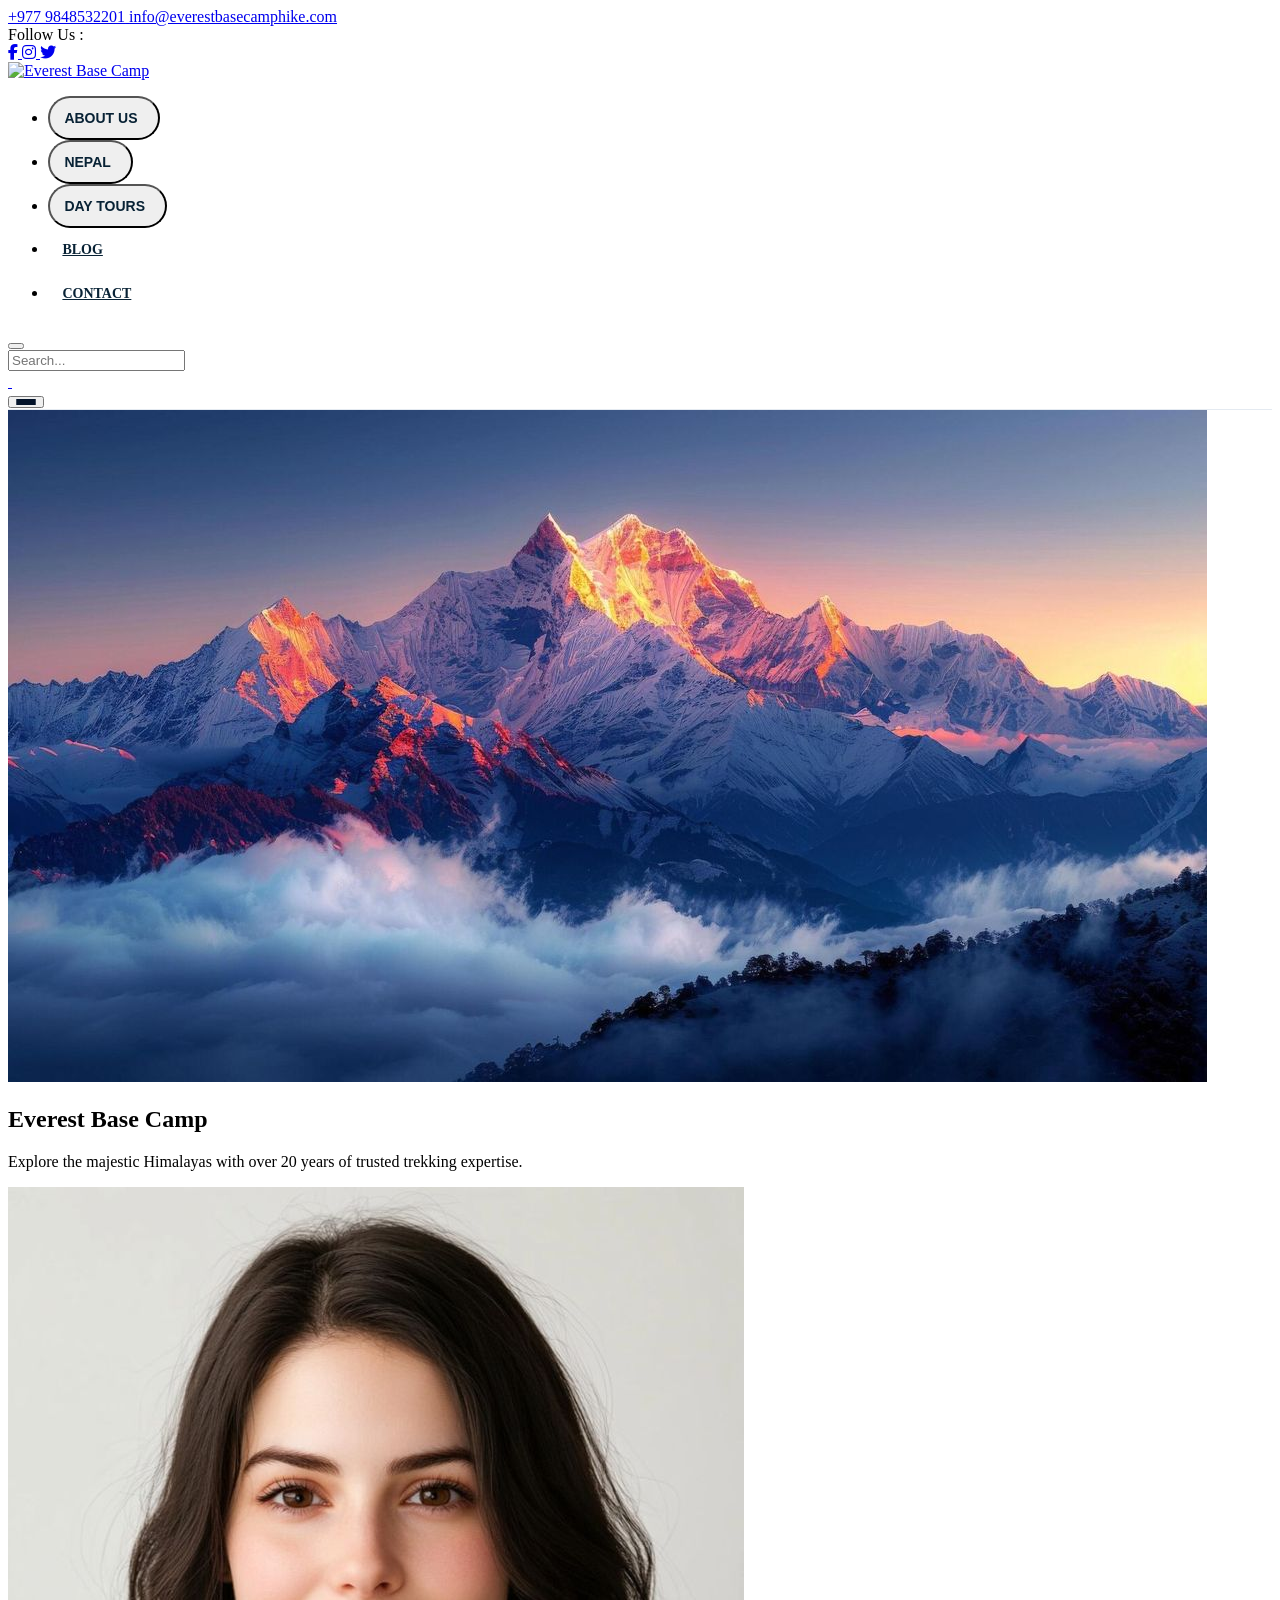
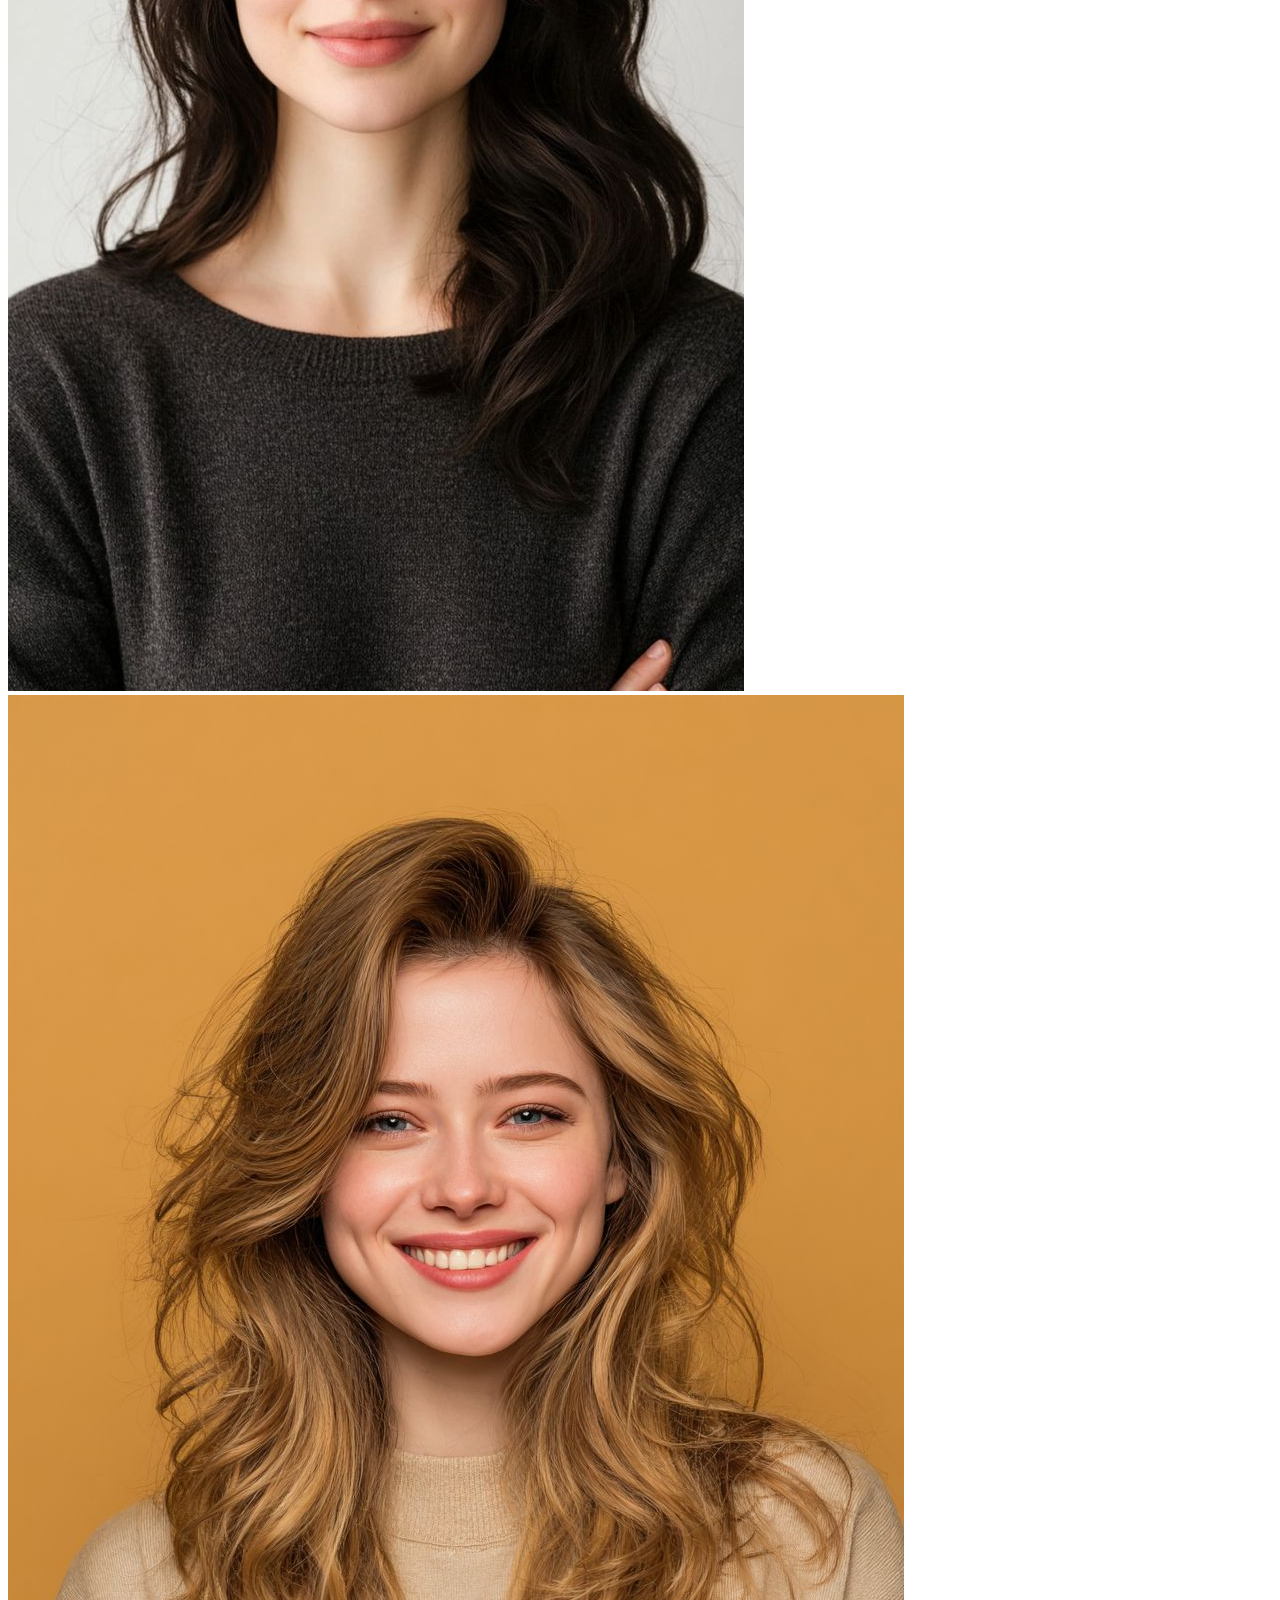
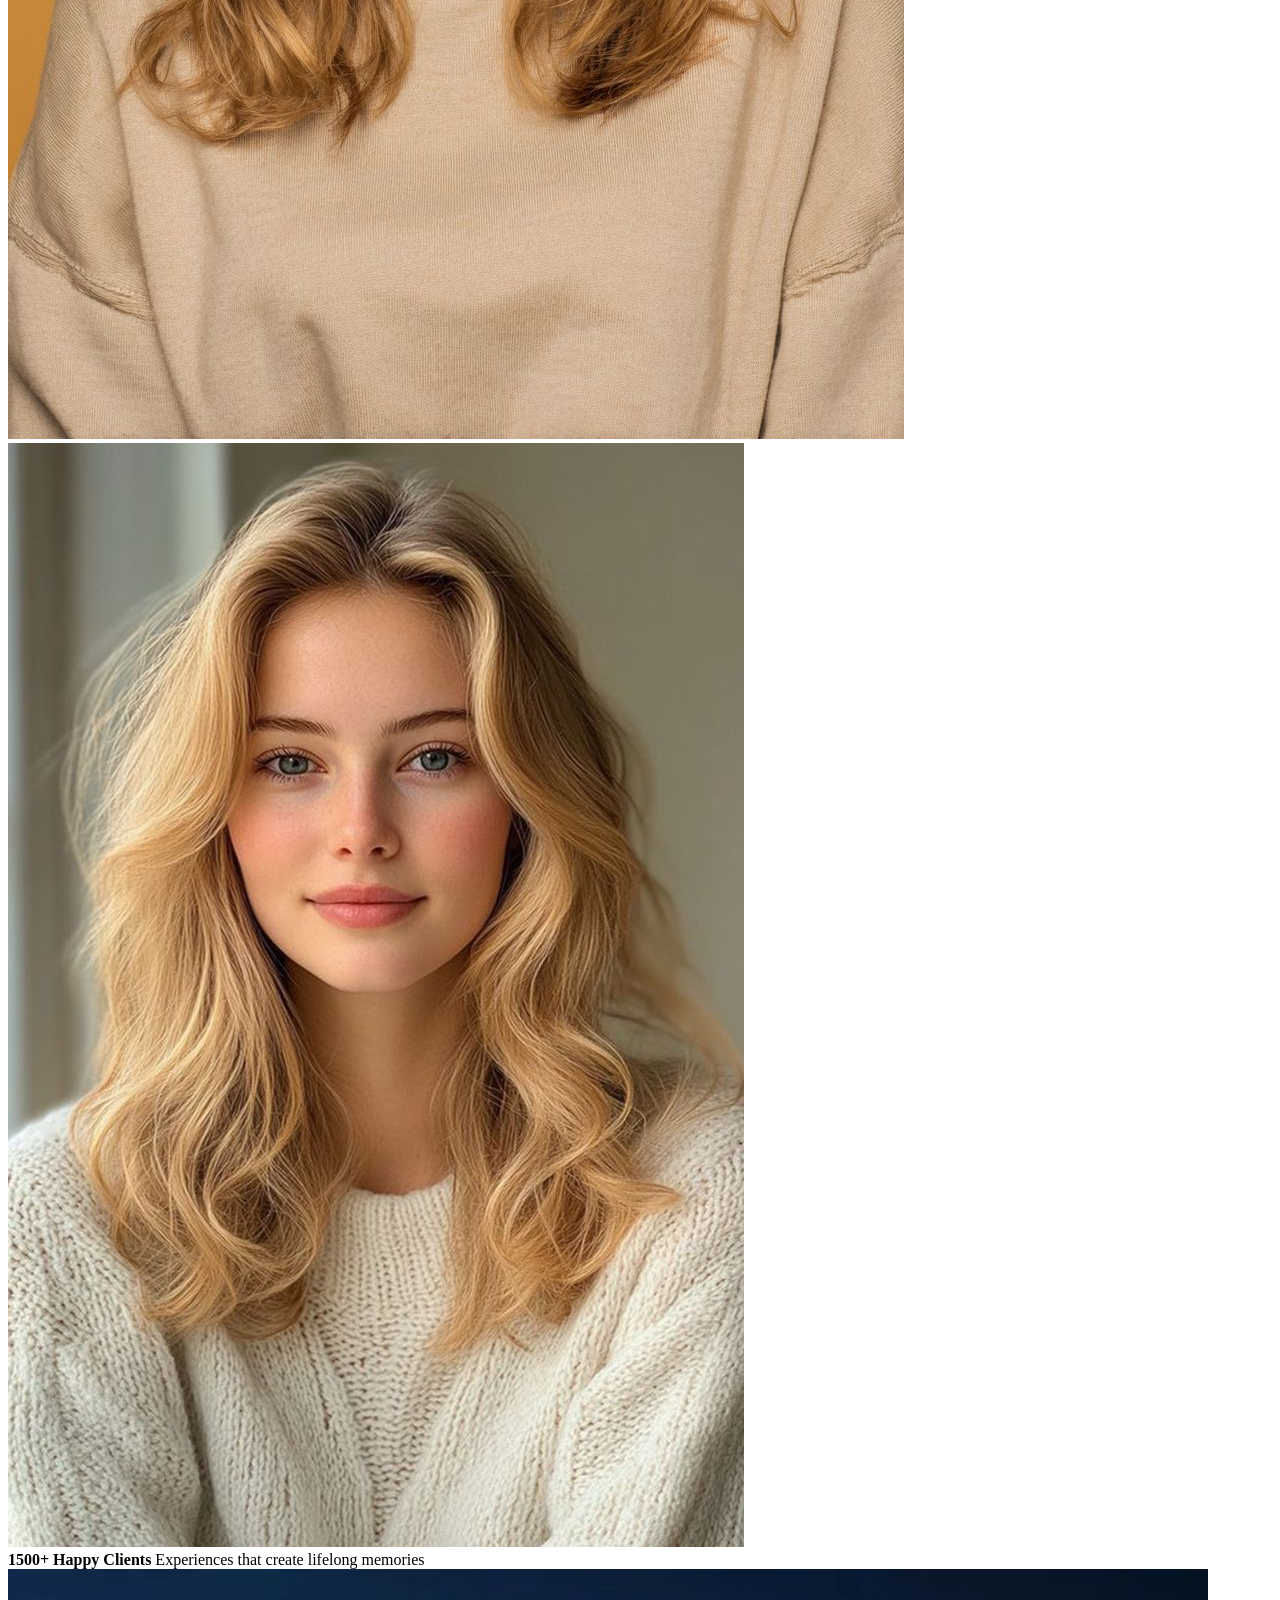
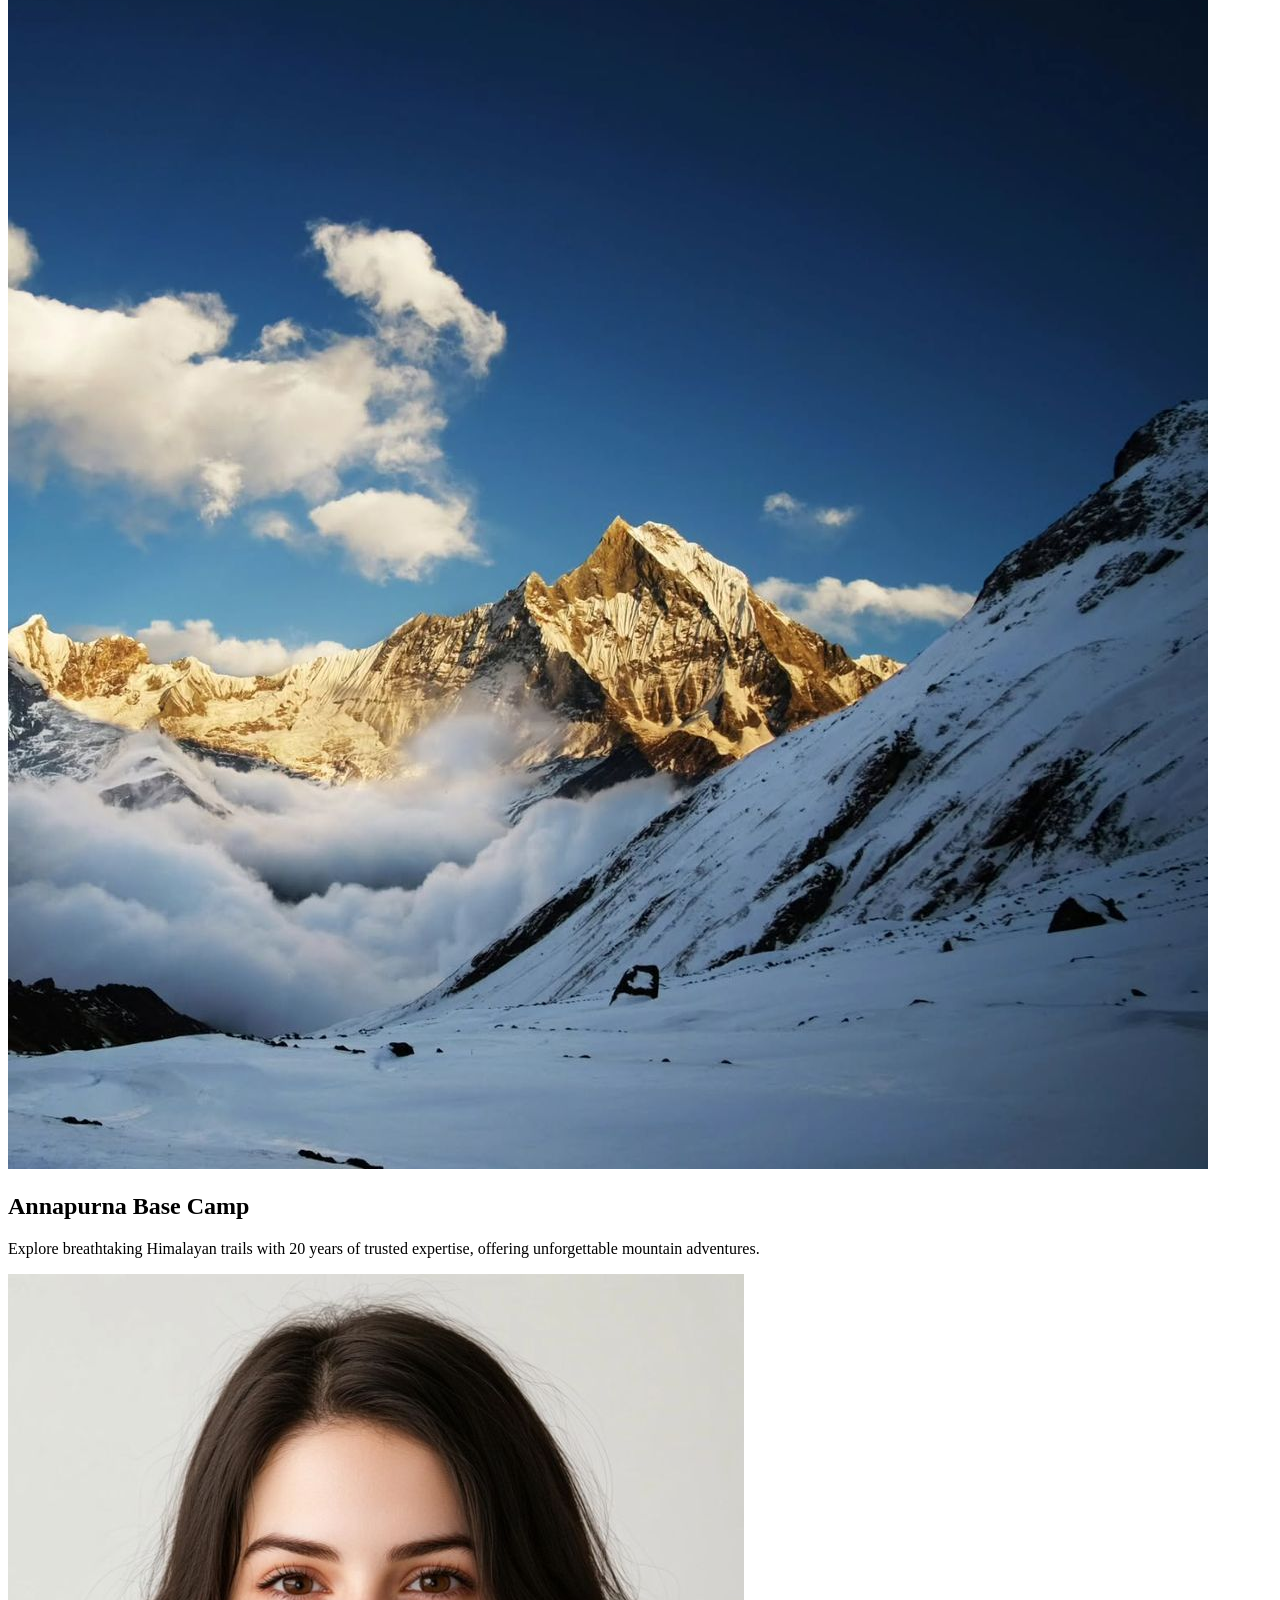
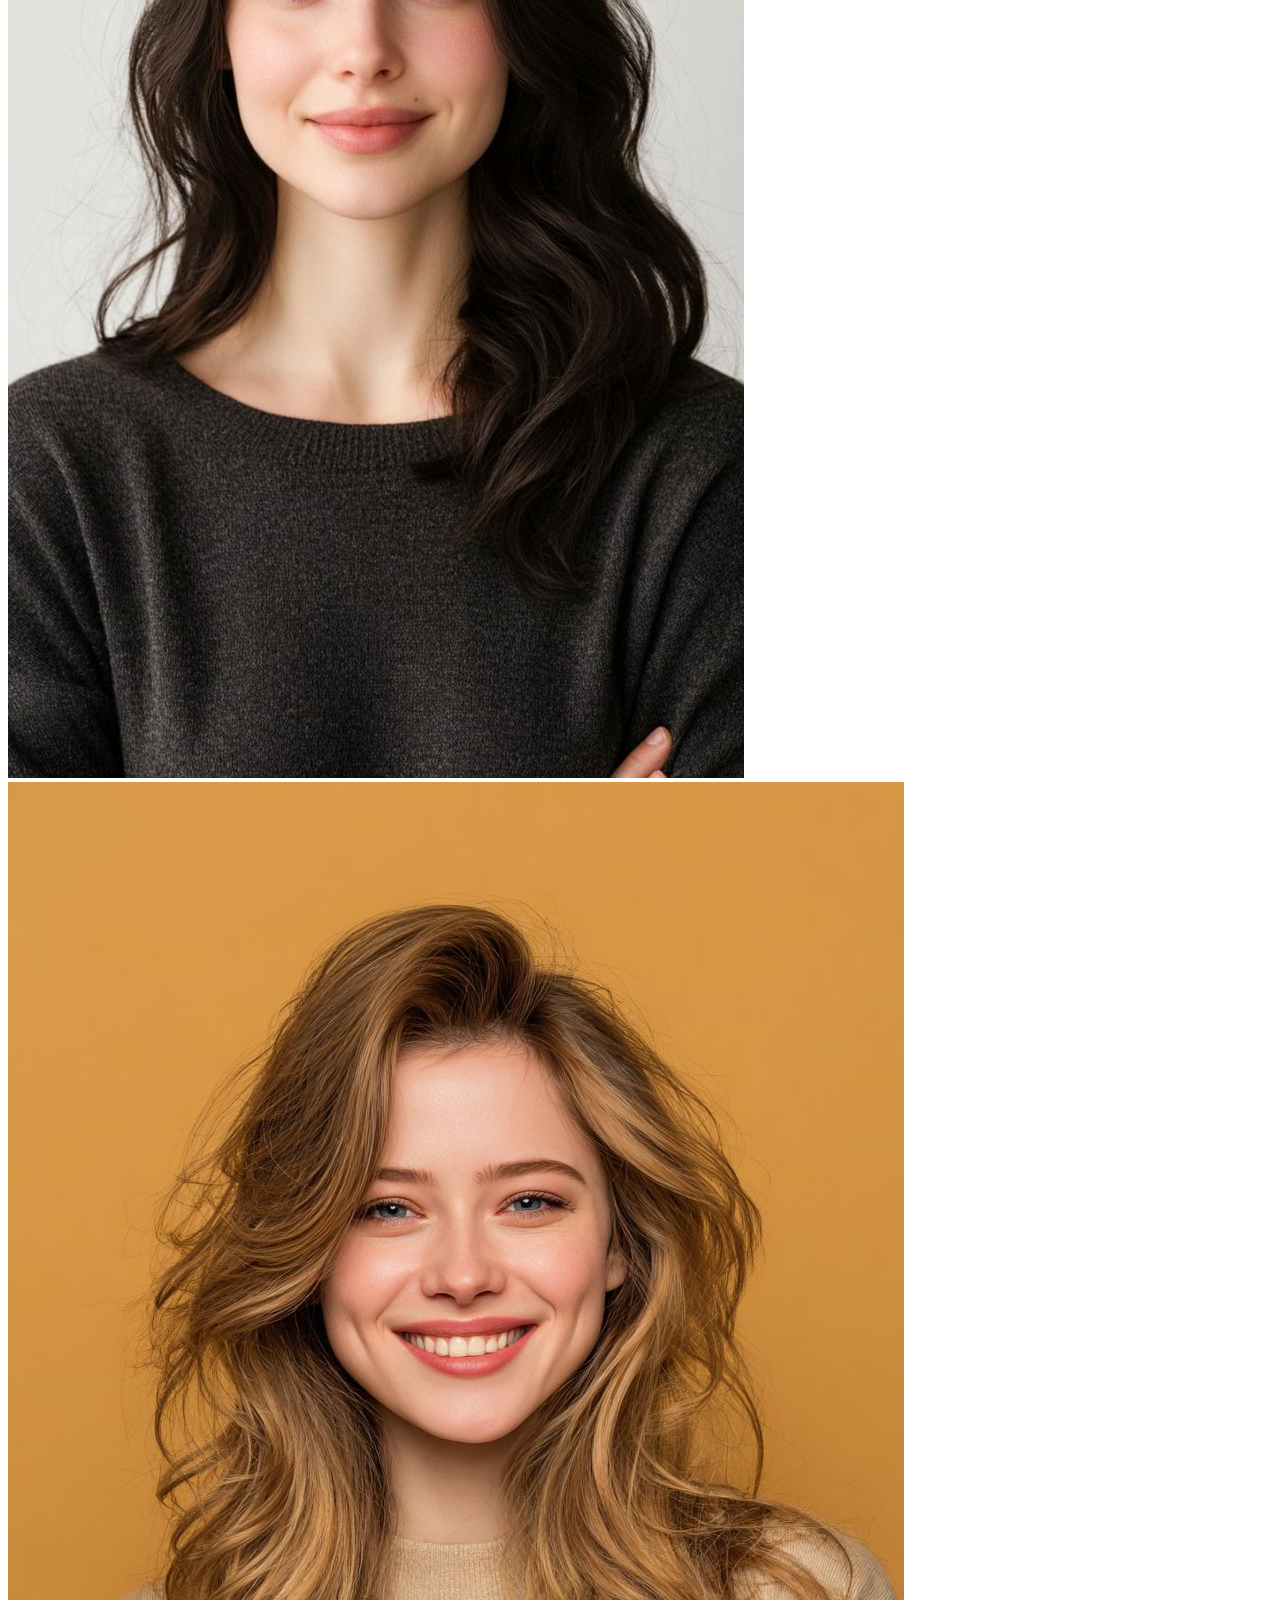
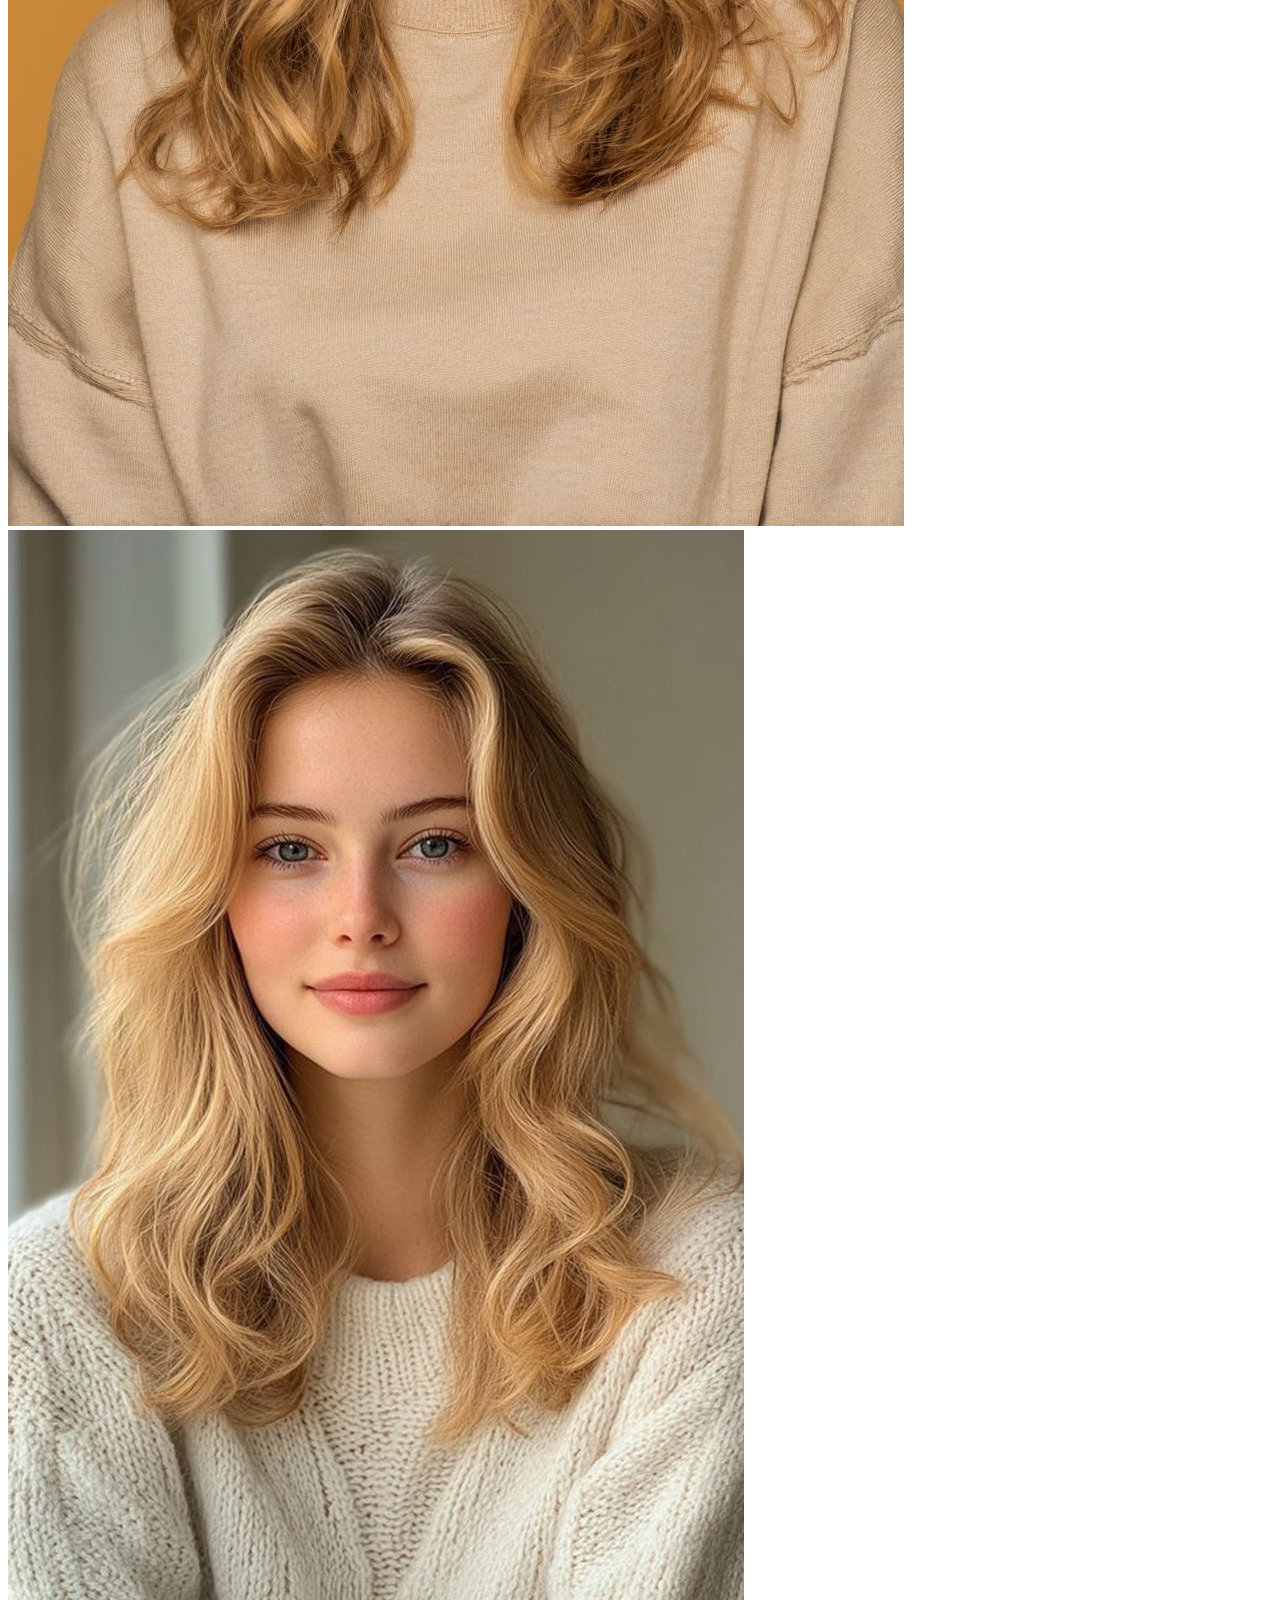
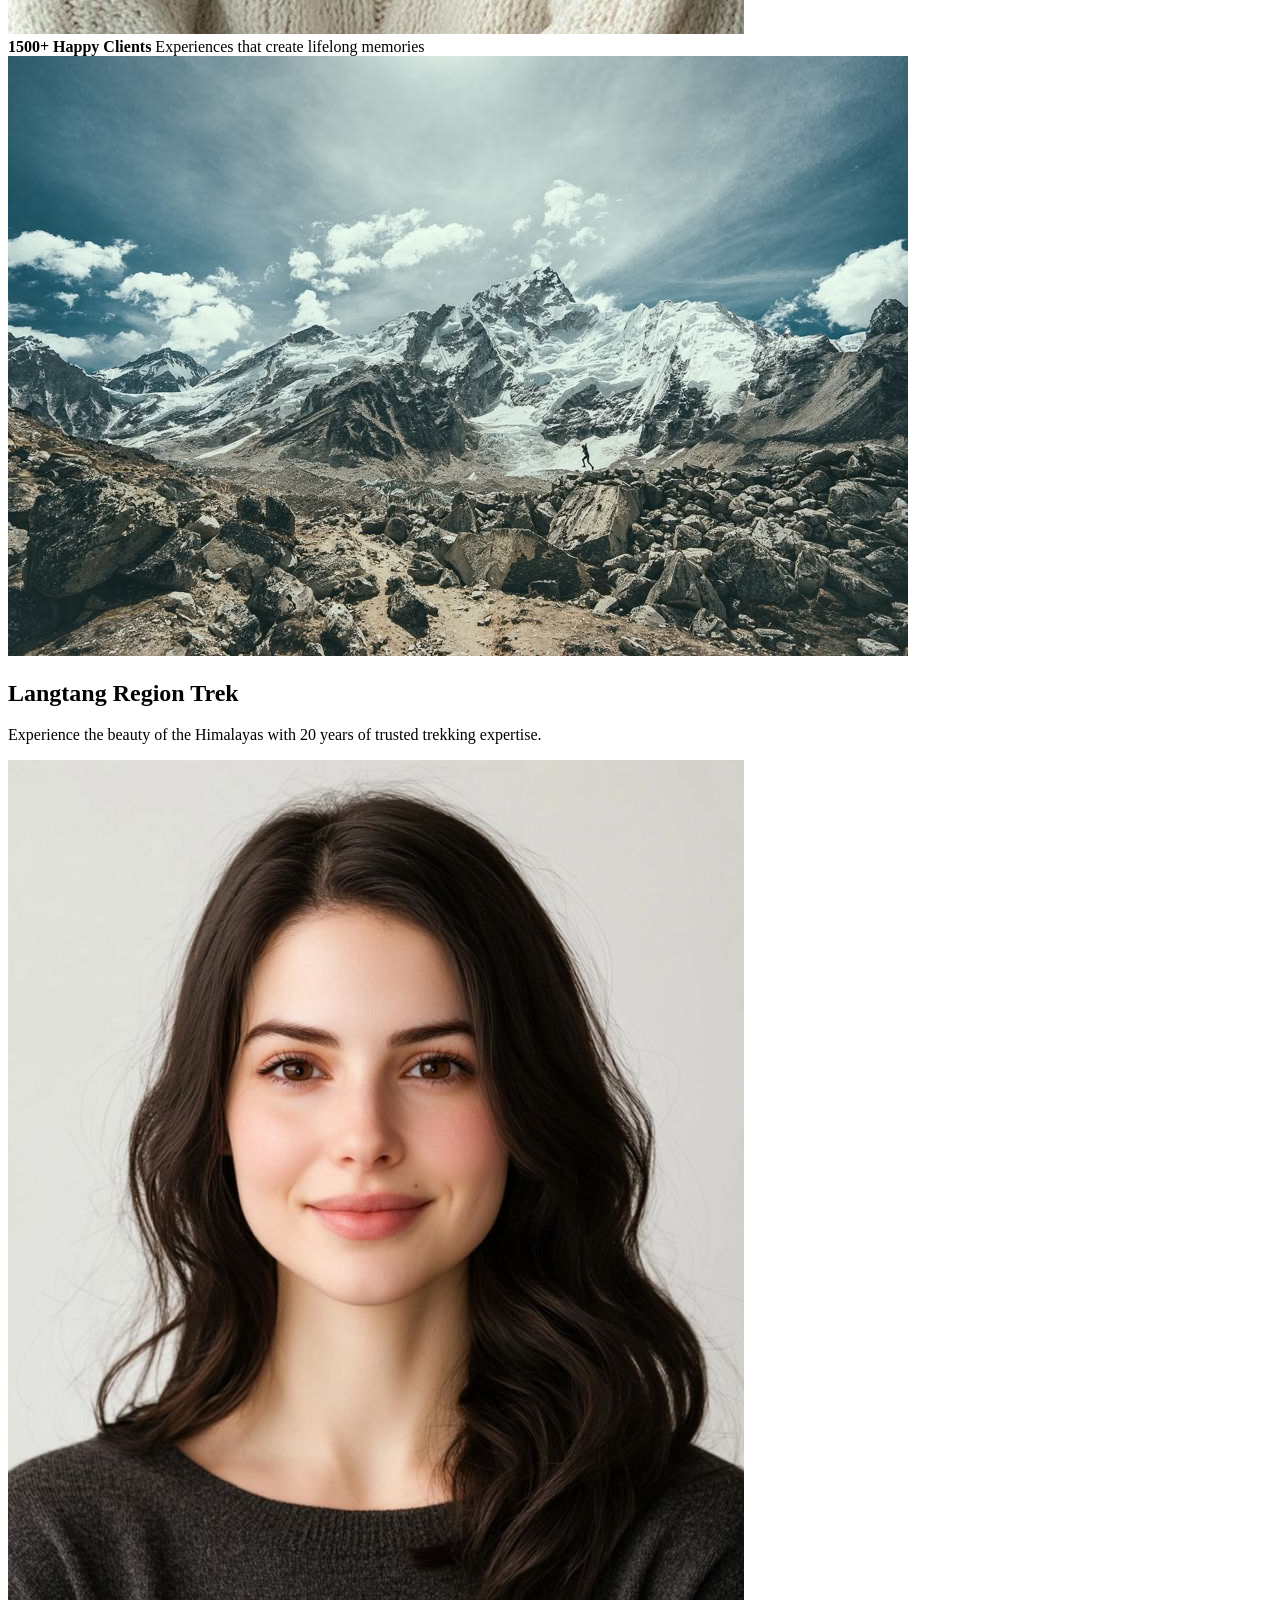
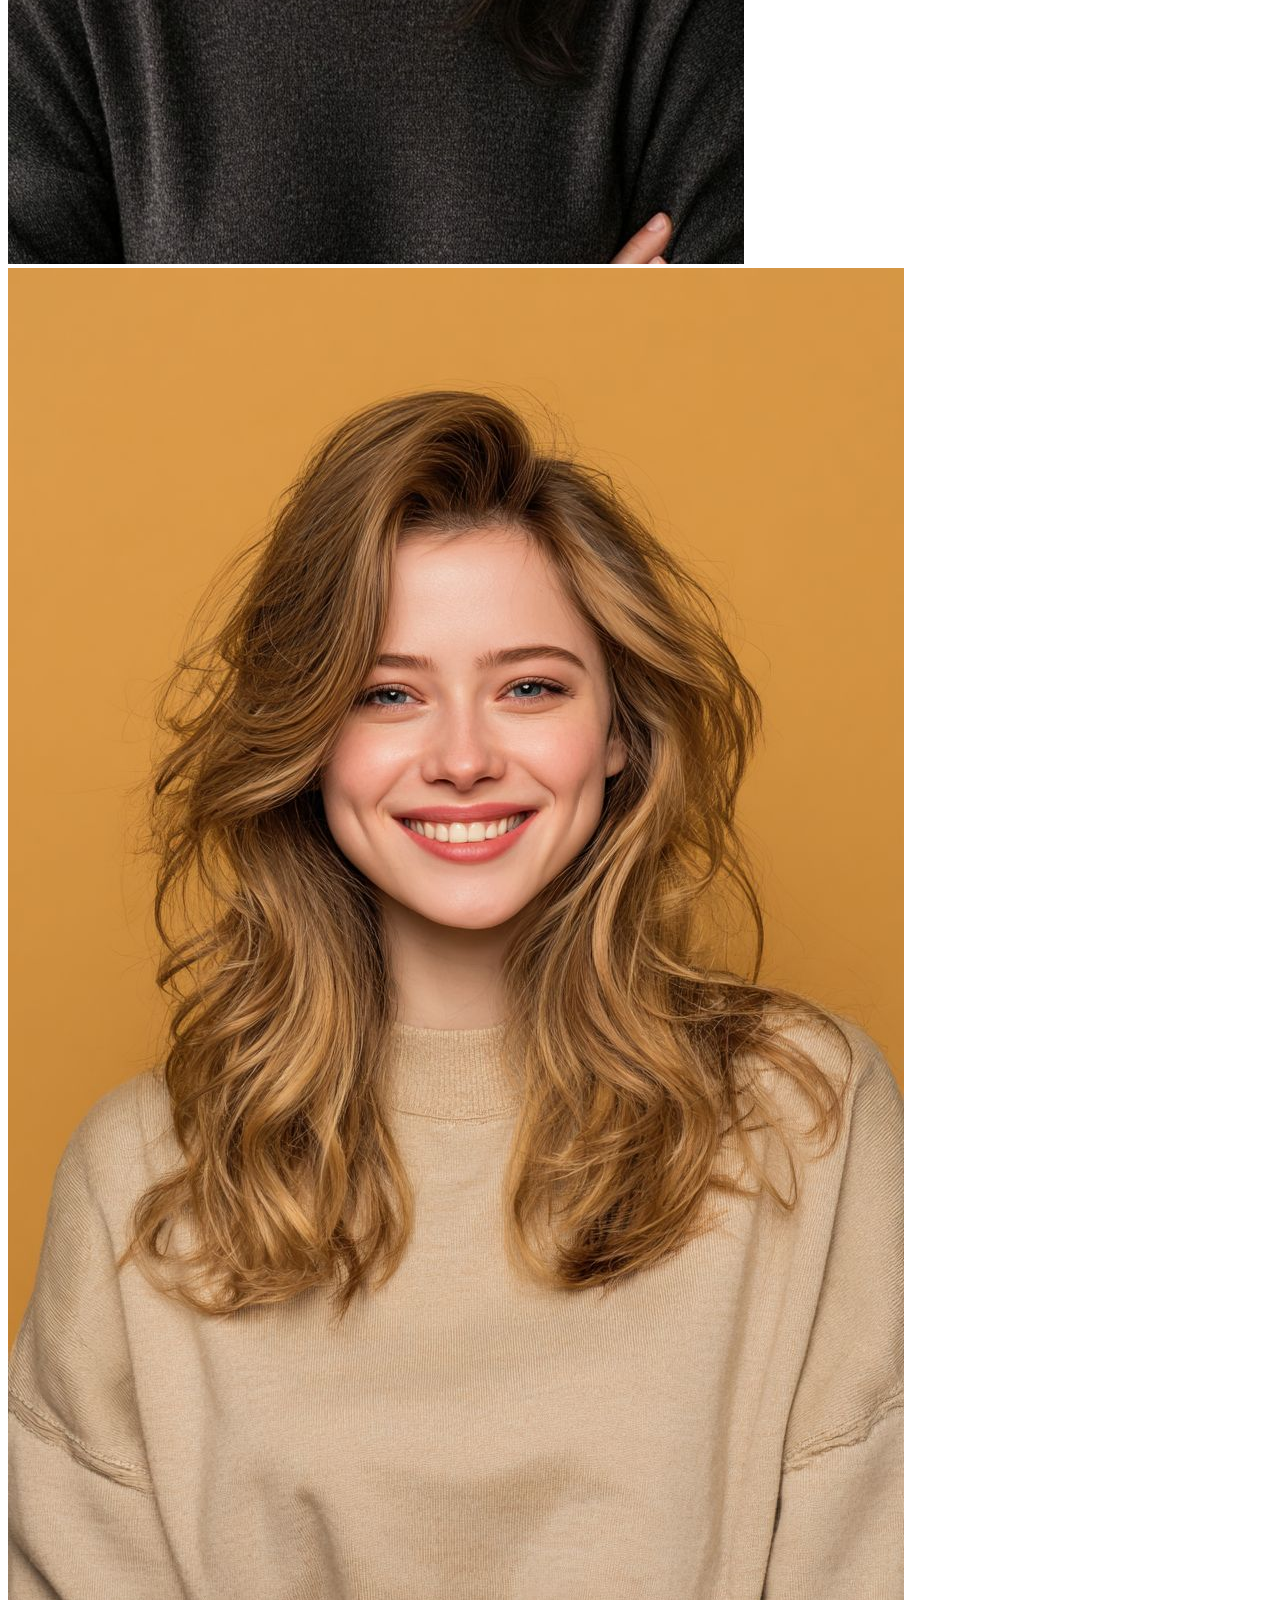
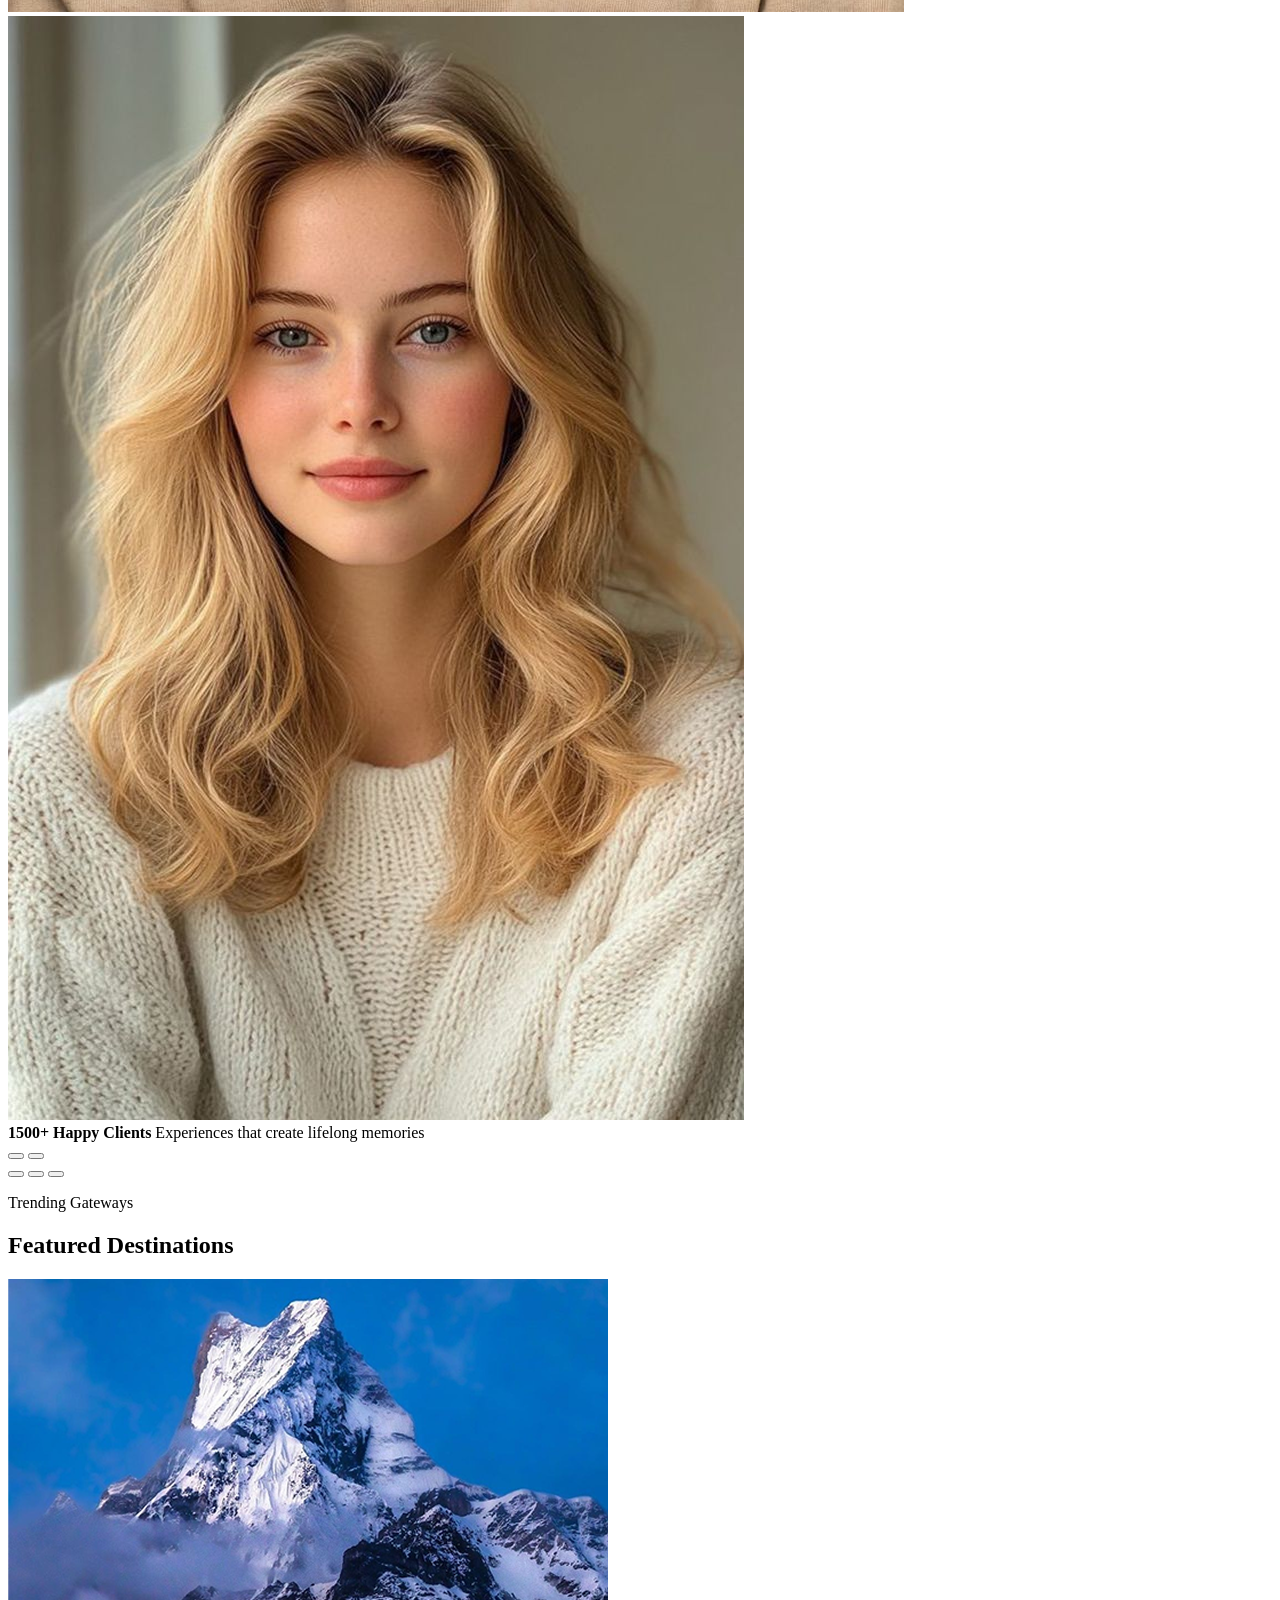
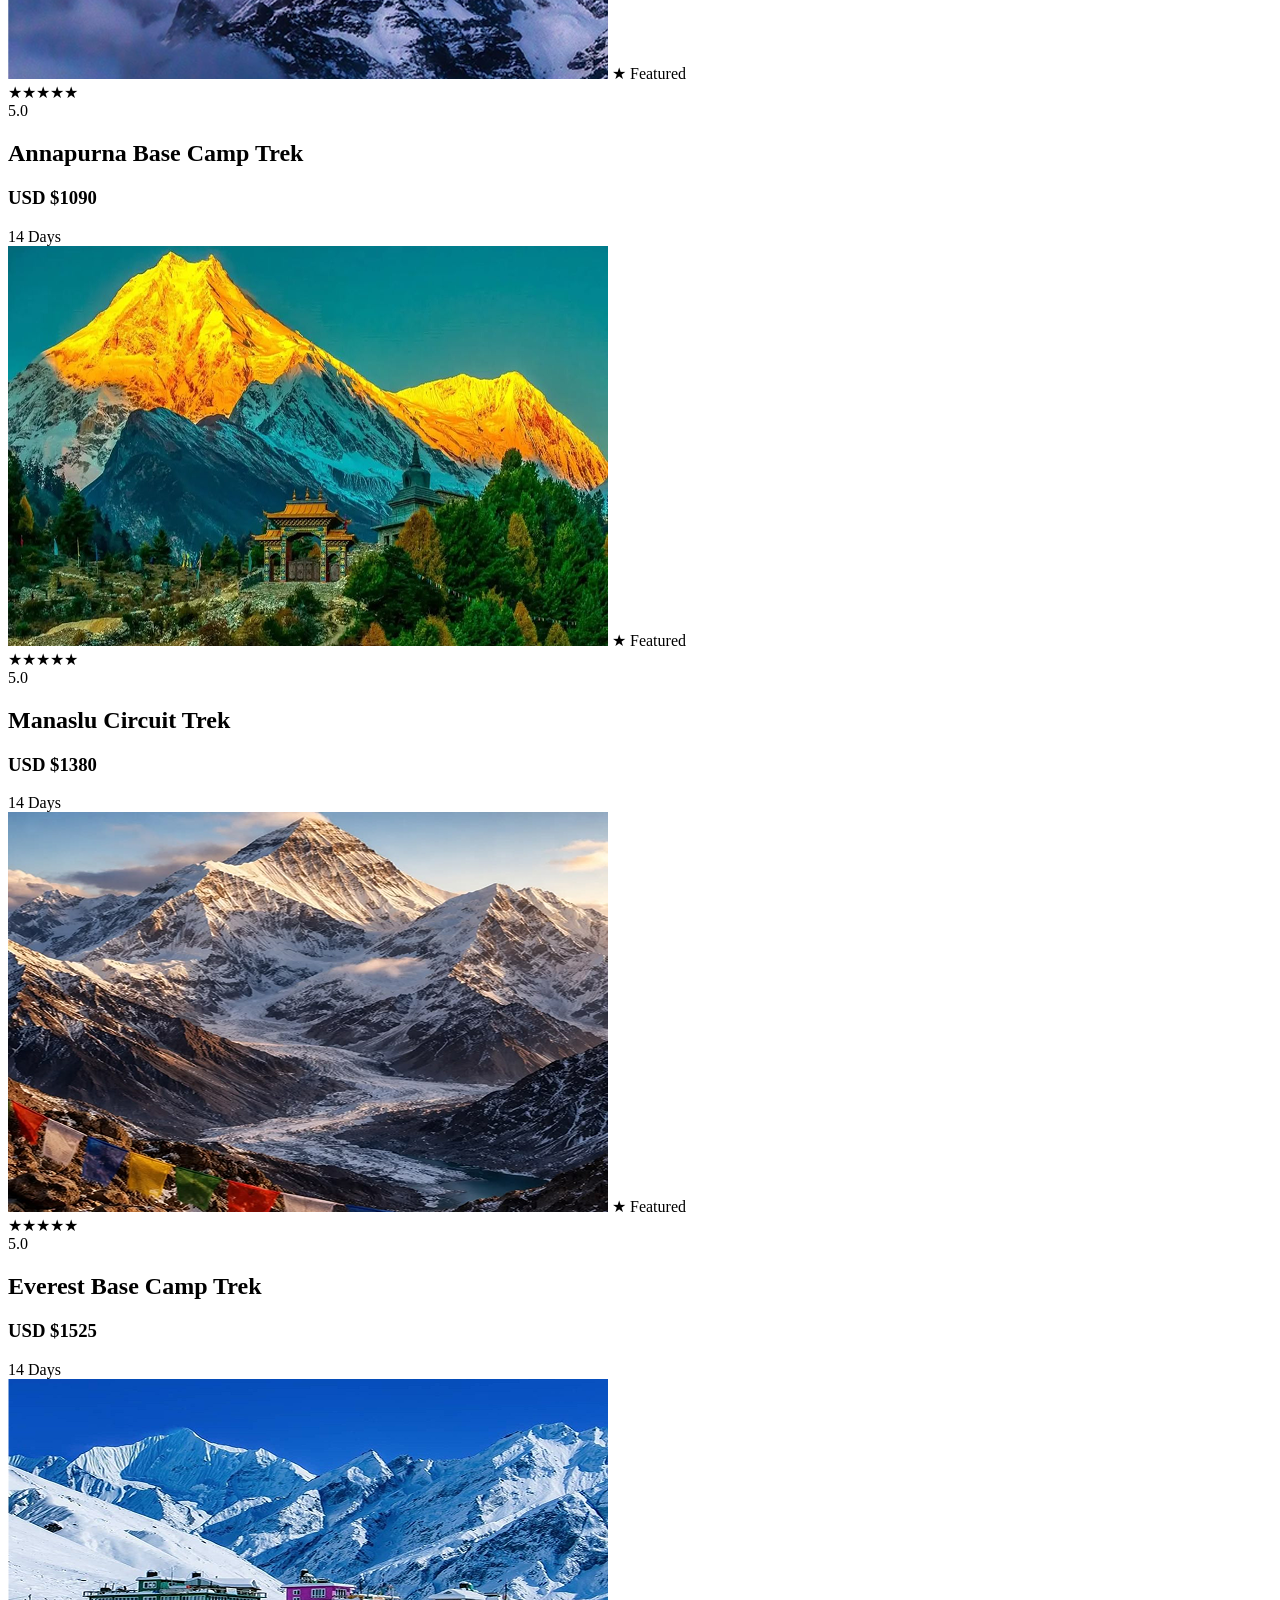
==== commit d6a27ae0: "header refined" ====
--- a/index.html
+++ b/index.html
@@ -974,14 +974,58 @@
     }
     </style>
 
-<!-- Header -->
+  <!-- Header -->
   <header class="sticky-header sticky top-0 z-50 bg-white/95 shadow-sm backdrop-blur">
+    <div class="bg-[#03132A] text-white hidden sm:block">
+      <div
+        class="mx-auto flex w-full max-w-[1440px] flex-col items-center justify-between gap-2 px-4 py-2 text-[11px] sm:flex-row sm:px-6 sm:text-xs lg:px-16">
+        <div class="flex flex-wrap items-center justify-center gap-x-4 gap-y-1.5 sm:justify-start">
+          <a href="tel:+9779848532201"
+            class="group inline-flex items-center gap-1.5 text-white/85 transition-colors duration-200 hover:text-white focus-visible:outline-none focus-visible:ring-2 focus-visible:ring-white/70">
+            <i data-lucide="phone" class="h-3.5 w-3.5 transition-transform duration-200 group-hover:-rotate-6"></i>
+            <span>+977 9848532201</span>
+          </a>
+          <span class="hidden h-3 w-px bg-white/25 sm:block" aria-hidden="true"></span>
+          <a href="mailto:info@everestbasecamphike.com"
+            class="group inline-flex items-center gap-1.5 text-white/85 transition-colors duration-200 hover:text-white focus-visible:outline-none focus-visible:ring-2 focus-visible:ring-white/70">
+            <i data-lucide="mail" class="h-3.5 w-3.5 transition-transform duration-200 group-hover:-translate-y-0.5"></i>
+            <span>info@everestbasecamphike.com</span>
+          </a>
+        </div>
+
+        <div class="flex items-center justify-center gap-1.5 sm:justify-end">
+          <div class="flex flex-wrap items-center gap-1.5">
+							<span class="text-white/80">Follow Us :</span>
+							<div class="flex items-center gap-3">
+          <div class="flex items-center" role="group" aria-label="Social media links">
+            <a href="https://www.facebook.com/" target="_blank" rel="noopener noreferrer" aria-label="Facebook"
+              class="flex h-7 w-7 items-center justify-center rounded-full text-white/70 transition duration-200 hover:bg-white/10 hover:text-white focus-visible:outline-none focus-visible:ring-2 focus-visible:ring-white/70">
+              <i class="fa-brands fa-facebook-f" aria-hidden="true"></i>
+            </a>
+            <a href="https://www.instagram.com/" target="_blank" rel="noopener noreferrer" aria-label="Instagram"
+              class="flex h-7 w-7 items-center justify-center rounded-full text-white/70 transition duration-200 hover:bg-white/10 hover:text-white focus-visible:outline-none focus-visible:ring-2 focus-visible:ring-white/70">
+              <i class="fa-brands fa-instagram" aria-hidden="true"></i>
+            </a>
+            <a href="https://www.twitter.com/" target="_blank" rel="noopener noreferrer" aria-label="Twitter"
+              class="flex h-7 w-7 items-center justify-center rounded-full text-white/70 transition duration-200 hover:bg-white/10 hover:text-white focus-visible:outline-none focus-visible:ring-2 focus-visible:ring-white/70">
+              <i class="fa-brands fa-twitter" aria-hidden="true"></i>
+            </a>
+          </div>
+          <!-- <a href="booking.html"
+            class="ml-1 inline-flex items-center gap-1.5 rounded bg-white px-3 py-1.5 font-semibold text-[#03132A] shadow-sm transition duration-200 hover:-translate-y-0.5 hover:bg-[#EAF2FF] hover:shadow-md focus-visible:outline-none focus-visible:ring-2 focus-visible:ring-white/70">
+           Book Now <i data-lucide="arrow-up-right" class="h-3.5 w-3.5"></i>
+          </a> -->
+        </div>
+        </div>
+      </div>
+      </div>
+    </div>
+    
     <div
       class="mx-auto flex box-border w-full items-center justify-between gap-3 py-3 sm:w-full sm:max-w-[1440px] px-6 lg:px-16">
-
       <!-- Logo -->
       <a href="#" class="flex min-w-[96px] flex-shrink-0 items-center" aria-label="Everest Base Camp home">
-        <img src="images/Everest/rubylogo.png" class="h-auto w-10 object-contain sm:w-12 lg:w-14 xl:w-16"
+        <img src="images/Everest/logo-gradient.svg" class="h-auto w-10 object-contain sm:w-12 lg:w-14 xl:w-16"
           alt="Everest Base Camp" />
       </a>
 
@@ -1235,9 +1279,9 @@
             aria-label="WhatsApp">
             <img src="https://cdn.jsdelivr.net/npm/simple-icons@v11/icons/whatsapp.svg" class="h-5 w-5 invert" alt="" />
           </a>
-          <a href="tel:+9779848532201"
+          <!-- <a href="tel:+9779848532201"
             class="desktop-contact-number whitespace-nowrap text-sm font-bold text-slate-900 hover:text-[#03132A]">+977
-            9848532201</a>
+            9848532201</a> -->
         </div>
 
         <!-- Mobile Hamburger -->
@@ -2107,14 +2151,14 @@
         <div id="faq-controls" class="flex flex-wrap items-center gap-2 pt-3 sm:gap-3">
             <div id="faq-load-more-wrapper">
                 <button id="faq-load-more" type="button"
-                    class="inline-flex min-w-[96px] items-center justify-center rounded-md bg-[#43704A] px-4 py-2 text-xs font-bold tracking-[0.4px] text-white shadow-sm transition hover:bg-[#001B2F] focus-visible:outline-none focus-visible:ring-4 focus-visible:ring-[#001B2F] sm:min-w-[108px] sm:px-5 sm:py-2.5 sm:text-sm"
+                    class="inline-flex min-w-[80px] items-center justify-center rounded-md bg-[#2775BD] px-4 py-2 text-xs font-semibold tracking-[0.4px] text-white shadow-sm transition hover:bg-[#03132A] focus-visible:outline-none focus-visible:ring-4 focus-visible:ring-[#03132A] sm:min-w-[92px] sm:px-5 sm:py-2.5 sm:text-sm"
                     aria-controls="faq-list" aria-describedby="faq-load-more-status">
                     More FAQs
                 </button>
             </div>
             <div id="faq-back-wrapper" hidden>
                 <button id="faq-back" type="button"
-                    class="inline-flex min-w-[80px] items-center justify-center rounded-md bg-[#43704A] px-4 py-2 text-xs font-semibold tracking-[0.4px] text-white shadow-sm transition hover:bg-[#001B2F] focus-visible:outline-none focus-visible:ring-4 focus-visible:ring-[#001B2F] sm:min-w-[92px] sm:px-5 sm:py-2.5 sm:text-sm"
+                    class="inline-flex min-w-[80px] items-center justify-center rounded-md bg-[#2775BD] px-4 py-2 text-xs font-semibold tracking-[0.4px] text-white shadow-sm transition hover:bg-[#03132A] focus-visible:outline-none focus-visible:ring-4 focus-visible:ring-[#03132A] sm:min-w-[92px] sm:px-5 sm:py-2.5 sm:text-sm"
                     aria-controls="faq-list" aria-describedby="faq-load-more-status">
                     Back
                 </button>
@@ -2418,7 +2462,8 @@
 
             <!-- Logo + We Accept -->
             <div class="flex flex-col gap-4 sm:gap-5 md:gap-6 sm:col-span-2 lg:col-span-1 mr-6">
-              <img src="Images/Everest/Alpinelogo.png" alt="Nepal Wilderness Trekking" class="h-auto w-10 object-contain sm:w-12 lg:w-14 xl:w-16" />
+             <img src="images/Everest/logo-gradient.svg" class="h-auto w-10 object-contain sm:w-12 lg:w-14 xl:w-16"
+          alt="Everest Base Camp" />
               <div>
                 <p class="text-sm font-bold text-black mb-3">We Accept</p>
                 <div class="flex items-center gap-2 flex-wrap">
